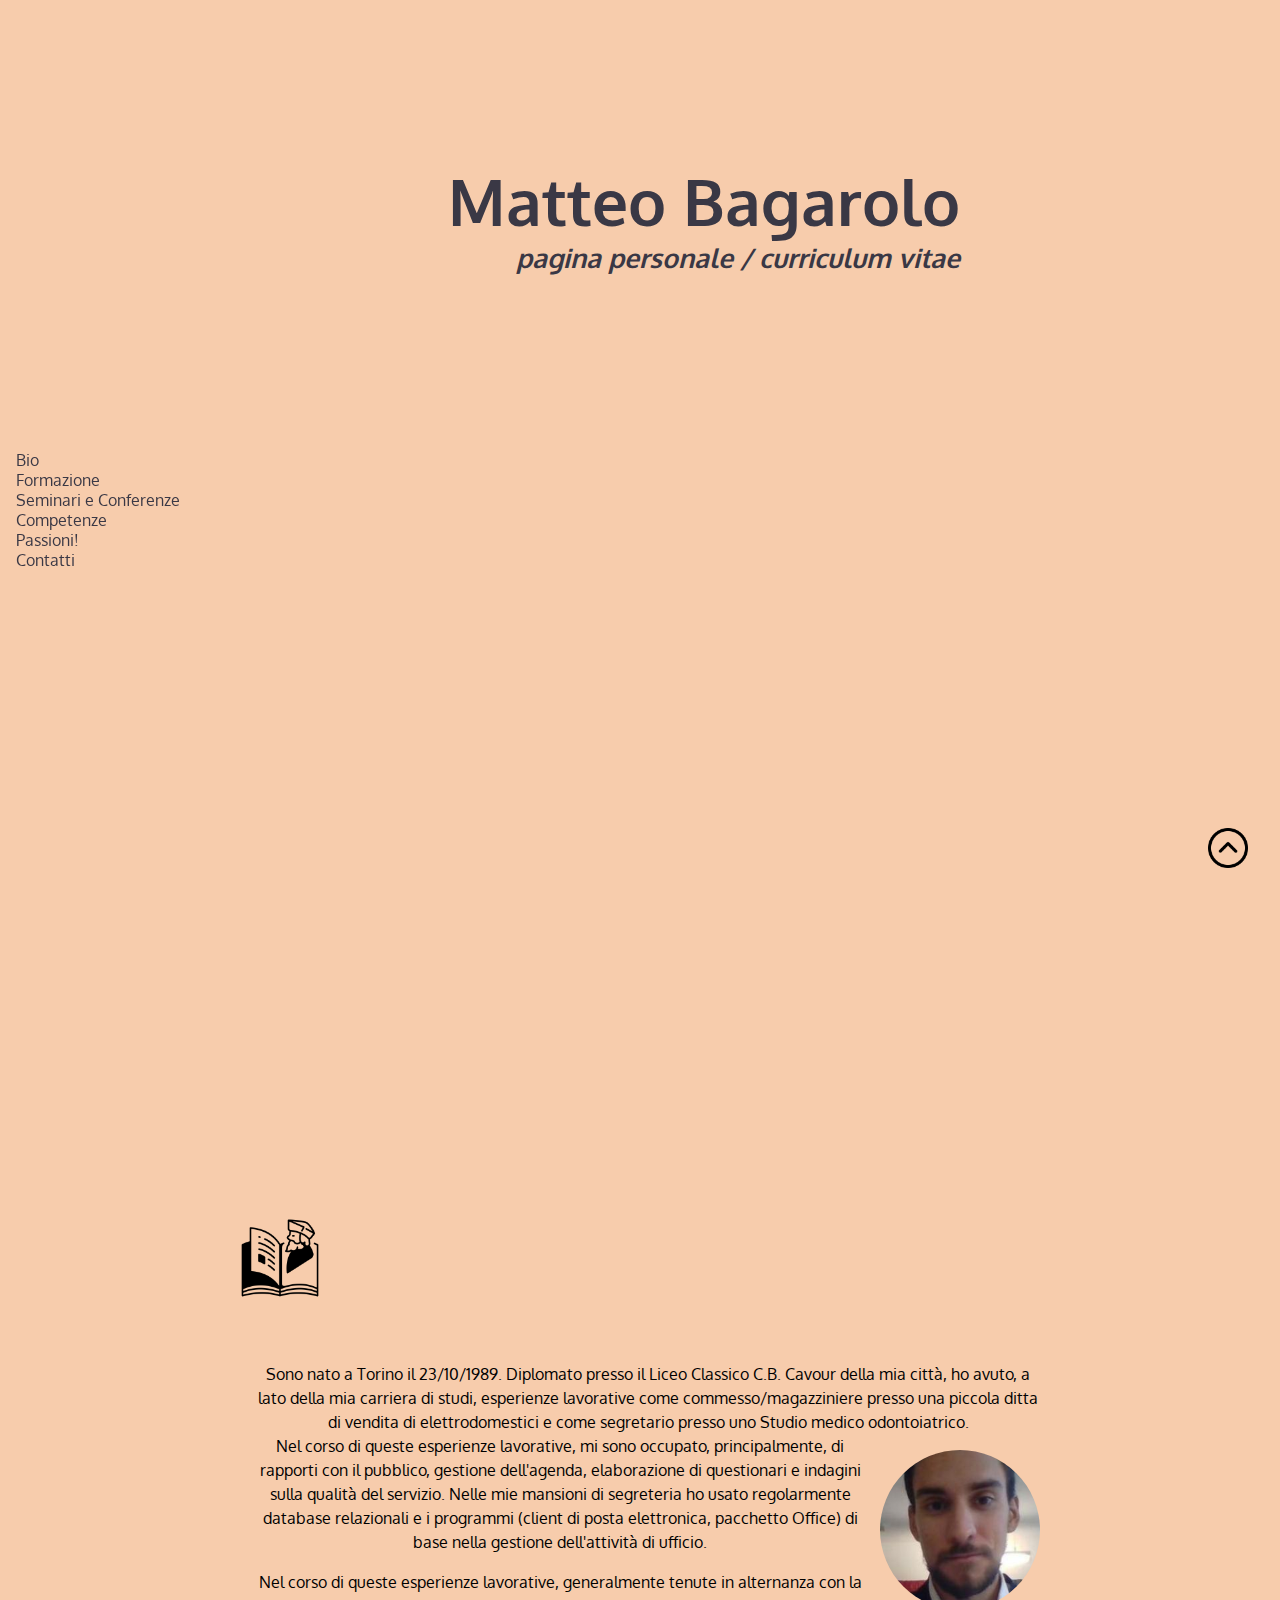
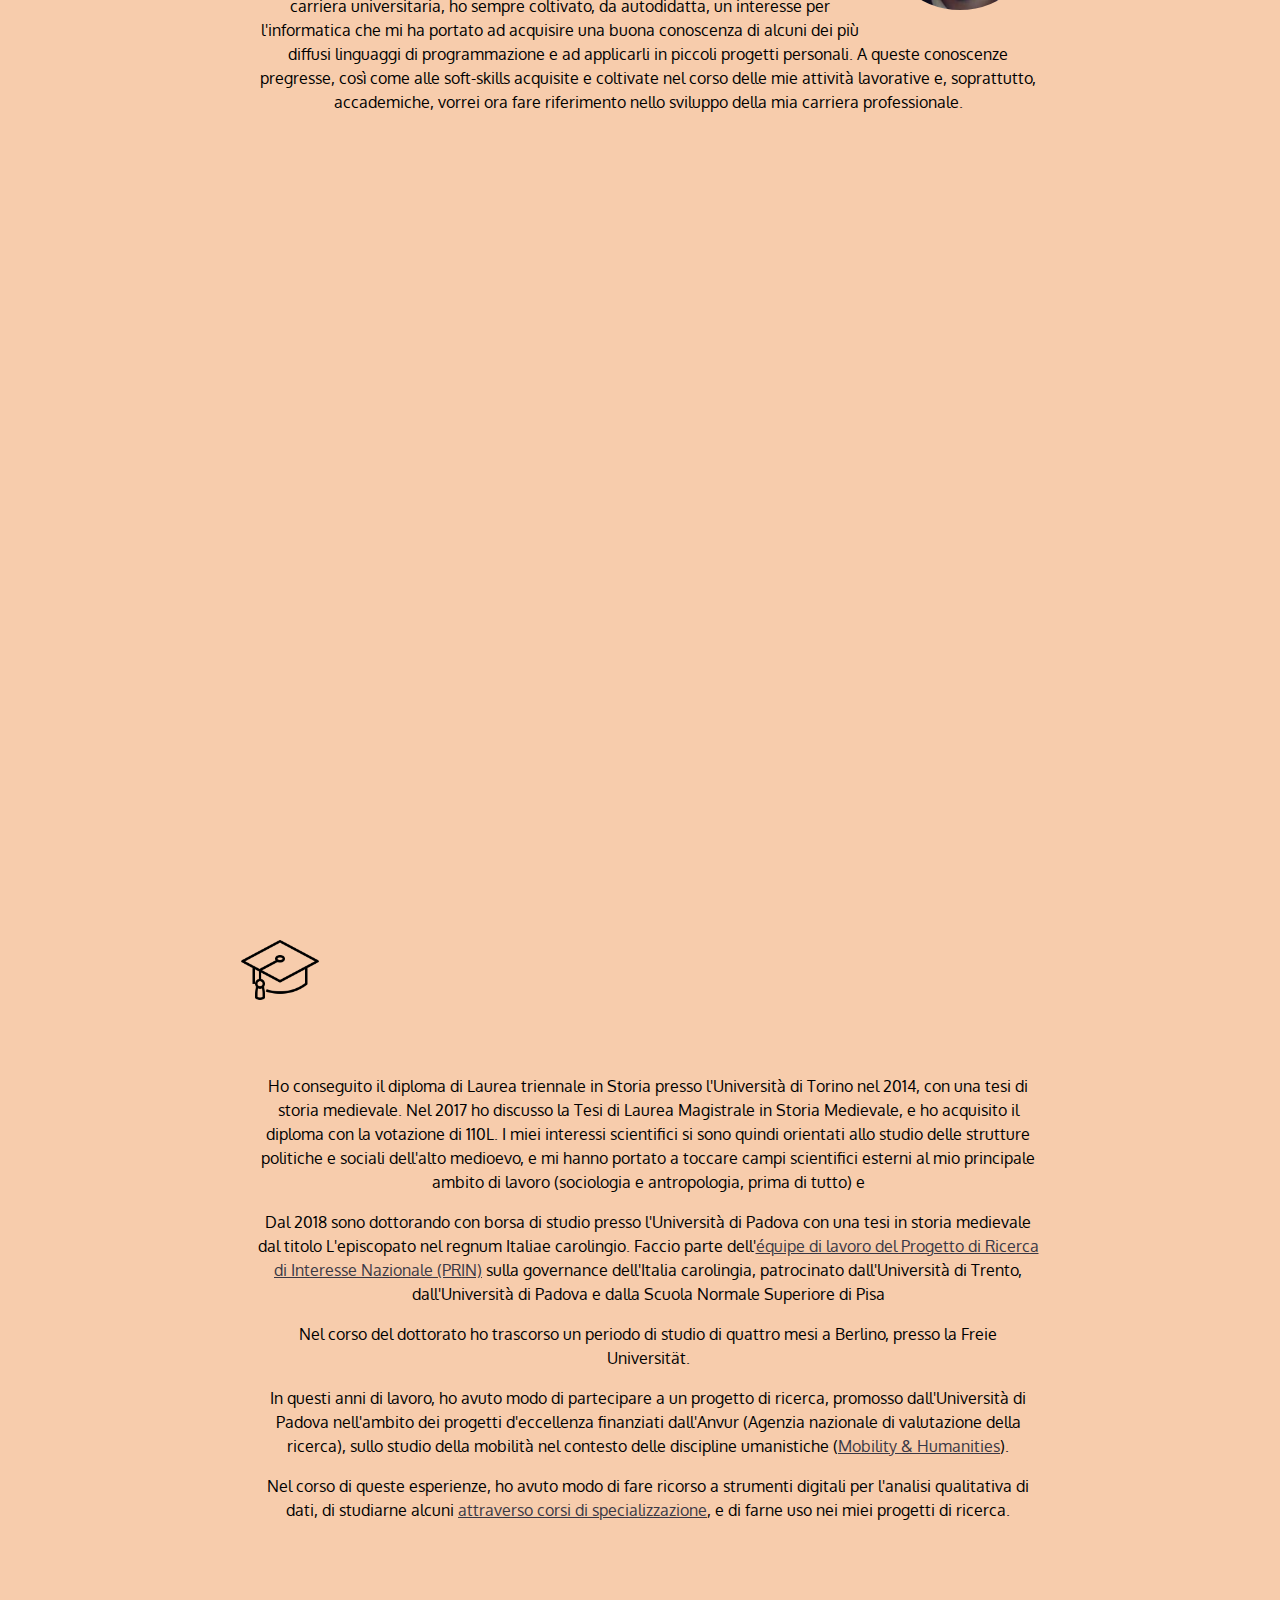
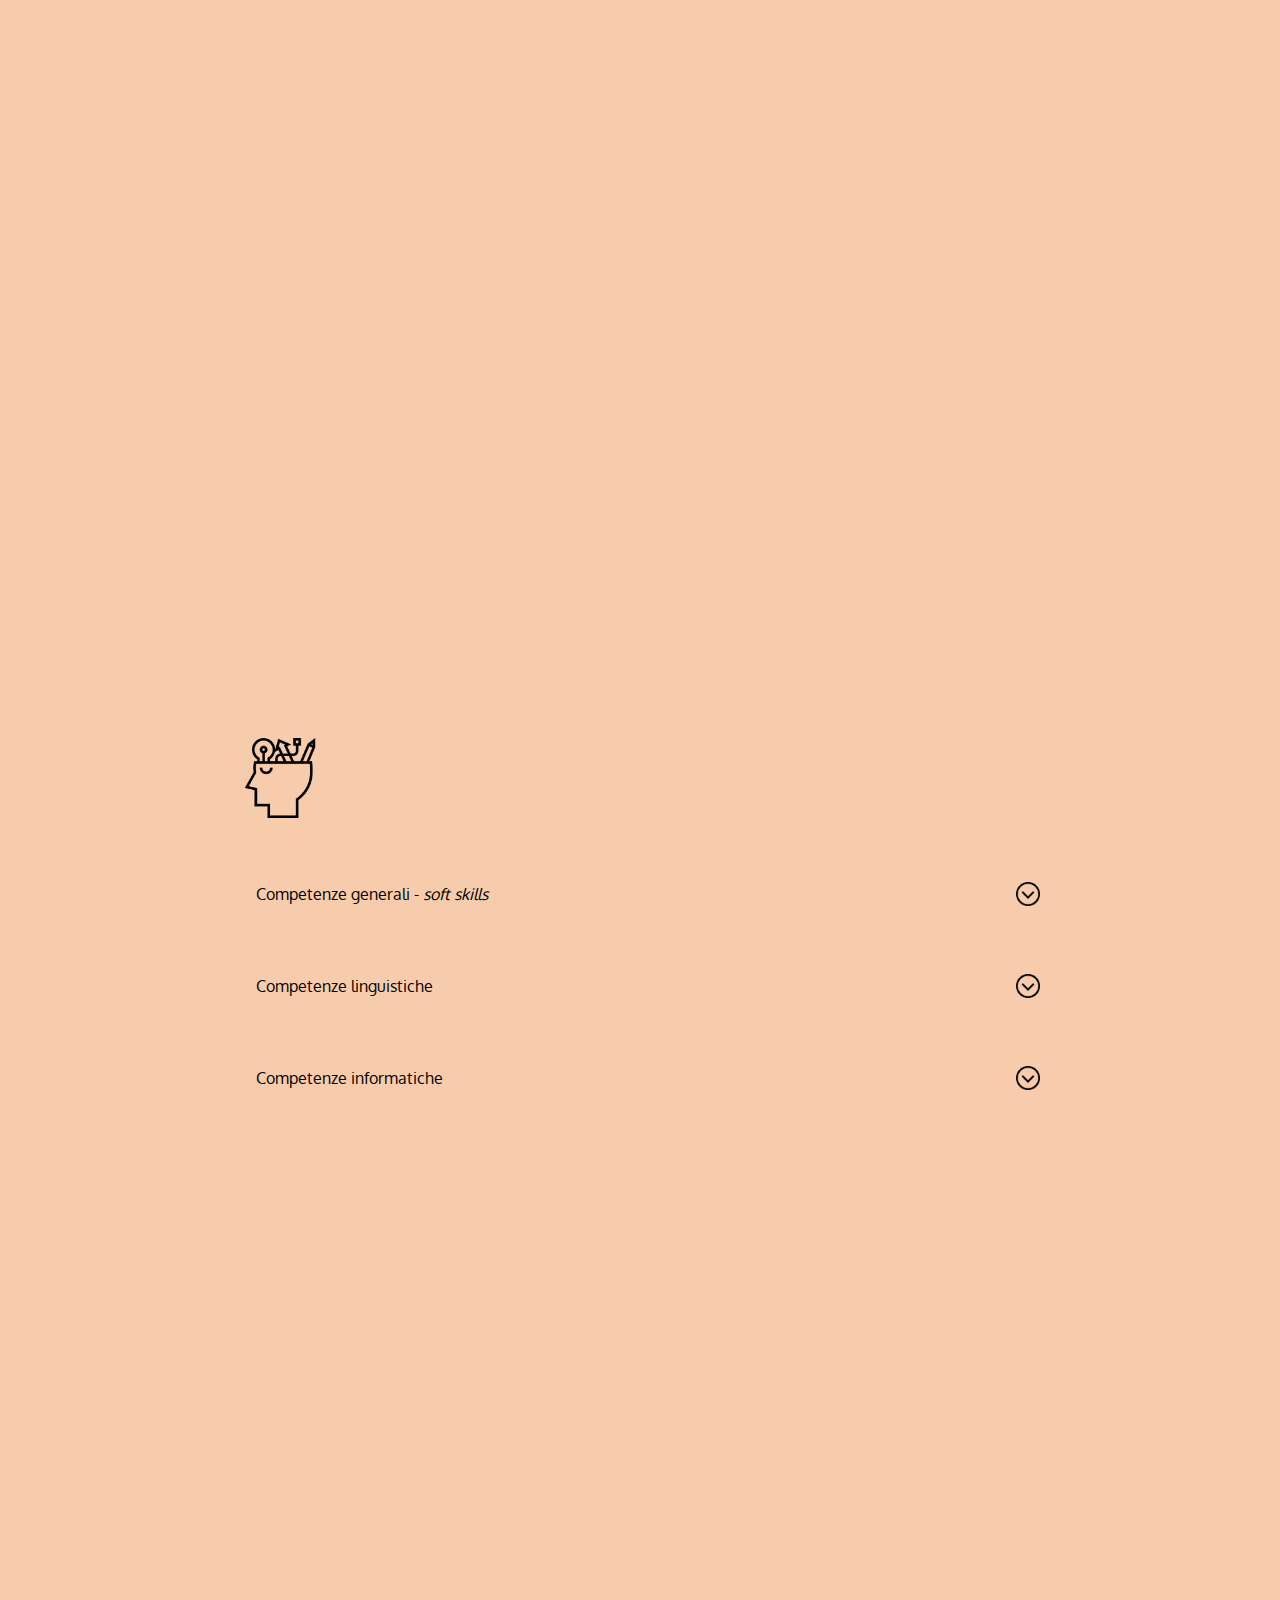
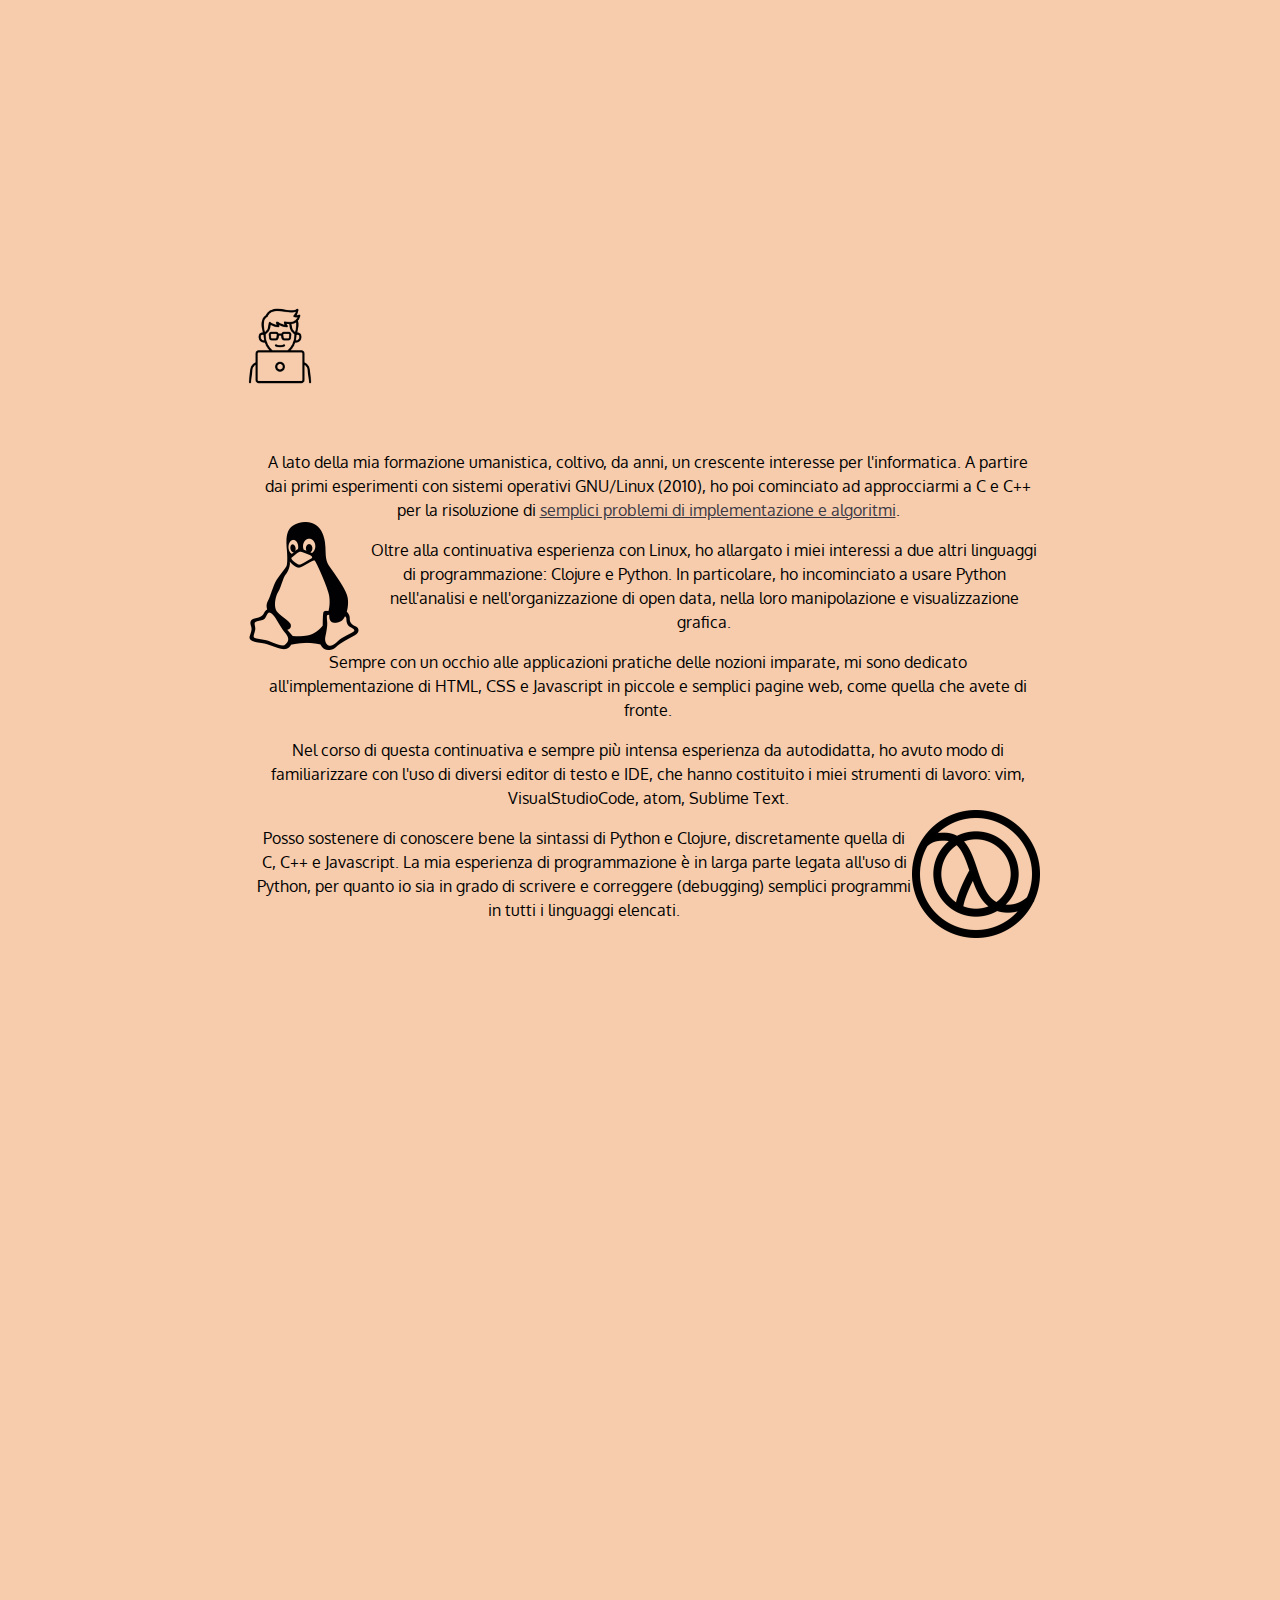
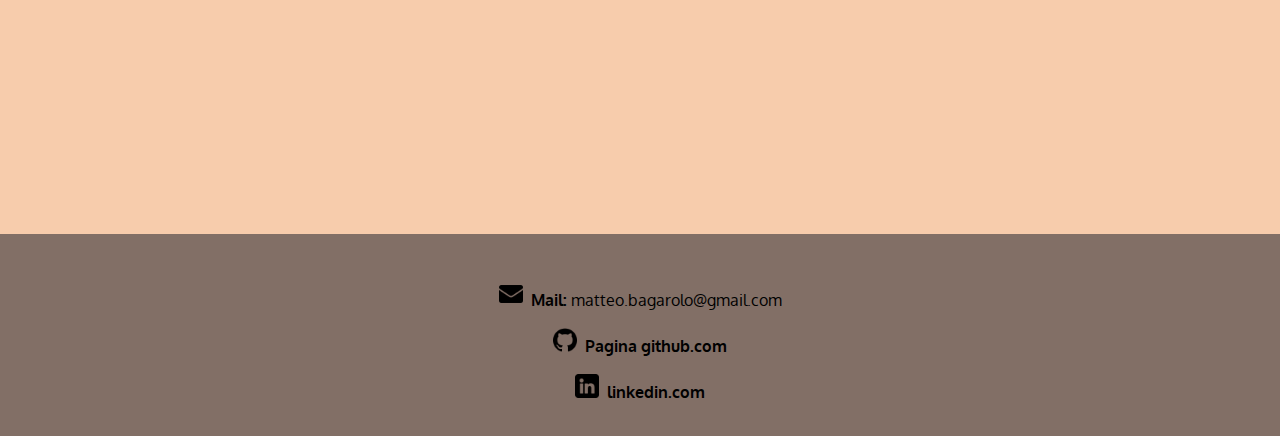
==== index.html @ 92043ed0 "Added initial files" ====
<!DOCTYPE html>
<html lang="it">

<head>
    <meta charset="utf-8">
    <meta name="viewport" content="width=device-width, initial-scale=1">
    <title>Matteo Bagarolo - Homepage</title>
    <link rel="stylesheet" type="text/css" href="styles.css">
    <link href="https://fonts.googleapis.com/css2?family=Oxygen&display=swap" rel="stylesheet">
    <script type="text/javascript">
    function apri(id, id_img) {
        let x = document.getElementById(id);
        let img = document.getElementById(id_img);

        if (x.style.visibility == 'visible') {
            x.style.visibility = 'hidden';
            x.style.display = 'none';
            img.src = 'images/arrow_down.png';


        } else {
            x.style.visibility = 'visible';
            x.style.display = 'contents';
            img.src = 'images/arrow.png';

        }

    }
    window.onbeforeunload = function() {
        window.scrollTo(0, 0);
    }
    </script>
</head>

<body>
    <div class="navbar">
        <ul class="index">
            <li><a class="navbar_link" href="#bio">Bio</a></li>
            <li><a class="navbar_link" href="#edu">Formazione</a></li>
            <li><a class="navbar_link" href="conferences.html">Seminari e Conferenze</a></li>
            <li><a class="navbar_link" href="#skills">Competenze</a></li>
            <li><a class="navbar_link" href="#hobbies">Passioni!</a></li>
            <li><a class="navbar_link" href="#contacts">Contatti</a></li>
        </ul>
    </div>
    <div class="box arrow"> <a href="index.html" class="link-img">
            <img class="up-arrow" src="images/arrow.png" alt="navigation arrow">
        </a>
    </div>
   
    <div class="container_1">
        <div class="main-heading">
            <h1>Matteo Bagarolo</h1>
            <h5>pagina personale / curriculum vitae</h5>
        </div>
        <div class="main-text">
            <div class="bio-article" id="bio"><img class="main-page-icons" src="images/biography.png" alt="bio picture">
                <p class="main-text-par">Sono nato a Torino il 23/10/1989. Diplomato presso il Liceo Classico C.B. Cavour della mia città, ho avuto, a lato della mia carriera di studi, esperienze lavorative come commesso/magazziniere presso una piccola ditta di vendita di elettrodomestici e come segretario presso uno Studio medico odontoiatrico.</p>
                <p><img class="personal-photo" src="images/foto.jpg"></p>
                <p class="text-with-img">Nel corso di queste esperienze lavorative, mi sono occupato, principalmente, di rapporti con il pubblico, gestione dell'agenda, elaborazione di questionari e indagini sulla qualità del servizio. Nelle mie mansioni di segreteria ho usato regolarmente database relazionali e i programmi (client di posta elettronica, pacchetto Office) di base nella gestione dell'attività di ufficio.</p>
                <p class="main-text-par">Nel corso di queste esperienze lavorative, generalmente tenute in alternanza con la carriera universitaria, ho sempre coltivato, da autodidatta, un interesse per l'informatica che mi ha portato ad acquisire una buona conoscenza di alcuni dei più diffusi linguaggi di programmazione e ad applicarli in piccoli progetti personali. A queste conoscenze pregresse, così come alle soft-skills acquisite e coltivate nel corso delle mie attività lavorative e, soprattutto, accademiche, vorrei ora fare riferimento nello sviluppo della mia carriera professionale.</p>
            </div>
        </div>
        <div class="main-text">
            <div class="education" id="edu"><img class="main-page-icons" src="images/education.png" alt="student hat">
                <p class="main-text-par"> Ho conseguito il diploma di Laurea triennale in Storia presso l'Università di Torino nel 2014, con una tesi di storia medievale. Nel 2017 ho discusso la Tesi di Laurea Magistrale in Storia Medievale, e ho acquisito il diploma con la votazione di 110L. I miei interessi scientifici si sono quindi orientati allo studio delle strutture politiche e sociali dell'alto medioevo, e mi hanno portato a toccare campi scientifici esterni al mio principale ambito di lavoro (sociologia e antropologia, prima di tutto) e </p>
                <p class="main-text-par">Dal 2018 sono dottorando con borsa di studio presso l'Università di Padova con una tesi in storia medievale dal titolo L'episcopato nel regnum Italiae carolingio. Faccio parte dell'<a class="main-text-link" href="https://www.sismed.eu/it/progetti-di-ricerca/ruling-in-hard-times/equipe/">équipe di lavoro del Progetto di Ricerca di Interesse Nazionale (PRIN)</a> sulla governance dell'Italia carolingia, patrocinato dall'Università di Trento, dall'Università di Padova e dalla Scuola Normale Superiore di Pisa</p>
                <p class="main-text-par">Nel corso del dottorato ho trascorso un periodo di studio di quattro mesi a Berlino, presso la Freie Universität.</p>
                <p class="main-text-par">In questi anni di lavoro, ho avuto modo di partecipare a un progetto di ricerca, promosso dall'Università di Padova nell'ambito dei progetti d'eccellenza finanziati dall'Anvur (Agenzia nazionale di valutazione della ricerca), sullo studio della mobilità nel contesto delle discipline umanistiche (<a class="main-text-link" href="https://www.dissgea.unipd.it/mobility-and-the-humanities">Mobility & Humanities</a>). </p>
                <p class="main-text-par">Nel corso di queste esperienze, ho avuto modo di fare ricorso a strumenti digitali per l'analisi qualitativa di dati, di studiarne alcuni <a class="main-text-link" href="files/summer_school.pdf">attraverso corsi di specializzazione</a>, e di farne uso nei miei progetti di ricerca.</p>
            </div>
        </div>
        <div class="main-text">
            <div class="skillset" id="skills">
                <img class="main-page-icons" src="images/skills.png" alt="mastermind">
                <div class="accordion">
                    <div class="accordion-title" onclick="apri('accordion-box-1', 'accordion-icon1')">
                        <p class="accordion-text">Competenze generali - <em>soft skills</em></p>
                        <img class="accordion-icons" id="accordion-icon1" src="images/arrow_down.png">
                    </div>
                    <div class="accordion-box" id="accordion-box-1">
                        <p>
                            <ul class="accordion-list">
                                <li><a class="main-text-link" href="images/persistenze.jpg">Organizzazione convegni e seminari</a>: contatti con partecipanti, loro accomodazione, rapporti con il catering</li>
                                <li>Supervisione scientifica di convegni e seminari: redazione call for papers, lettura e valutazione contributi scritti, dibattito</li>
                                <li>Presentazione in pubblico di ricerche e papers scientifici in italiano e in inglese</li>
                                <li><a class="main-text-link" href="https://data.typeracer.com/pit/profile?user=ducaconte">Buone doti dattilografiche</a> in italiano e in inglese</li>
                                <li>Stesura di testi argomentativi e saggi scientifici</li>
                                <li>Conoscenza approfondita pacchetto Office (Microsoft, Open Office, Libre Office)</li>
                                <li>Conoscenza e uso di piattaforme di inserimento, analisi qualitativa e geolocalizzazione dati (<a class="main-text-link" href="https://nodegoat.net/">nodegoat</a> e <a class="main-text-link" href="https://www.qsrinternational.com/nvivo-qualitative-data-analysis-software/home">nvivo</a>)</li>
                                <li>Dimestichezza con il lavoro in squadra, con elementi provenienti da diversi ambiti disciplinari e Paesi. Coordinamento nella ricerca, confronto su risultati ottenuti e dibattito in presenza e a distanza.</li>
                                <li>Hosting e gestione call con i più diffusi strumenti di videochiamata (Skype, Zoom, Microsoft Teams)</li>
                            </ul>
                        </p>
                    </div>
                </div>
                <br>
                <div class="accordion">
                    <div class="accordion-title" onclick="apri('accordion-box-2', 'accordion-icon2')">
                        <p class="accordion-text">Competenze linguistiche</p>
                        <img class="accordion-icons" id="accordion-icon2" src="images/arrow_down.png">
                    </div>
                    <div class="accordion-box" id="accordion-box-2">
                        <table class="accordion-table">
                            <tr>
                                <th>Lingua</th>
                                <th>Listening</th>
                                <th>Writing</th>
                                <th>Speaking</th>
                            </tr>
                            <tr>
                                <td class="table-first-column">Inglese</td>
                                <td>C2</td>
                                <td>C1</td>
                                <td>C1</td>
                            </tr>
                            <tr>
                                <td class="table-first-column">Tedesco</td>
                                <td>B1</td>
                                <td>B1</td>
                                <td>B1</td>
                            </tr>
                            <tr>
                                <td class="table-first-column">Francese</td>
                                <td>A1</td>
                                <td>A1</td>
                                <td>B1</td>
                            </tr>
                        </table>
                        <ul class="accordion-list"><p class="main-text-par ul-par"> Esperienze di studio di lingua tanto in Italia, quanto all'estero. In particolare:</p>
                            <li>Studio del tedesco di base (A1) presso il Centro Linguistico d'Ateneo di Padova, nel corso degli studi dottorali. Continuazione degli studi (fino a livello A2) attraverso soggiorni all'estero a Berlino (Freie Universität - 4 mesi) e Tubinga (1 mese). Frequentazione di corsi presso l'Istituto Italo-Tedesco di Padova (B1).</li>
                            <li>Perfezionamento della Lingua inglese nel corso degli studi dottorali, con particolare attenzione a lessico e usi tipici dell'inglese accademico. Regolare elaborazione, stesura e presentazione di contributi scientifici in inglese presso uditori tedeschi e inglesi.</li>
                            <li>Studio da autodidatta e lettura di testi letterari e scientifici in francese.</li>
                        </ul>
                    </div>
                </div>
                <br>
                <div class="accordion">
                    <div class="accordion-title" onclick="apri('accordion-box-3', 'accordion-icon3')">
                        <p class="accordion-text">Competenze informatiche</p>
                        <img class="accordion-icons" id="accordion-icon3" src="images/arrow_down.png">
                    </div>
                    <div class="accordion-box" id="accordion-box-3">
                        <div class="accordion">
                            <div class="list-box" onclick="apri('accordion-box-4', 'accordion-icon4')">
                                <p>Elaborazione dati <img class="accordion-box-icons" id="accordion-icon4" src="images/arrow_down.png"></p>
                            </div>
                            <div class="accordion-box" id="accordion-box-4">
                                <ul class="accordion-list">
                                    <li>Uso libreria Python Pandas e Numoy per manipolazione ed estrazione di dati da database (formati sql, csv, xml)</li>
                                    <li>Uso librerie Python Matplotlib e Seaborn per visualizzazione dati e costruzione di grafici</li>
                                 
                                    <li>Conoscenza intermedia di <a class="main-text-link" href="https://clojure.org/">Clojure</a> e manipolazione di documenti csv</li>
                                    <li>Uso avanzato di excel (e analoghi open source)</li>
                                </ul>
                            </div>
                        </div>
                        <div class="accordion">
                            <div class="list-box" onclick="apri('accordion-box-5', 'accordion-icon5')">
                                <p>Front-end development <img class="accordion-box-icons" id="accordion-icon5" src="images/arrow_down.png"></p>
                            </div>
                            <div class="accordion-box" id="accordion-box-5">
                                <ul class="accordion-list">
                                    <li>Buona conoscenza componenti HTML5 e loro uso nell'organizzazione del documento</li>
                                    <li>CSS: elaborazione di layout di pagina con Flexbox e CSS Grid, conoscenza di base di Bootstrap</li>
                                    <li>Conoscenza di base di scripting in Javascript e semplici implementazioni nel modello DOM</li>
                                    <li>Conoscenza e uso degli strumenti di debugging Chrome e Firefox</li>
                                    
                                </ul>
                            </div>
                        </div>
                        <div class="accordion" onclick="apri('accordion-box-6', 'accordion-icon6')">
                            <div class="list-box">
                                <p>Amministrazione sistemi GNU/Linux <img class="accordion-box-icons" id="accordion-icon6" src="images/arrow_down.png"></p>
                            </div>
                            <div class="accordion-box" id="accordion-box-6">
                                <ul class="accordion-list">
                                    <li>Esperienza con distribuzioni Ubuntu, Debian, Fedora</li>
                                    <li>Gestione e modifica pacchetti installati (aptitude)</li>
                                    <li>Shell scripting di base per automazione routines di lavoro (backup di sistema, uso di cron)</li>
                                    <li>Gestione utenti e gruppi utenti con utilities di sistema</li>
                                    <li>Espressioni regolari: POSIX Basic Regular Expressions e Extended Regular Expressions</li>
                                    <li>Manipolazione di standard input e file di testo con sed e awk</li>
                                    <li>Configurazione e compilazione programmi da codice sorgente con MakeFile</li>
                                </ul>
                            </div>
                        </div>
                    </div>
                </div>
            </div>
        </div>
        <div class="main-text">
            <div class="hobbs" id="hobbies">
                <img class="main-page-icons" src="images/programmer.png" alt="programmer icon">
                <p class="main-text-par">A lato della mia formazione umanistica, coltivo, da anni, un crescente interesse per l'informatica. A partire dai primi esperimenti con sistemi operativi GNU/Linux (2010), ho poi cominciato ad approcciarmi a C e C++ per la risoluzione di <a class="main-text-link" href="https://codeforces.com/profile/vic_x">semplici problemi di implementazione e algoritmi</a>.</p>
                <p><img class="in-text-img" src="images/tux.png"></p>
                <p class="main-text-par">Oltre alla continuativa esperienza con Linux, ho allargato i miei interessi a due altri linguaggi di programmazione: Clojure e Python. In particolare, ho incominciato a usare Python nell'analisi e nell'organizzazione di open data, nella loro manipolazione e visualizzazione grafica.</p>
                <p class="main-text-par">Sempre con un occhio alle applicazioni pratiche delle nozioni imparate, mi sono dedicato all'implementazione di HTML, CSS e Javascript in piccole e semplici pagine web, come quella che avete di fronte.</p>
                <p class="main-text-par">Nel corso di questa continuativa e sempre più intensa esperienza da autodidatta, ho avuto modo di familiarizzare con l'uso di diversi editor di testo e IDE, che hanno costituito i miei strumenti di lavoro: vim, VisualStudioCode, atom, Sublime Text.</p>
                <p><img class="in-text-img" id="clojure" src="images/clojure.png"></p>
                <p class="main-text-par">Posso sostenere di conoscere bene la sintassi di Python e Clojure, discretamente quella di C, C++ e Javascript. La mia esperienza di programmazione è in larga parte legata all'uso di Python, per quanto io sia in grado di scrivere e correggere (debugging) semplici programmi in tutti i linguaggi elencati.</p>
            </div>
        </div>
    </div>
    <div class="footer" id="contacts">
        <div class="footer-textbox">
            <p class="footer-text"> <img class="footer-icons" src="images/email.png"><strong>Mail:</strong> <a href="mailto:matteo.bagarolo@gmail.com" class="footer_link">matteo.bagarolo@gmail.com</a></p>
            <div>
                <p class="footer-text footer-notfirst"><img class="footer-icons" src="images/github.png"><a href="https://github.com/garpez8bit" class="footer_link"><strong>Pagina github.com</strong></a></p>
            </div>
            <div>
                <p class="footer-text footer-notfirst footer-last"><img class="footer-icons" src="images/linkedin.png"><a href="https://www.linkedin.com/in/matteo-bagarolo-2103a6236/" class="footer_link"><strong>linkedin.com</strong> </a></p>
            </div>
        </div>
    </div>
</body>

</html>
---- styles.css ----
* {
    box-sizing: border-box;
    margin: 0;
    padding: 0;
}

html {
    /*height: 100%;*/
}

body {
    background-color: #F7CCAC;
    font-family: 'Oxygen', sans-serif;
    /*height: 100%;*/
}

a {
    color: #3A3845;
    text-decoration: none;
}

a:link {}

a:visited {}

a:focus {}

a:hover {
    background-color: #C69B7B;

}

a:active {}

h1,
h2,
h3,
h4,
h5,
h6 {
    color: #3A3845;
}

p {
	line-height: 1.5rem;
}
table {
    margin-top: 2rem;
}

td {
    text-align: center;
}

th {
    text-align: center;
    font-weight: bold;
    background-color: #C69B7B;
    padding: 1rem;
    border-collapse: collapse;
}

.accordion {
    width: 100%;
}

.accordion-box {
    padding-left: 3rem;
    padding-right: 3rem;
    margin-top: 2rem;
    visibility: hidden;
    display: none;
    transition-delay: 0.2s;
    transition-property: visibility;
}

.accordion-box>ul {
    padding: 1rem 5rem;
    margin-right: auto;
    margin-left: 3rem;
}

.accordion-box-icons {
    height: 1.5rem;
    width: 1.5rem;
    float: right;
}

.accordion-icons {
    height: 1.5rem;
    width: 1.5rem;
    align-self: right;
}

.accordion-list {
    margin-top: 2rem;
    padding-left: 3rem;
    line-height: 1.5rem;

}

.accordion-table {
    margin-left: auto;
    margin-right: auto;
}

.accordion-text {
    padding-left: 1rem;
}

.accordion-title {
    display: flex;
    justify-content: space-between;
    margin-top: 3rem;
    cursor: pointer;
}

/*.bio-article {
    height: 100%;
}*/

.container_1 {
    display: flex;
    flex-direction: column;
    justify-content: center;
    /*height: 100%;*/
    gap: 10rem;
}

/*.cont-skills{

	height: 180%;
}*/

.conferences {
	align-self: center;
	margin-top: 20rem;
	line-height: 2rem;
}

.education {
    justify-content: center;
}

.footer {

    left: 0;
    height: 10rem;
    flex-width: 100%;
    background-color: #826F66;
    color: #EEEBD9;
    text-align: center;
    margin-top: 20%;
}

.footer-icons {
    height: 1.5rem;
    width: 1.5rem;
    margin-right: 0.5rem;
}

.footer_link {
    color: black;
}

.footer-text {
    text-align: center;
    color: black;
    padding-top: 3rem;
}

.footer-textbox {
    background-color: #826F66;
}



.index {
    list-style-type: none;
    text-align: left;
    padding-left: 1rem;
}

.in-text-img {
    width: 8rem;
    height: 8rem;
    float: left;
}

.list-box {
    margin: 1rem 3rem;
    background-color: #C69B7B;
    font-weight: bold;
    padding: 1rem;
    cursor: pointer;

}

.main-heading {
    text-align: right;
    font-size: 2rem;
    padding-top: 10rem;
    padding-right: 10rem;
    padding-right: 20rem;
    margin-bottom: 60%;
    /* height: 100%;*/
}

.main-heading h5 {
    font-style: italic;
}

.main-page-icons {
    height: 80px;
    width: 80px;
    display: block;
    margin-bottom: 4rem;
    margin-top: 1rem;
}

.main-text {

    display: inline-flex;
    /* flex: 0 0 50%;
    justify-content: center;*/
    padding-left: 15rem;
    padding-right: 15rem;
    margin-bottom: 40rem;

}


.main-text-link {
    text-decoration: underline;
}

.main-text-par {
    text-align: center;
    padding-left: 1rem;
    margin-top: 1rem;
}

.navbar {
    align-self: center;
    position: fixed;
    top: 50%;

}

.personal-photo {
    height: 10rem;
    width: 10rem;
    border-radius: 100%;
    float: right;
    margin: 1rem 0 1rem 1rem;
}

.skill-div {
    height: 150%;
}

.skillset {
    flex: 20rem;
    align-self: center;
}

.table-first-column {
    text-align: left;
}

.text-with-img {
    text-align: center;
    padding-left: 1rem;

}

.ul-par {
	margin-bottom: 1rem;
	text-align: left;
}
.up-arrow {
    height: 40px;
    width: 40px;
    position: fixed;
    float: right;
    bottom: 2rem;
    right: 2rem;
}

.footer-notfirst {
    padding-top: 1rem;
}

.footer-last {
    padding-bottom: 2rem;
}

#accordion-box1 {
    transition: visibility;
}
#clojure {
	float: right;
}
#conf {
	list-style: none;
	line-height: 2rem;
}
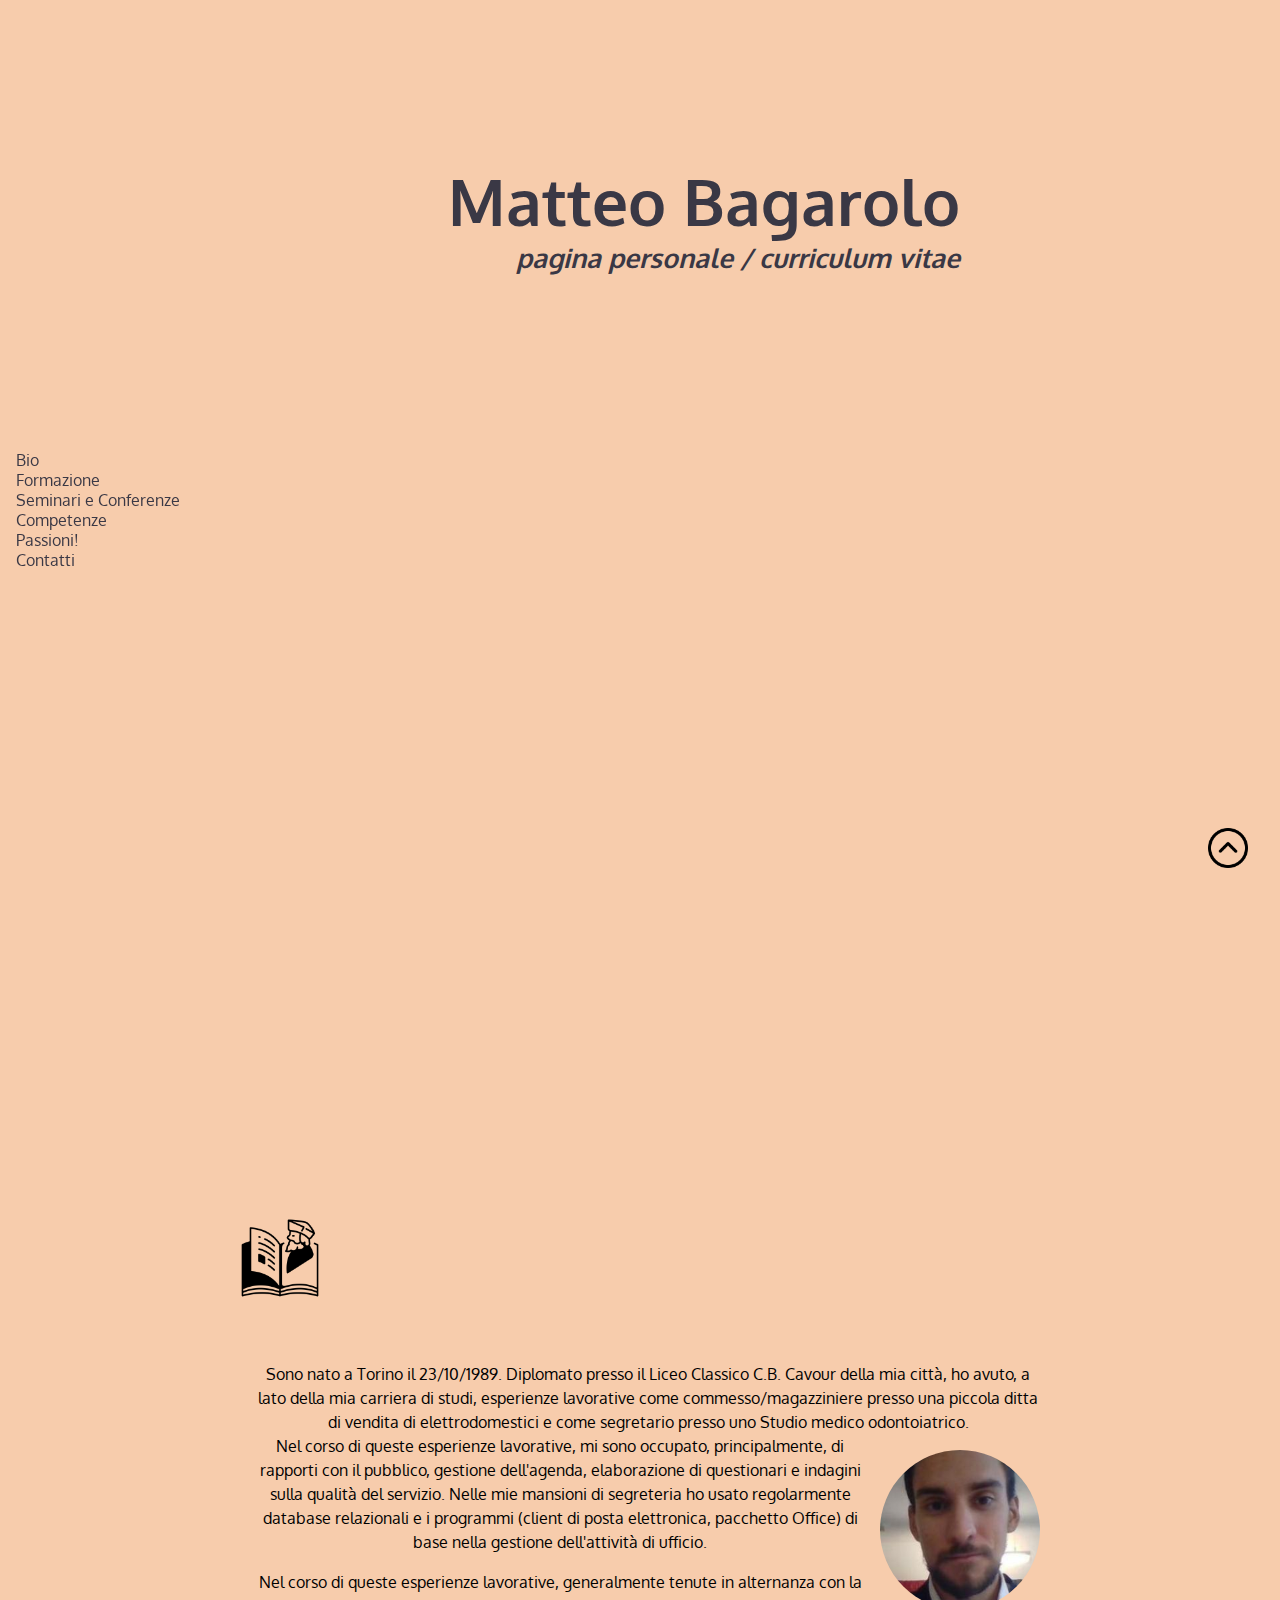
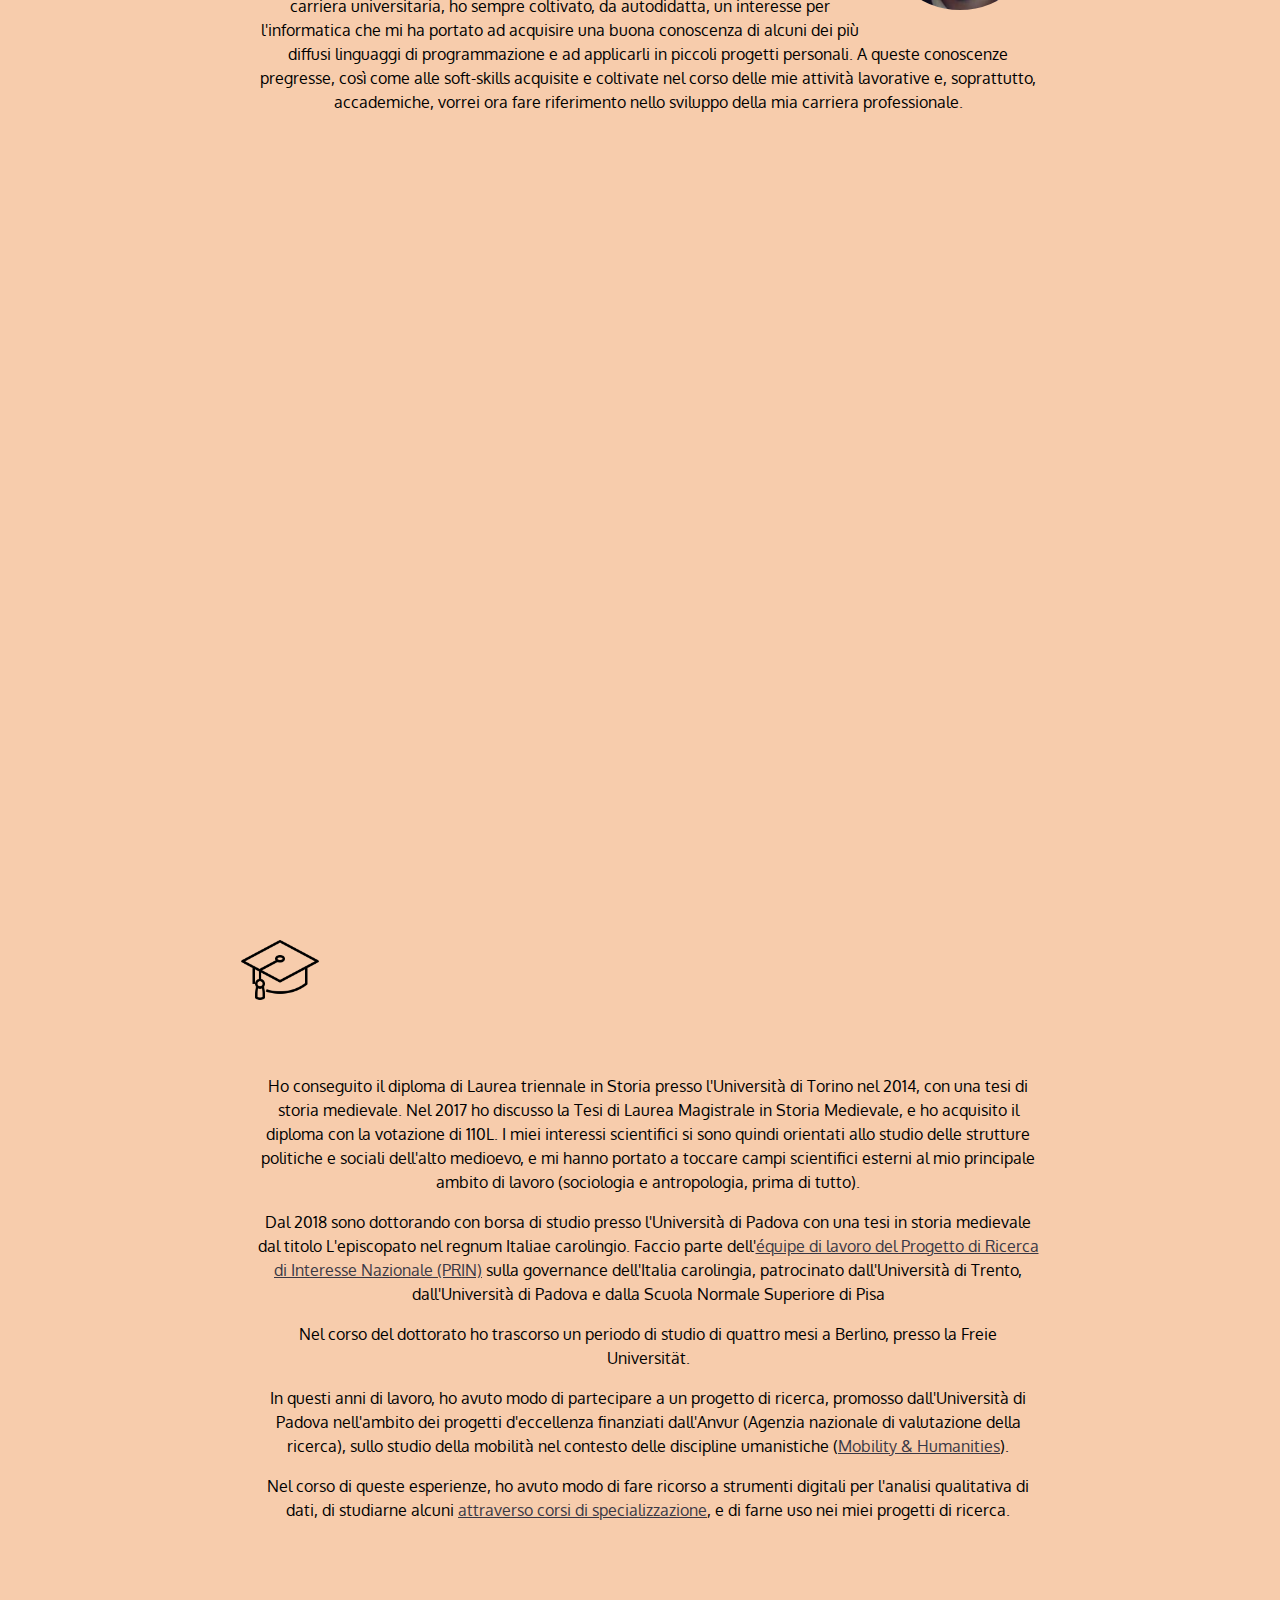
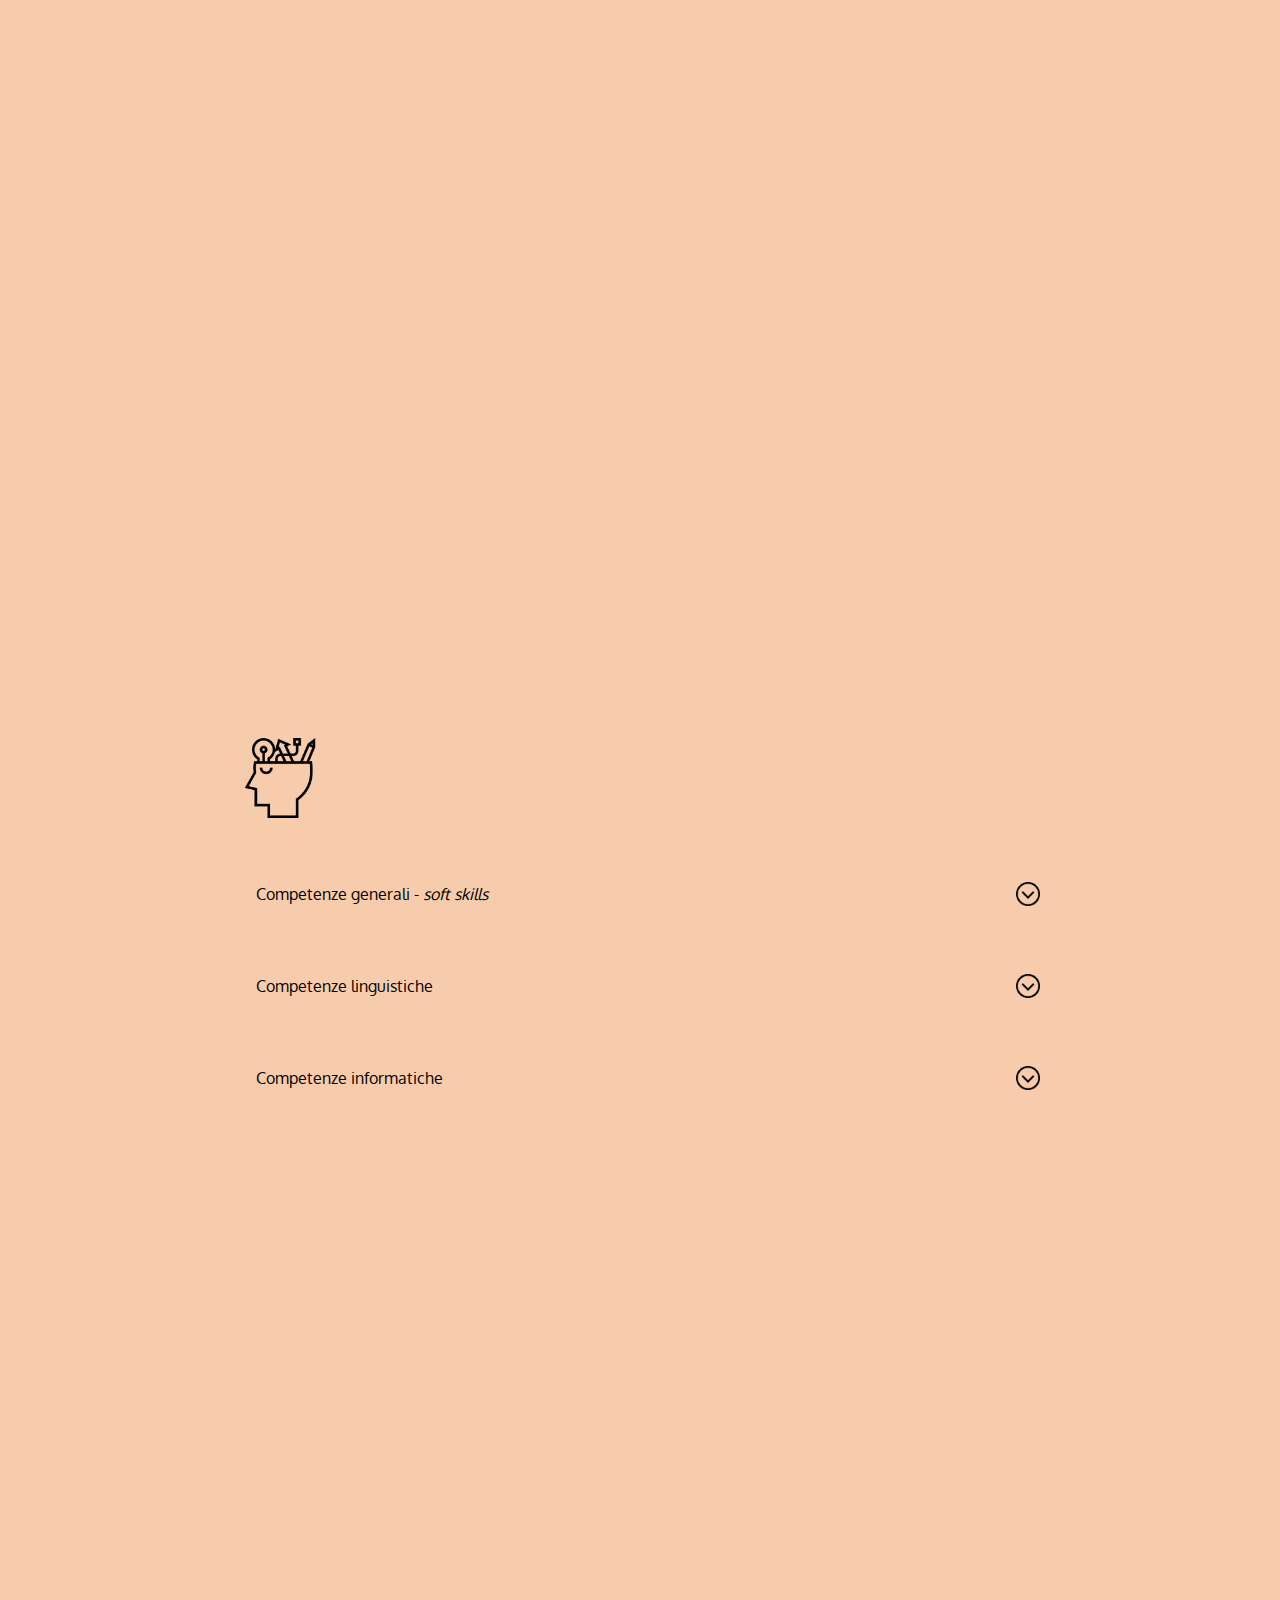
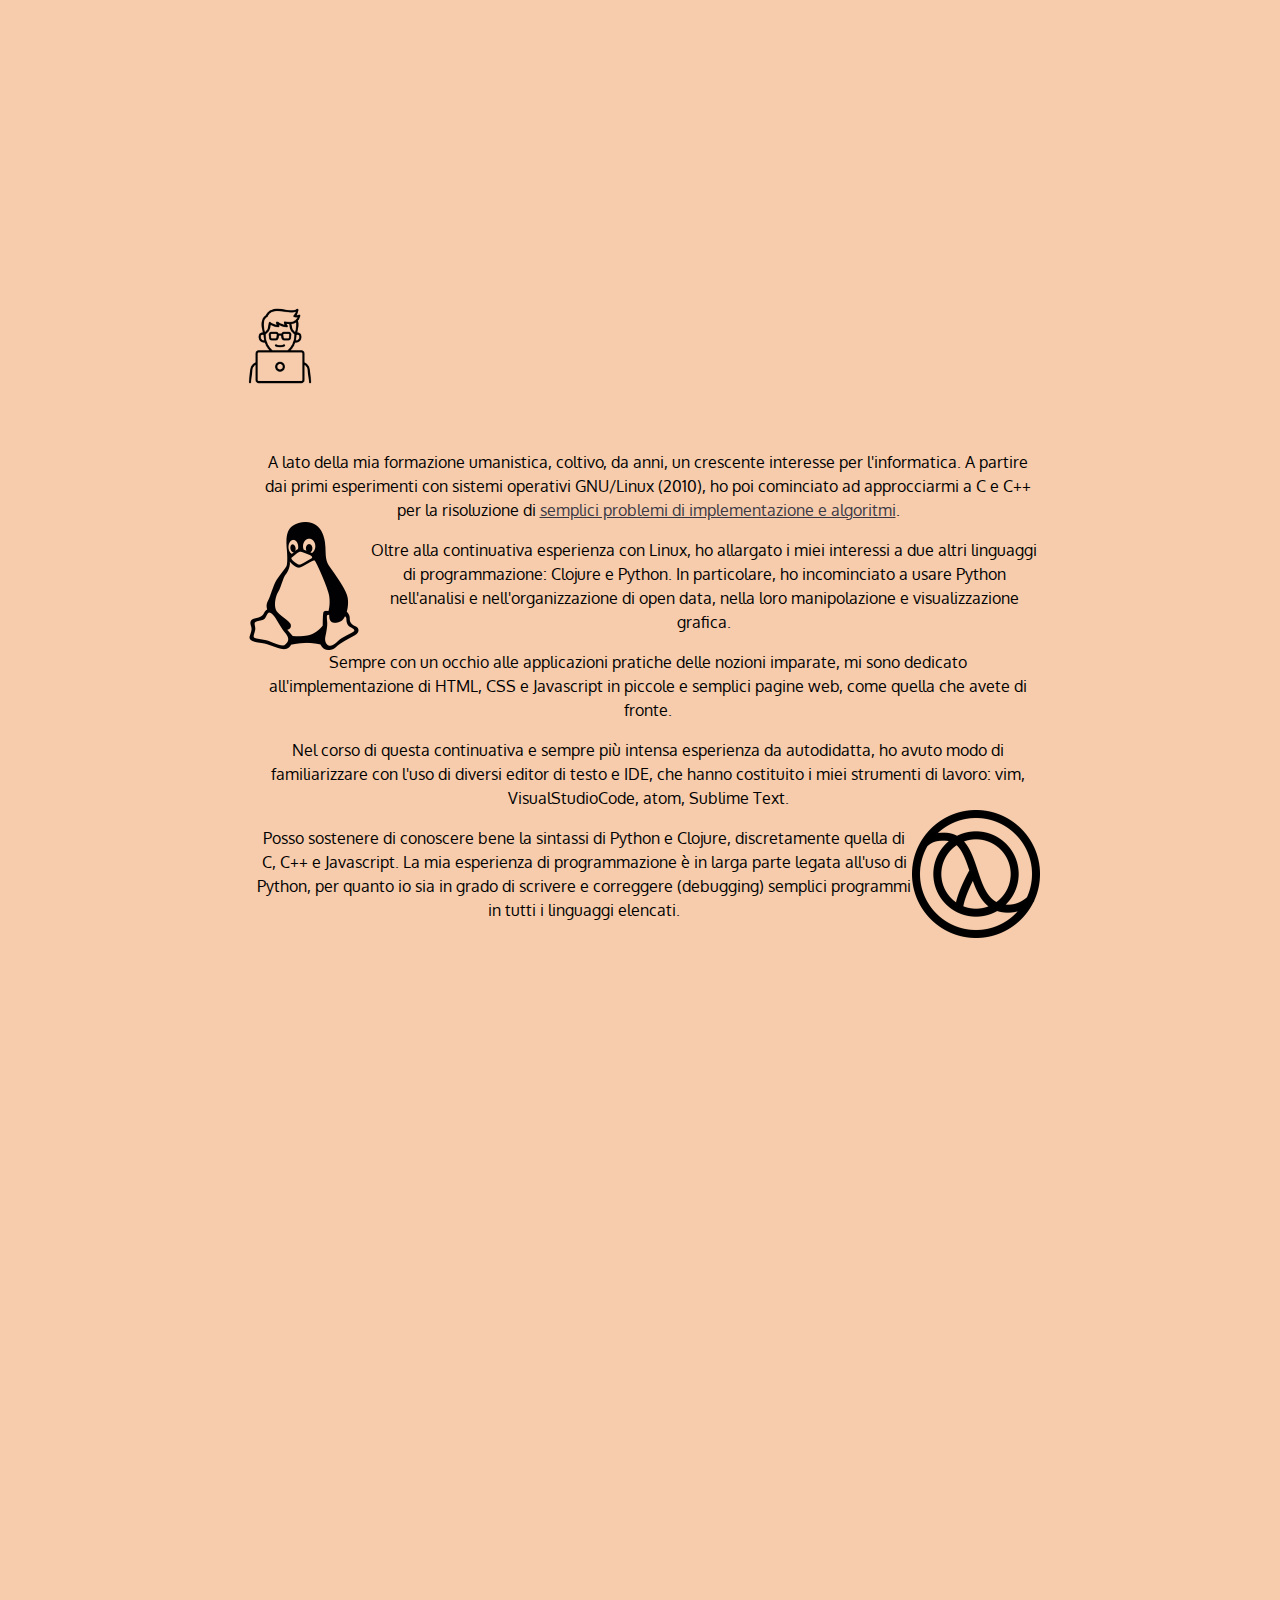
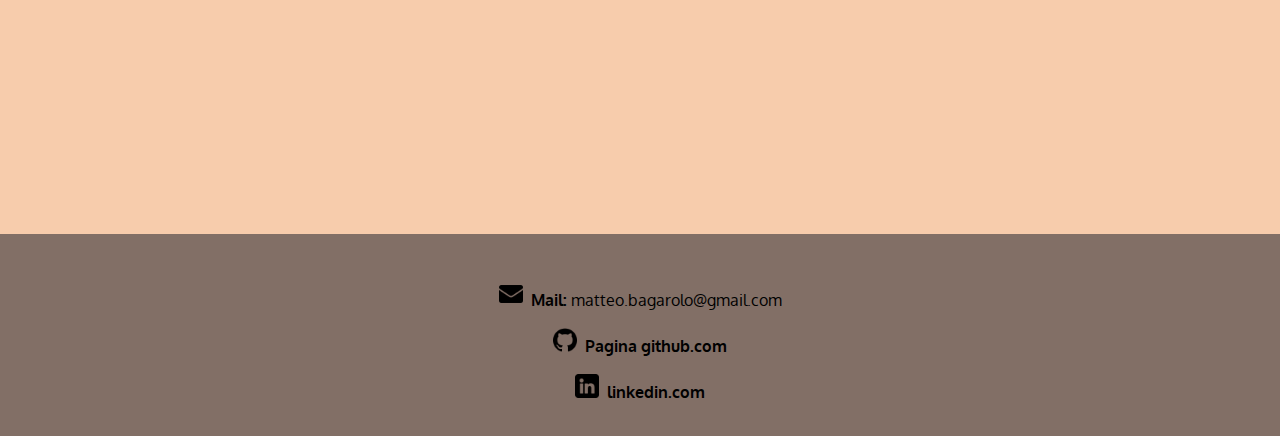
==== commit 350cc6cc: "Changes to be committed: 	modified:   index.html" ====
--- a/index.html
+++ b/index.html
@@ -63,7 +63,7 @@
         </div>
         <div class="main-text">
             <div class="education" id="edu"><img class="main-page-icons" src="images/education.png" alt="student hat">
-                <p class="main-text-par"> Ho conseguito il diploma di Laurea triennale in Storia presso l'Università di Torino nel 2014, con una tesi di storia medievale. Nel 2017 ho discusso la Tesi di Laurea Magistrale in Storia Medievale, e ho acquisito il diploma con la votazione di 110L. I miei interessi scientifici si sono quindi orientati allo studio delle strutture politiche e sociali dell'alto medioevo, e mi hanno portato a toccare campi scientifici esterni al mio principale ambito di lavoro (sociologia e antropologia, prima di tutto) e </p>
+                <p class="main-text-par"> Ho conseguito il diploma di Laurea triennale in Storia presso l'Università di Torino nel 2014, con una tesi di storia medievale. Nel 2017 ho discusso la Tesi di Laurea Magistrale in Storia Medievale, e ho acquisito il diploma con la votazione di 110L. I miei interessi scientifici si sono quindi orientati allo studio delle strutture politiche e sociali dell'alto medioevo, e mi hanno portato a toccare campi scientifici esterni al mio principale ambito di lavoro (sociologia e antropologia, prima di tutto). </p>
                 <p class="main-text-par">Dal 2018 sono dottorando con borsa di studio presso l'Università di Padova con una tesi in storia medievale dal titolo L'episcopato nel regnum Italiae carolingio. Faccio parte dell'<a class="main-text-link" href="https://www.sismed.eu/it/progetti-di-ricerca/ruling-in-hard-times/equipe/">équipe di lavoro del Progetto di Ricerca di Interesse Nazionale (PRIN)</a> sulla governance dell'Italia carolingia, patrocinato dall'Università di Trento, dall'Università di Padova e dalla Scuola Normale Superiore di Pisa</p>
                 <p class="main-text-par">Nel corso del dottorato ho trascorso un periodo di studio di quattro mesi a Berlino, presso la Freie Universität.</p>
                 <p class="main-text-par">In questi anni di lavoro, ho avuto modo di partecipare a un progetto di ricerca, promosso dall'Università di Padova nell'ambito dei progetti d'eccellenza finanziati dall'Anvur (Agenzia nazionale di valutazione della ricerca), sullo studio della mobilità nel contesto delle discipline umanistiche (<a class="main-text-link" href="https://www.dissgea.unipd.it/mobility-and-the-humanities">Mobility & Humanities</a>). </p>
@@ -215,4 +215,4 @@
     </div>
 </body>
 
-</html>+</html>
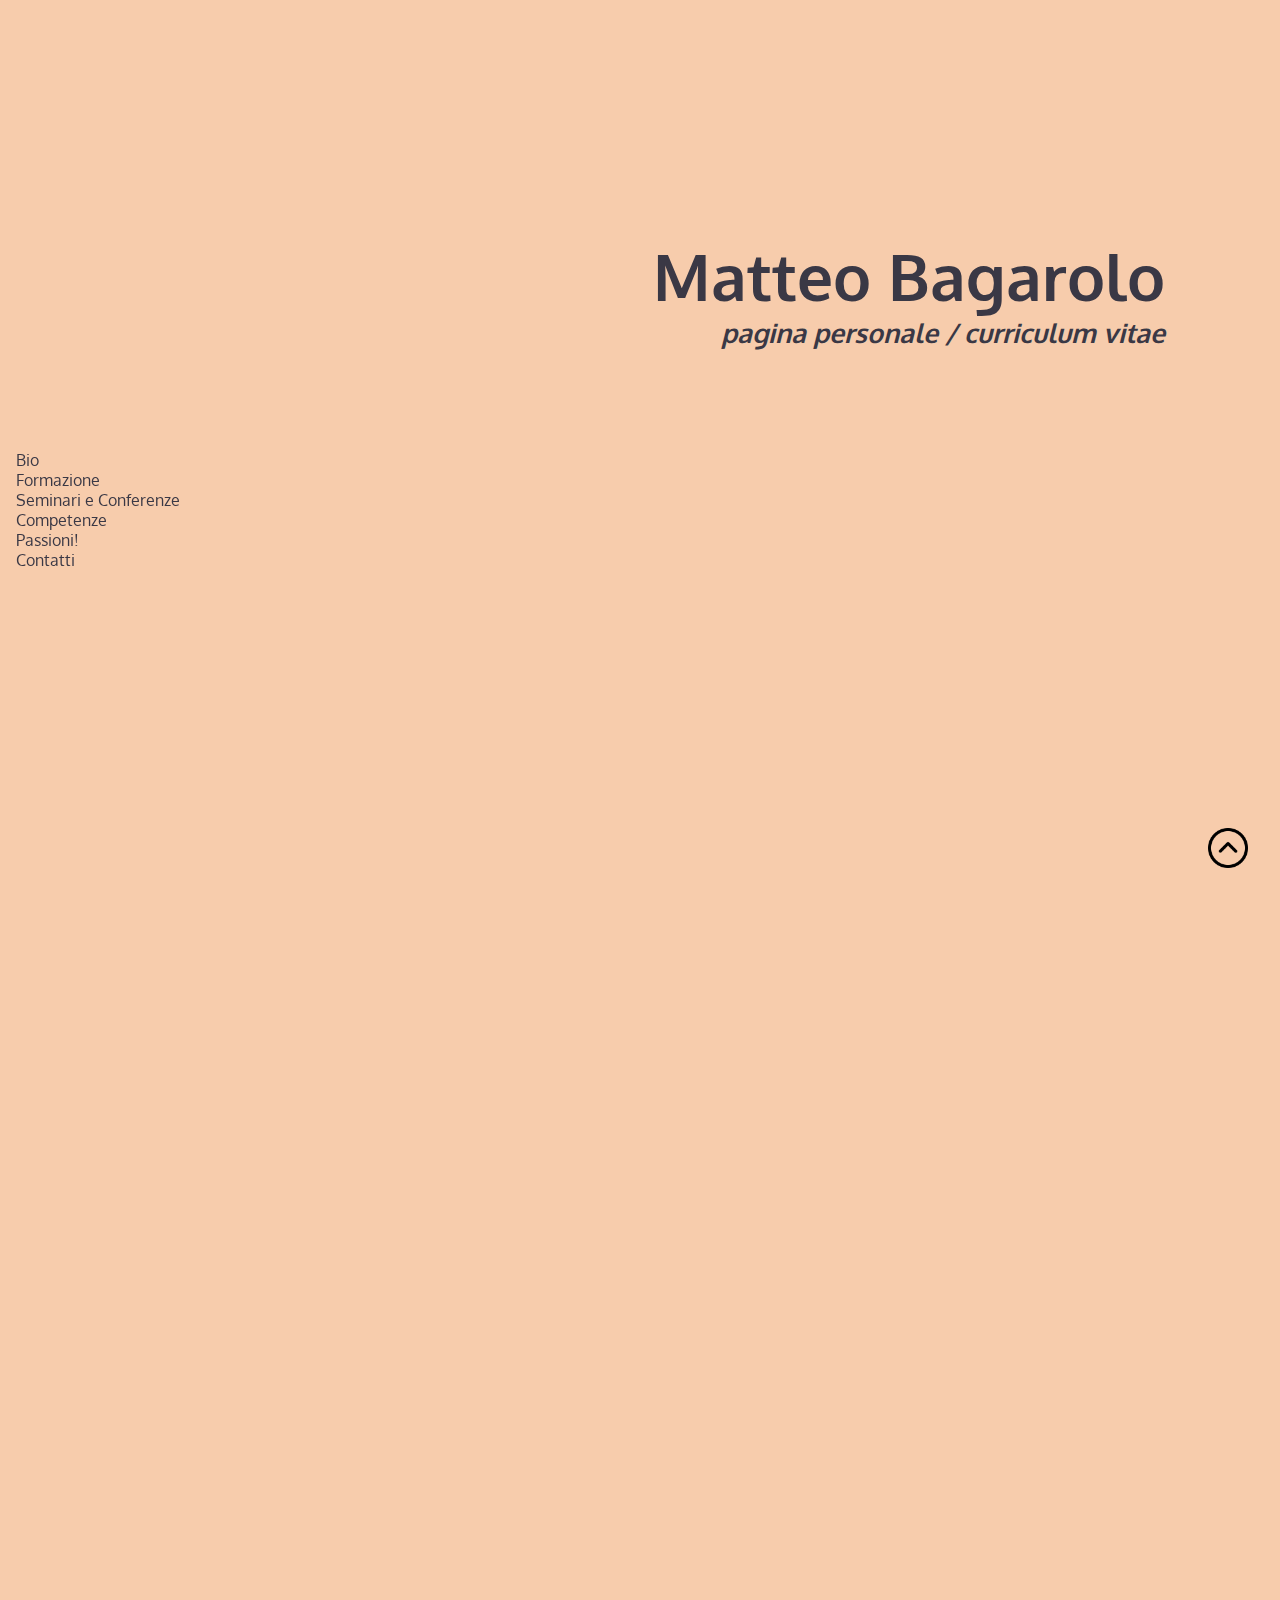
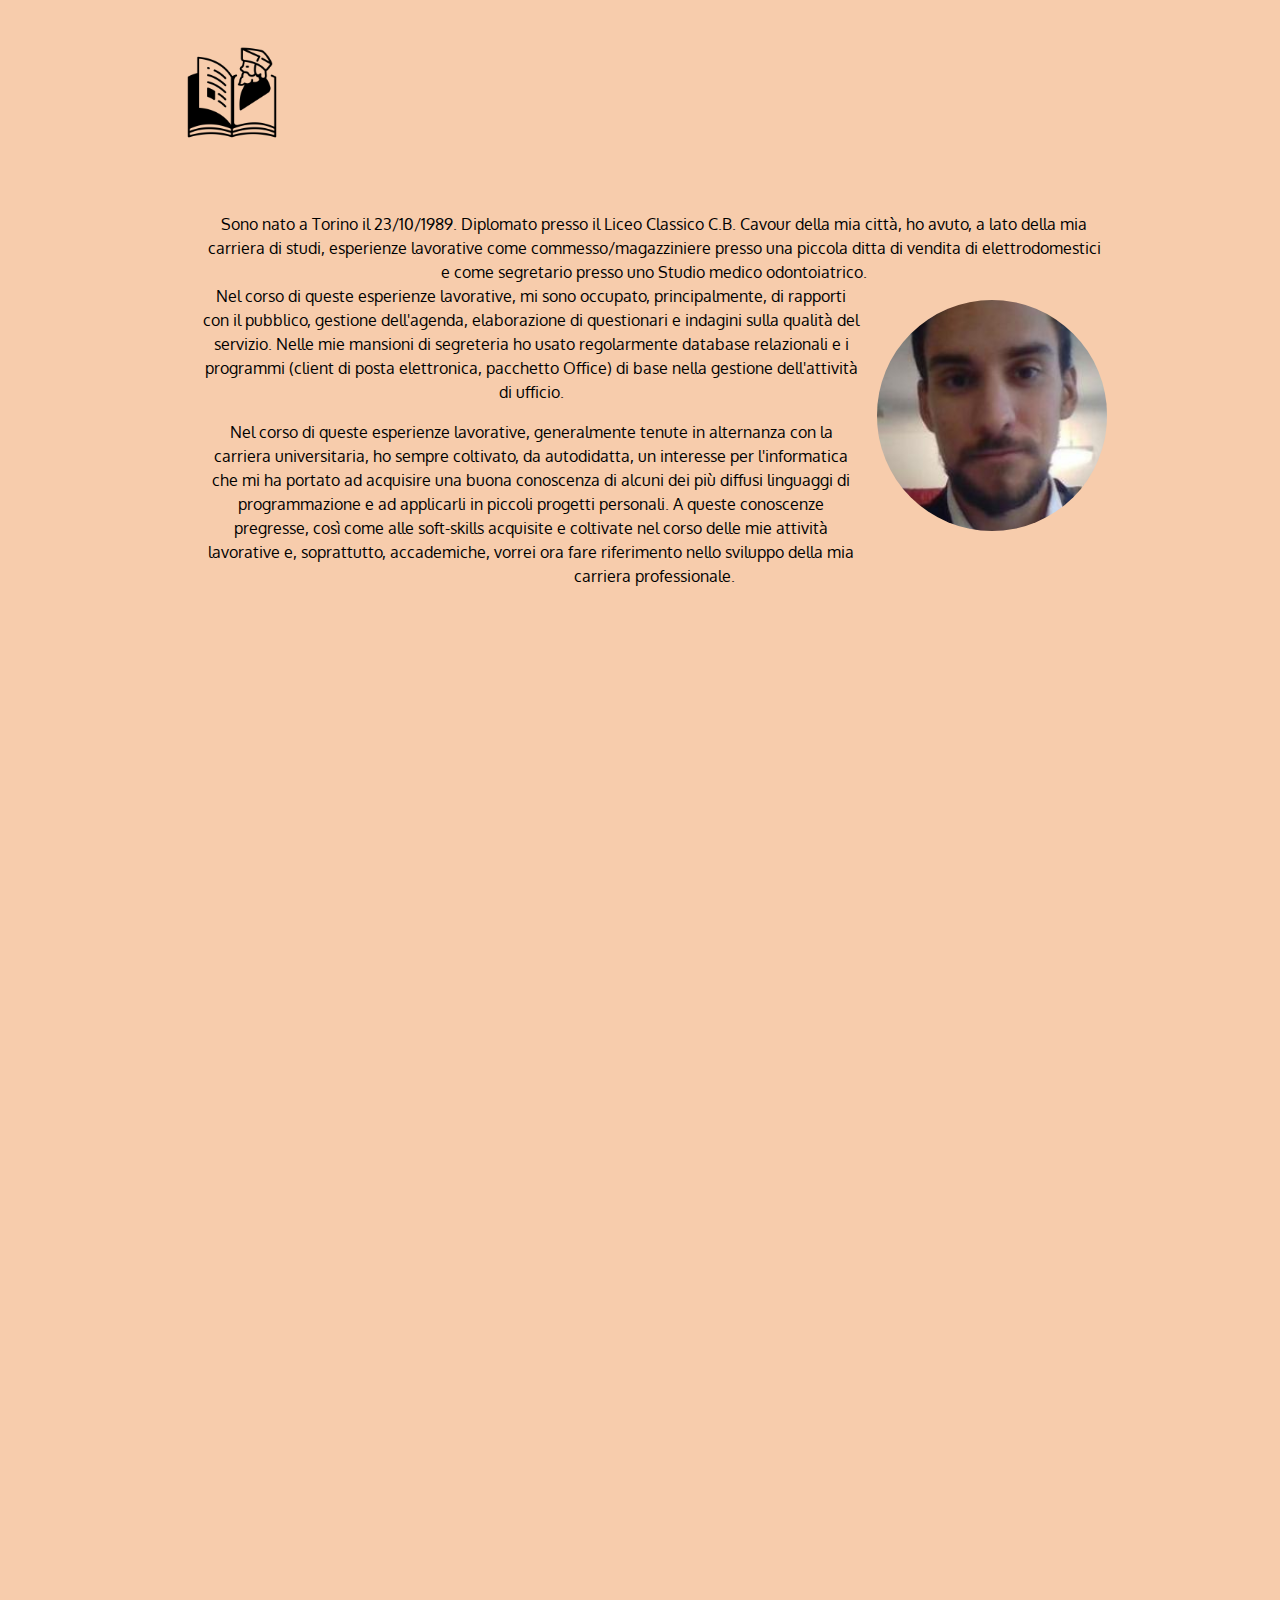
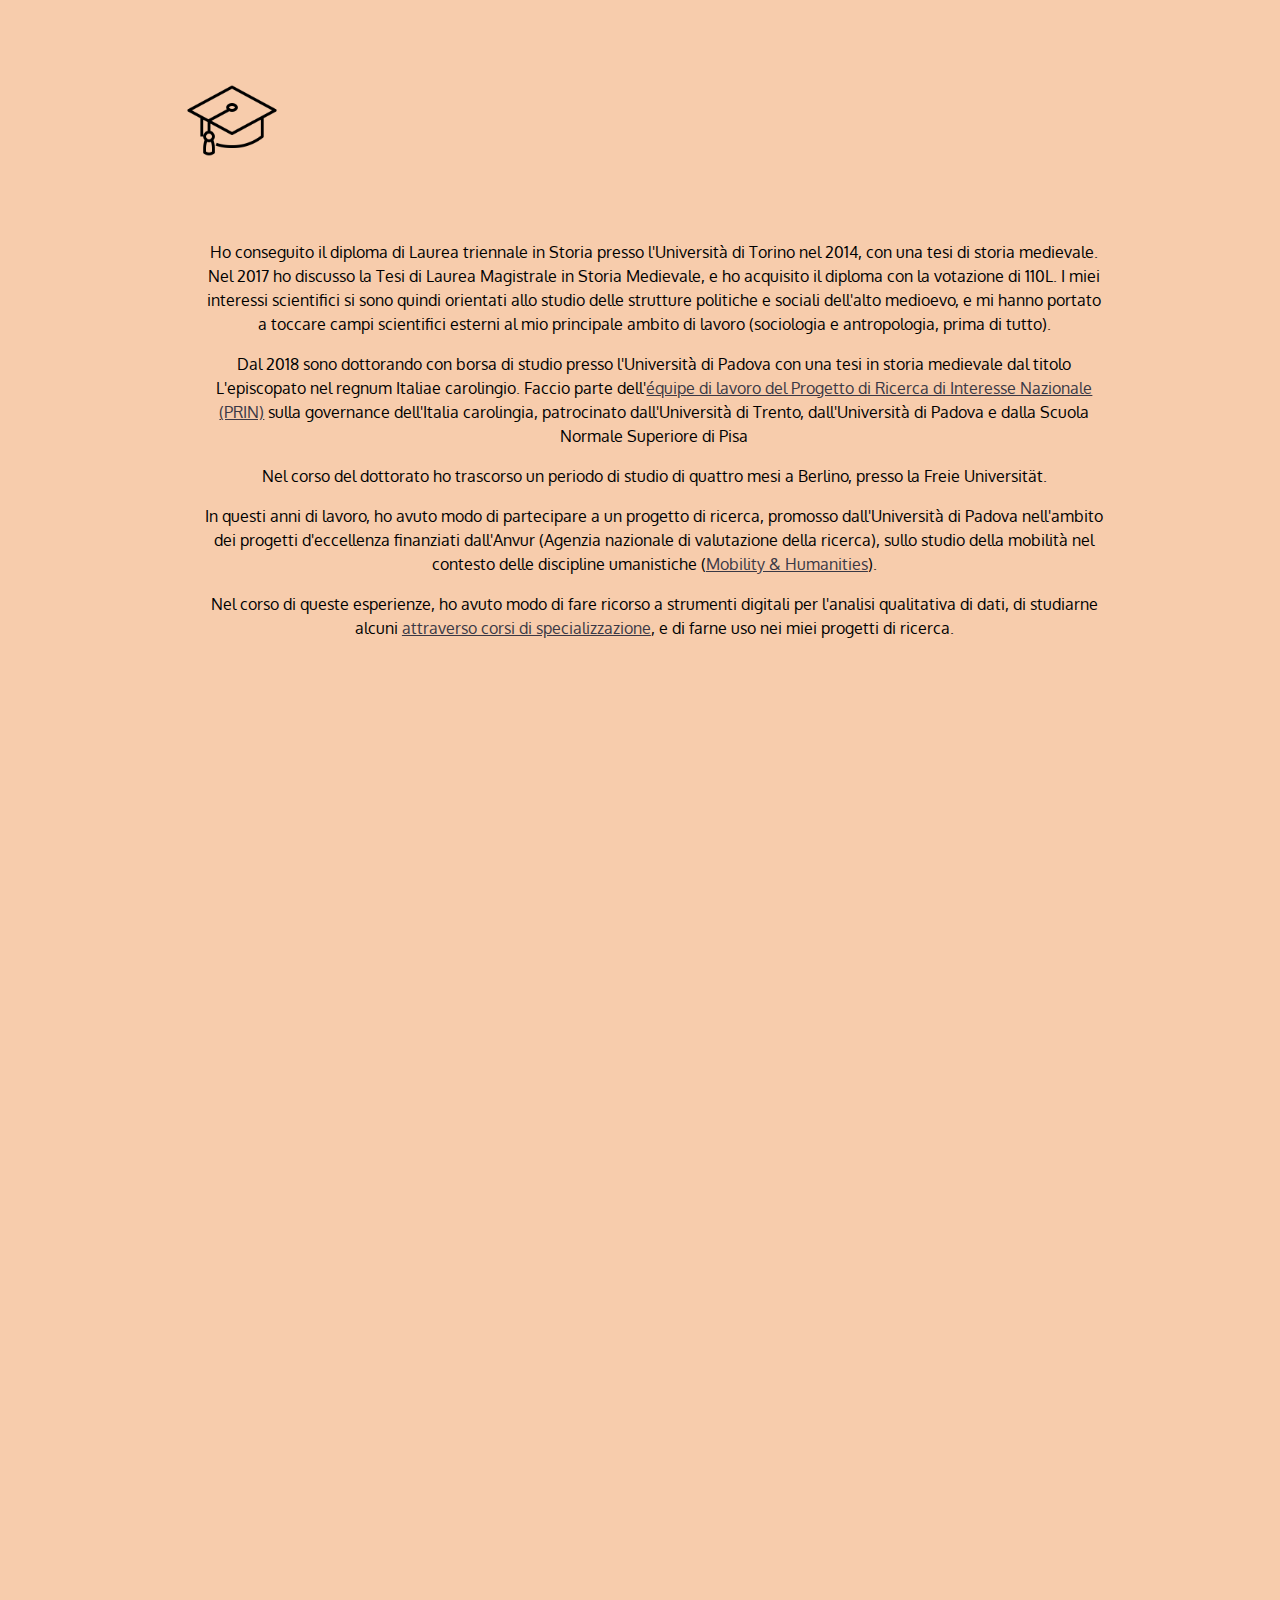
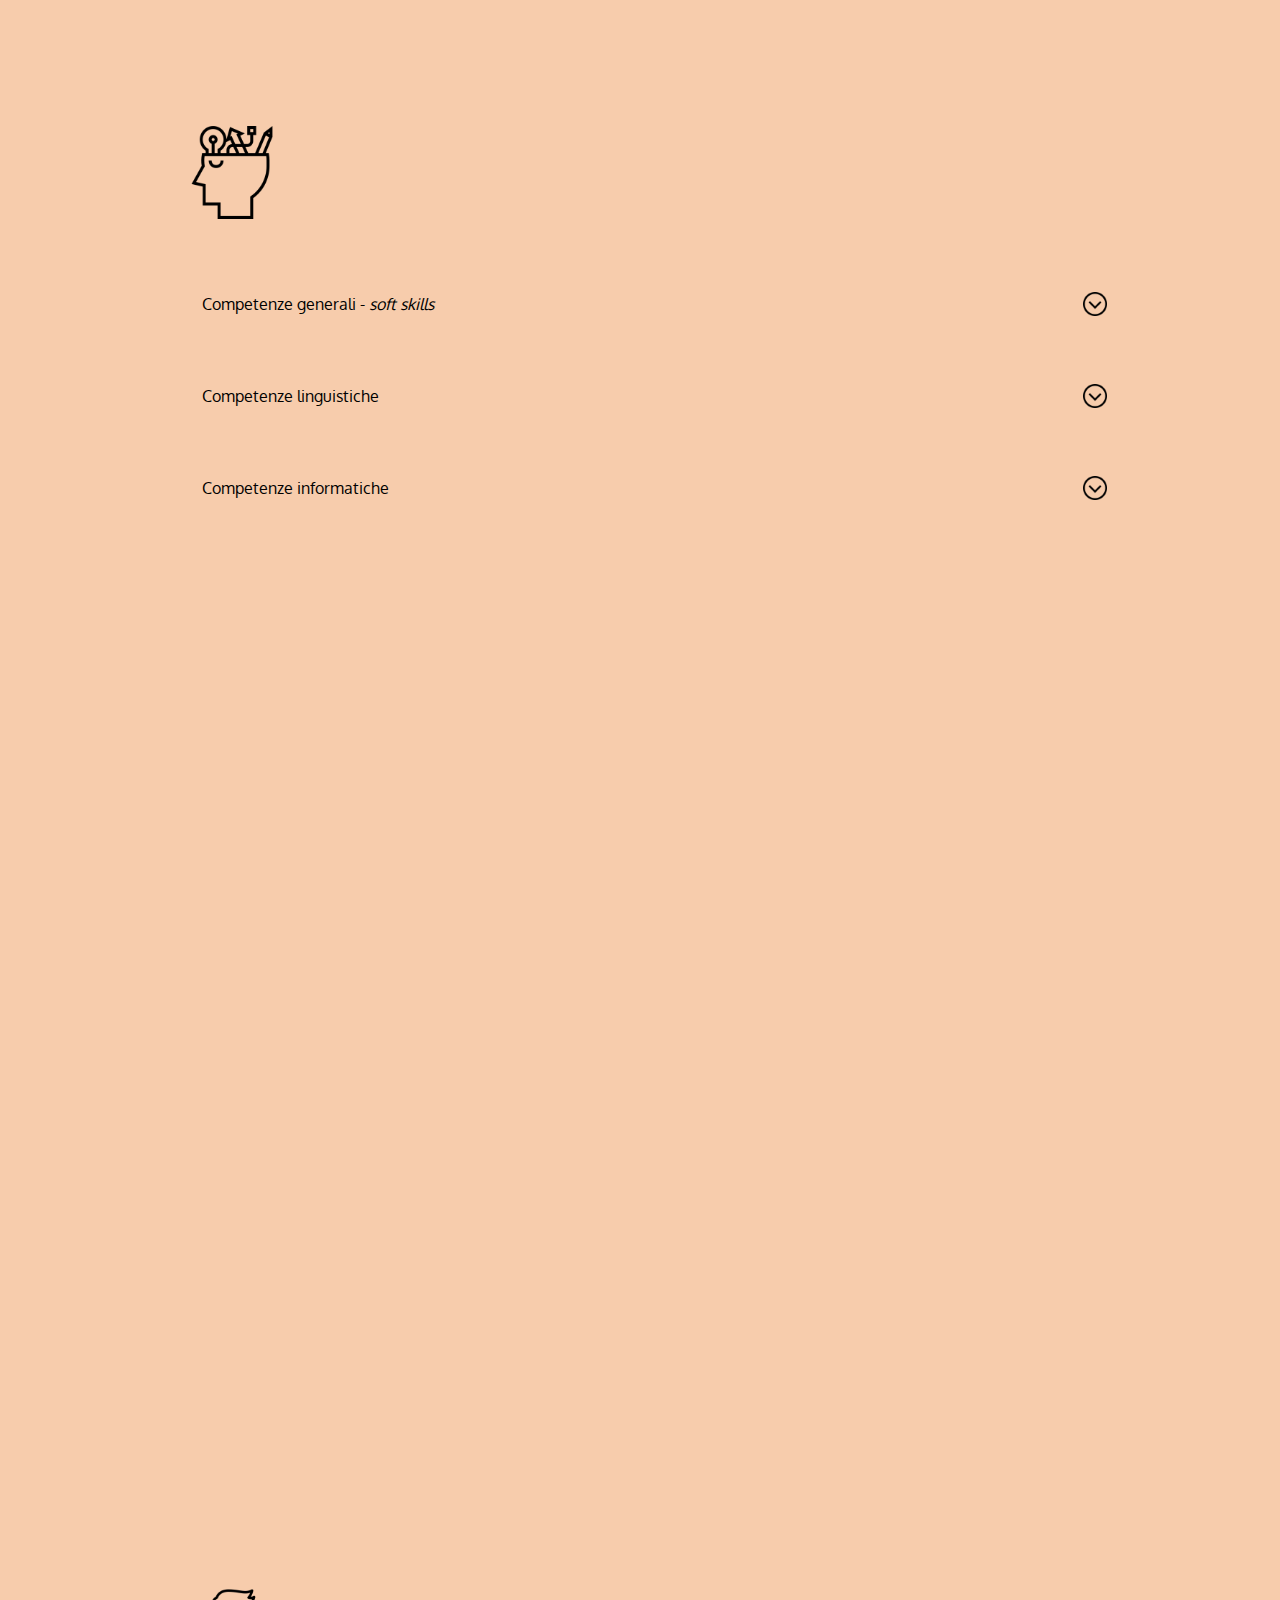
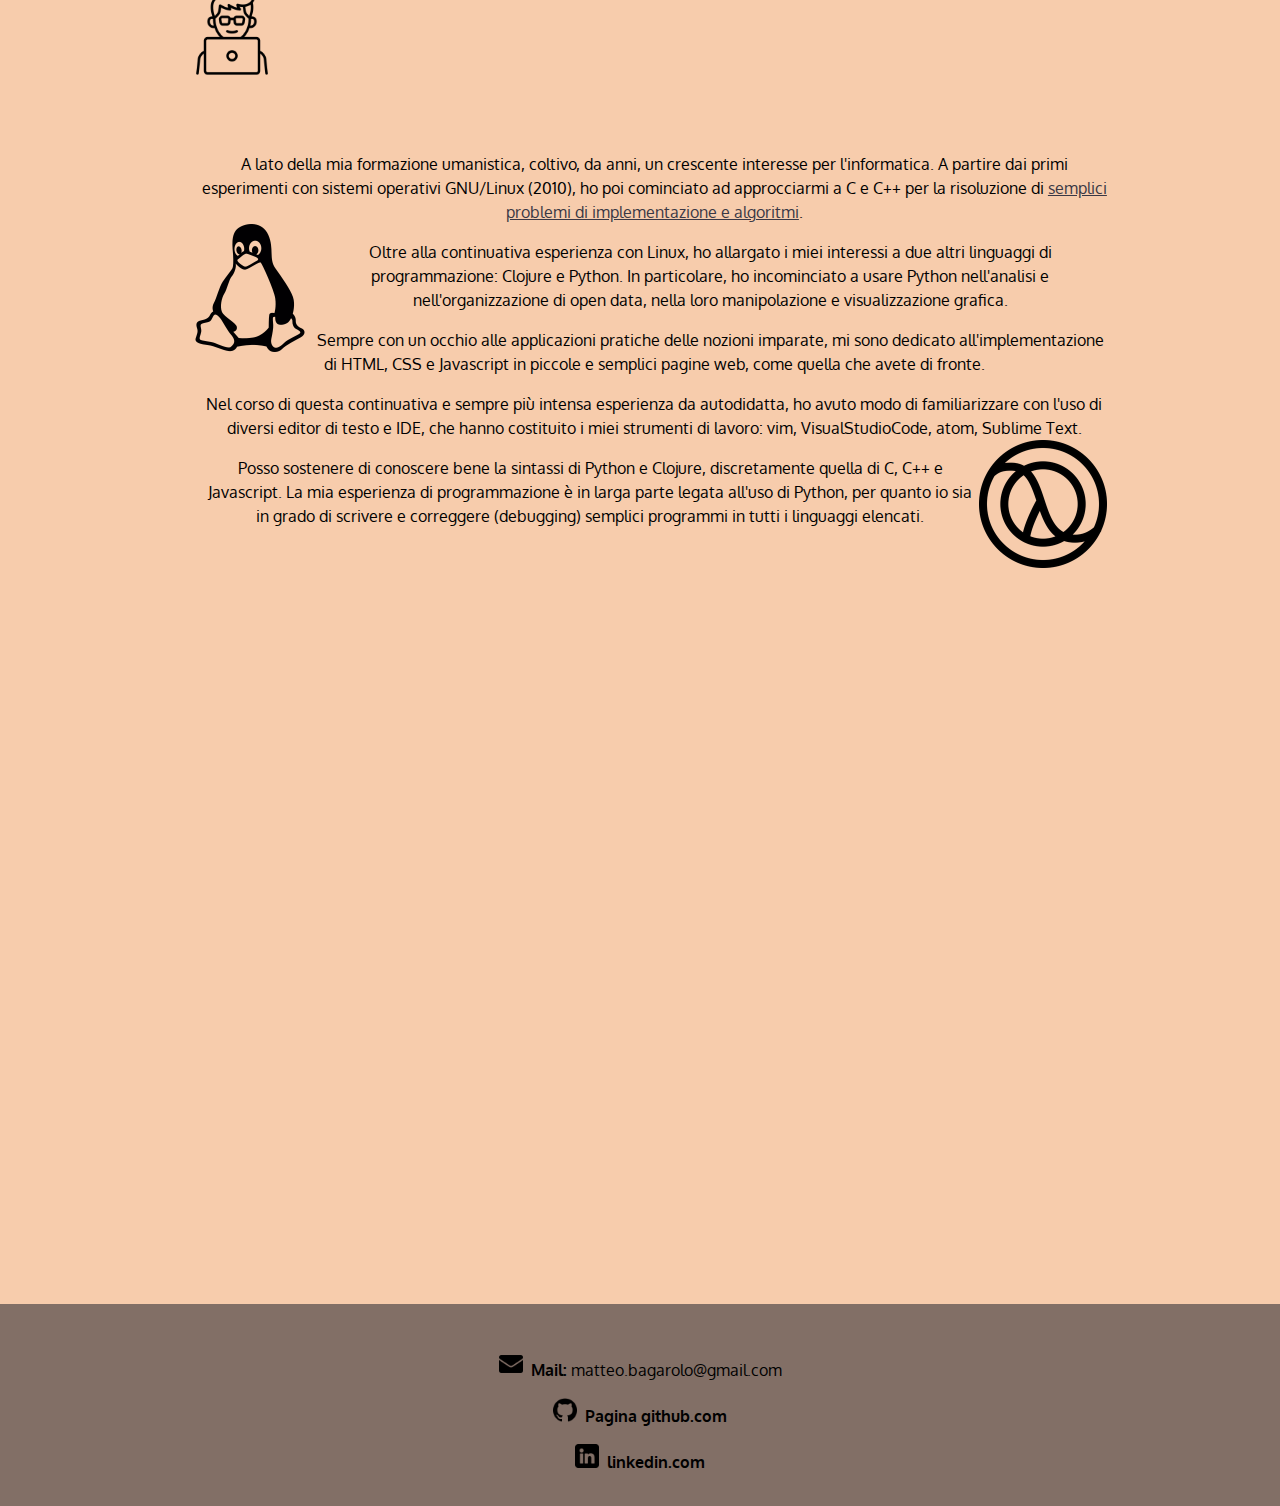
==== commit 232a80a1: "Changes to be committed: 	modified:   index.html         modified:   styles.css" ====
--- a/index.html
+++ b/index.html
@@ -33,7 +33,7 @@
 </head>
 
 <body>
-    <div class="navbar">
+        <div class="navbar">
         <ul class="index">
             <li><a class="navbar_link" href="#bio">Bio</a></li>
             <li><a class="navbar_link" href="#edu">Formazione</a></li>
@@ -43,15 +43,18 @@
             <li><a class="navbar_link" href="#contacts">Contatti</a></li>
         </ul>
     </div>
-    <div class="box arrow"> <a href="index.html" class="link-img">
+    <div class="box arrow">
+    
+        <a href="index.html" class="link-img">
             <img class="up-arrow" src="images/arrow.png" alt="navigation arrow">
         </a>
     </div>
-   
     <div class="container_1">
         <div class="main-heading">
-            <h1>Matteo Bagarolo</h1>
-            <h5>pagina personale / curriculum vitae</h5>
+            <p class="heading">
+                <h1>Matteo Bagarolo</h1>
+                <h5>pagina personale / curriculum vitae</h5>
+            </p>
         </div>
         <div class="main-text">
             <div class="bio-article" id="bio"><img class="main-page-icons" src="images/biography.png" alt="bio picture">
@@ -63,7 +66,7 @@
         </div>
         <div class="main-text">
             <div class="education" id="edu"><img class="main-page-icons" src="images/education.png" alt="student hat">
-                <p class="main-text-par"> Ho conseguito il diploma di Laurea triennale in Storia presso l'Università di Torino nel 2014, con una tesi di storia medievale. Nel 2017 ho discusso la Tesi di Laurea Magistrale in Storia Medievale, e ho acquisito il diploma con la votazione di 110L. I miei interessi scientifici si sono quindi orientati allo studio delle strutture politiche e sociali dell'alto medioevo, e mi hanno portato a toccare campi scientifici esterni al mio principale ambito di lavoro (sociologia e antropologia, prima di tutto). </p>
+                <p class="main-text-par"> Ho conseguito il diploma di Laurea triennale in Storia presso l'Università di Torino nel 2014, con una tesi di storia medievale. Nel 2017 ho discusso la Tesi di Laurea Magistrale in Storia Medievale, e ho acquisito il diploma con la votazione di 110L. I miei interessi scientifici si sono quindi orientati allo studio delle strutture politiche e sociali dell'alto medioevo, e mi hanno portato a toccare campi scientifici esterni al mio principale ambito di lavoro (sociologia e antropologia, prima di tutto).</p>
                 <p class="main-text-par">Dal 2018 sono dottorando con borsa di studio presso l'Università di Padova con una tesi in storia medievale dal titolo L'episcopato nel regnum Italiae carolingio. Faccio parte dell'<a class="main-text-link" href="https://www.sismed.eu/it/progetti-di-ricerca/ruling-in-hard-times/equipe/">équipe di lavoro del Progetto di Ricerca di Interesse Nazionale (PRIN)</a> sulla governance dell'Italia carolingia, patrocinato dall'Università di Trento, dall'Università di Padova e dalla Scuola Normale Superiore di Pisa</p>
                 <p class="main-text-par">Nel corso del dottorato ho trascorso un periodo di studio di quattro mesi a Berlino, presso la Freie Universität.</p>
                 <p class="main-text-par">In questi anni di lavoro, ho avuto modo di partecipare a un progetto di ricerca, promosso dall'Università di Padova nell'ambito dei progetti d'eccellenza finanziati dall'Anvur (Agenzia nazionale di valutazione della ricerca), sullo studio della mobilità nel contesto delle discipline umanistiche (<a class="main-text-link" href="https://www.dissgea.unipd.it/mobility-and-the-humanities">Mobility & Humanities</a>). </p>
@@ -127,7 +130,8 @@
                                 <td>B1</td>
                             </tr>
                         </table>
-                        <ul class="accordion-list"><p class="main-text-par ul-par"> Esperienze di studio di lingua tanto in Italia, quanto all'estero. In particolare:</p>
+                        <ul class="accordion-list">
+                            <p class="main-text-par ul-par"> Esperienze di studio di lingua tanto in Italia, quanto all'estero. In particolare:</p>
                             <li>Studio del tedesco di base (A1) presso il Centro Linguistico d'Ateneo di Padova, nel corso degli studi dottorali. Continuazione degli studi (fino a livello A2) attraverso soggiorni all'estero a Berlino (Freie Universität - 4 mesi) e Tubinga (1 mese). Frequentazione di corsi presso l'Istituto Italo-Tedesco di Padova (B1).</li>
                             <li>Perfezionamento della Lingua inglese nel corso degli studi dottorali, con particolare attenzione a lessico e usi tipici dell'inglese accademico. Regolare elaborazione, stesura e presentazione di contributi scientifici in inglese presso uditori tedeschi e inglesi.</li>
                             <li>Studio da autodidatta e lettura di testi letterari e scientifici in francese.</li>
@@ -149,7 +153,6 @@
                                 <ul class="accordion-list">
                                     <li>Uso libreria Python Pandas e Numoy per manipolazione ed estrazione di dati da database (formati sql, csv, xml)</li>
                                     <li>Uso librerie Python Matplotlib e Seaborn per visualizzazione dati e costruzione di grafici</li>
-                                 
                                     <li>Conoscenza intermedia di <a class="main-text-link" href="https://clojure.org/">Clojure</a> e manipolazione di documenti csv</li>
                                     <li>Uso avanzato di excel (e analoghi open source)</li>
                                 </ul>
@@ -165,7 +168,6 @@
                                     <li>CSS: elaborazione di layout di pagina con Flexbox e CSS Grid, conoscenza di base di Bootstrap</li>
                                     <li>Conoscenza di base di scripting in Javascript e semplici implementazioni nel modello DOM</li>
                                     <li>Conoscenza e uso degli strumenti di debugging Chrome e Firefox</li>
-                                    
                                 </ul>
                             </div>
                         </div>
@@ -206,7 +208,7 @@
         <div class="footer-textbox">
             <p class="footer-text"> <img class="footer-icons" src="images/email.png"><strong>Mail:</strong> <a href="mailto:matteo.bagarolo@gmail.com" class="footer_link">matteo.bagarolo@gmail.com</a></p>
             <div>
-                <p class="footer-text footer-notfirst"><img class="footer-icons" src="images/github.png"><a href="https://github.com/garpez8bit" class="footer_link"><strong>Pagina github.com</strong></a></p>
+                <p class="footer-text footer-notfirst"><img class="footer-icons" src="images/github.png"><a href="https://github.com/matteobagarolo" class="footer_link"><strong>Pagina github.com</strong></a></p>
             </div>
             <div>
                 <p class="footer-text footer-notfirst footer-last"><img class="footer-icons" src="images/linkedin.png"><a href="https://www.linkedin.com/in/matteo-bagarolo-2103a6236/" class="footer_link"><strong>linkedin.com</strong> </a></p>
@@ -215,4 +217,4 @@
     </div>
 </body>
 
-</html>
+</html>--- a/styles.css
+++ b/styles.css
@@ -41,8 +41,16 @@
     color: #3A3845;
 }
 
+
 p {
-	line-height: 1.5rem;
+    line-height: 1.5rem;
+}
+
+@media (max-width:  792px){
+    p{
+        line-height: 100%;
+    }
+
 }
 table {
     margin-top: 2rem;
@@ -59,6 +67,7 @@
     padding: 1rem;
     border-collapse: collapse;
 }
+
 
 .accordion {
     width: 100%;
@@ -75,9 +84,15 @@
 }
 
 .accordion-box>ul {
-    padding: 1rem 5rem;
+    padding: 1rem 3%;
     margin-right: auto;
     margin-left: 3rem;
+}
+
+@media (max-width: 792px){
+    .accordion-box>ul{
+        padding: 1rem 15% 1rem 0;
+    }
 }
 
 .accordion-box-icons {
@@ -97,6 +112,13 @@
     padding-left: 3rem;
     line-height: 1.5rem;
 
+}
+
+@media (max-width: 792px){
+    .accordion-list{
+        line-height: 100%;
+        margin-top: 0;
+    }
 }
 
 .accordion-table {
@@ -118,24 +140,37 @@
 /*.bio-article {
     height: 100%;
 }*/
+.box-arrow {
+    float: right;
+}
 
 .container_1 {
     display: flex;
     flex-direction: column;
     justify-content: center;
     /*height: 100%;*/
-    gap: 10rem;
+    gap: 35rem;
+    padding-left: 10%;
+}
+
+@media (max-width: 792px) {
+    .container_1 {
+        margin-right: 20%;
+        clear: both;
+        padding-left: 2%;
+        justify-content: safe left;
+    }
 }
 
 /*.cont-skills{
 
-	height: 180%;
+    height: 180%;
 }*/
 
 .conferences {
-	align-self: center;
-	margin-top: 20rem;
-	line-height: 2rem;
+    align-self: center;
+    margin-top: 20rem;
+    line-height: 2rem;
 }
 
 .education {
@@ -181,10 +216,27 @@
     padding-left: 1rem;
 }
 
+@media (max-width: 792px) {
+    .index {
+        text-align: center;
+        list-style-type: none;
+        float: right;
+        position: sticky;
+        padding-right: 25%;
+        line-height: 1.5rem;
+    }
+
+}
+
 .in-text-img {
-    width: 8rem;
-    height: 8rem;
+    max-width: 8rem;
     float: left;
+}
+
+@media (max-width: 792px) {
+    .in-text-img {
+        max-width: 20%;
+    }
 }
 
 .list-box {
@@ -199,23 +251,34 @@
 .main-heading {
     text-align: right;
     font-size: 2rem;
-    padding-top: 10rem;
-    padding-right: 10rem;
-    padding-right: 20rem;
+    padding-top: 10%;
+    padding-right: 10%;
     margin-bottom: 60%;
     /* height: 100%;*/
 }
 
+@media (max-width: 792px) {
+    .main-heading {
+        text-align: left;
+        margin-right: 20%;
+        font-size: 140%;
+        font-style: normal;
+    }
+}
+
+.main-heading p {}
+
 .main-heading h5 {
     font-style: italic;
 }
 
 .main-page-icons {
-    height: 80px;
-    width: 80px;
+    /*height: 80px;*/
+    max-width: 10%;
+    min-width: 4rem;
     display: block;
-    margin-bottom: 4rem;
-    margin-top: 1rem;
+    margin-bottom: 8%;
+    margin-top: 5%;
 }
 
 .main-text {
@@ -223,11 +286,13 @@
     display: inline-flex;
     /* flex: 0 0 50%;
     justify-content: center;*/
-    padding-left: 15rem;
-    padding-right: 15rem;
-    margin-bottom: 40rem;
-
-}
+    padding-left: 5%;
+    padding-right: 15%;
+    margin-bottom: 30rem;
+
+}
+
+
 
 
 .main-text-link {
@@ -242,14 +307,22 @@
 
 .navbar {
     align-self: center;
-    position: fixed;
+    position: sticky;
     top: 50%;
-
+    max-width: 15%;
+
+}
+
+@media (max-width: 792px) {
+    .navbar {
+        float: right;
+    }
 }
 
 .personal-photo {
-    height: 10rem;
-    width: 10rem;
+    /*height: 10rem;*/
+    max-width: 25%;
+    min-width: 6rem;
     border-radius: 100%;
     float: right;
     margin: 1rem 0 1rem 1rem;
@@ -275,18 +348,24 @@
 }
 
 .ul-par {
-	margin-bottom: 1rem;
-	text-align: left;
-}
+    margin-bottom: 1rem;
+    text-align: left;
+}
+
 .up-arrow {
-    height: 40px;
-    width: 40px;
+    max-width: 2.5rem;
     position: fixed;
     float: right;
     bottom: 2rem;
     right: 2rem;
 }
 
+@media (max-width: 792px) {
+    .up-arrow {
+        right: 10%;
+    }
+}
+
 .footer-notfirst {
     padding-top: 1rem;
 }
@@ -298,10 +377,12 @@
 #accordion-box1 {
     transition: visibility;
 }
+
 #clojure {
-	float: right;
-}
+    float: right;
+}
+
 #conf {
-	list-style: none;
-	line-height: 2rem;
+    list-style: none;
+    line-height: 2rem;
 }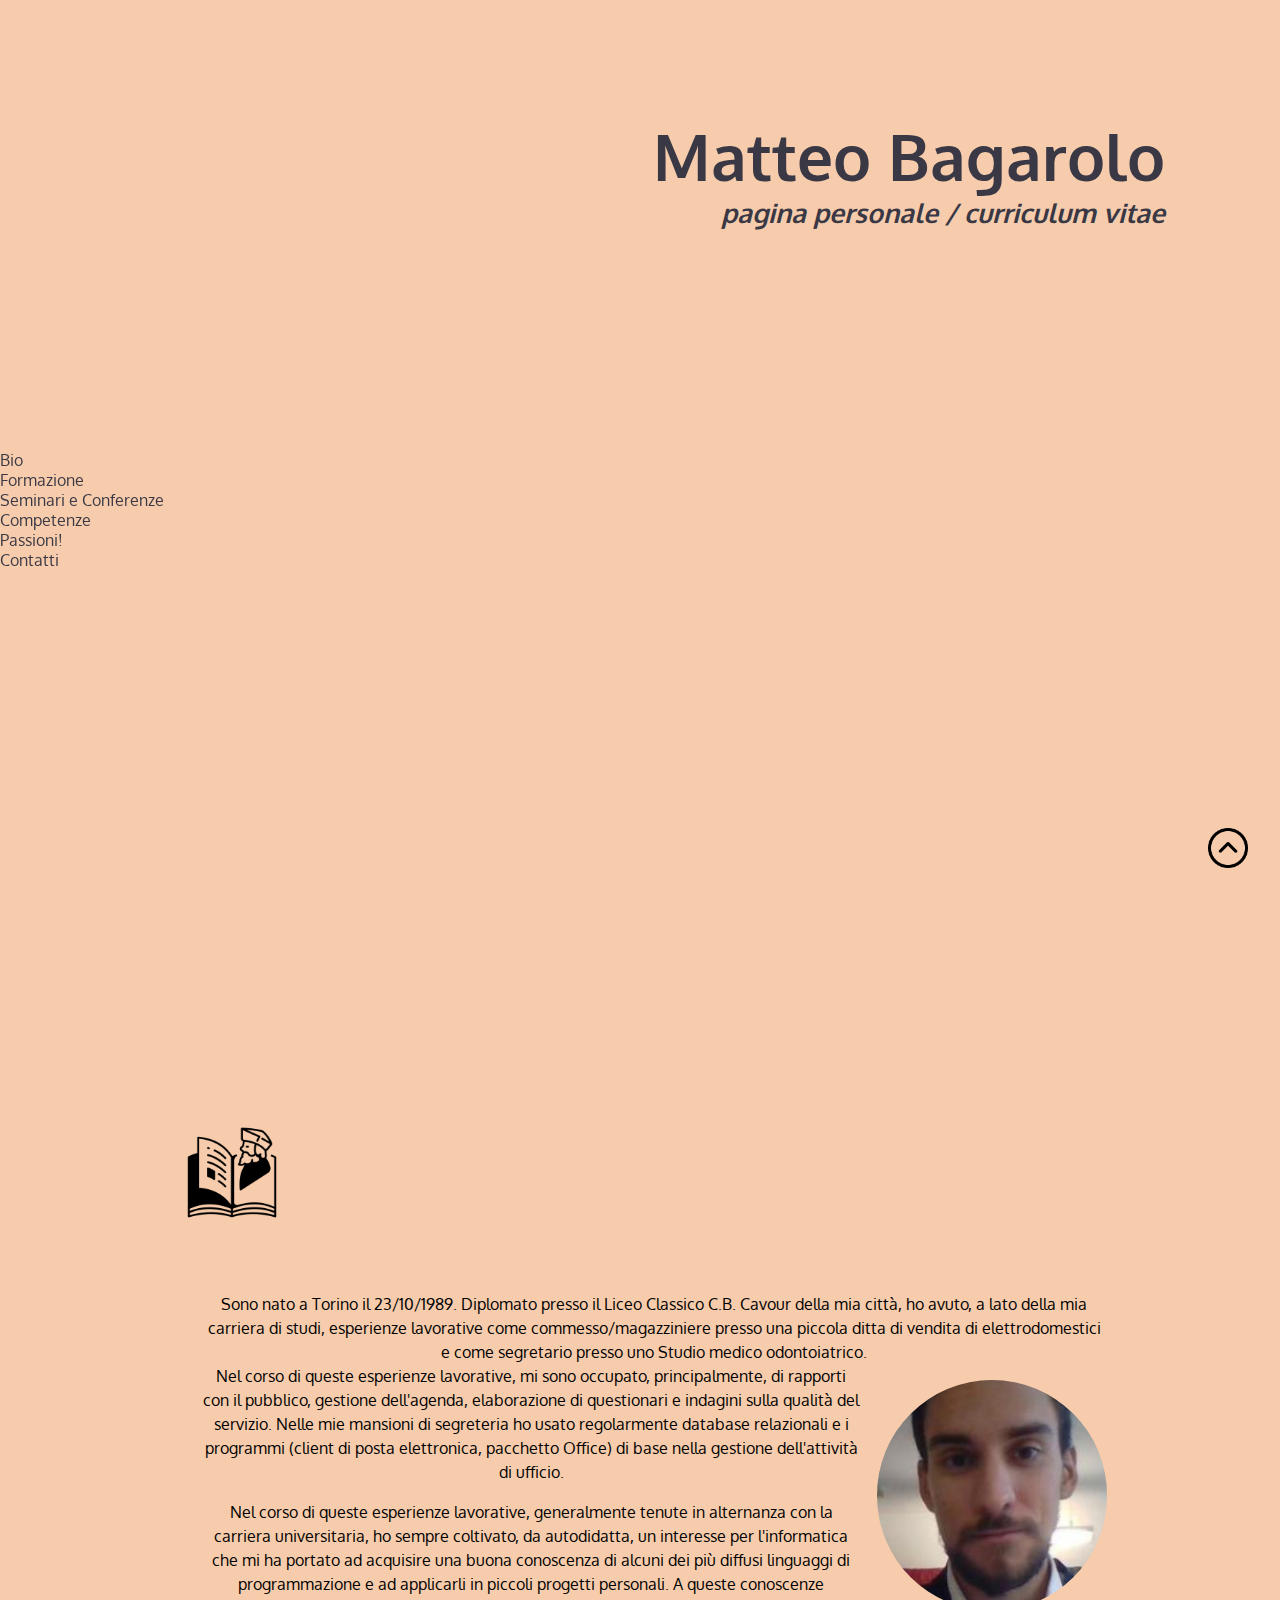
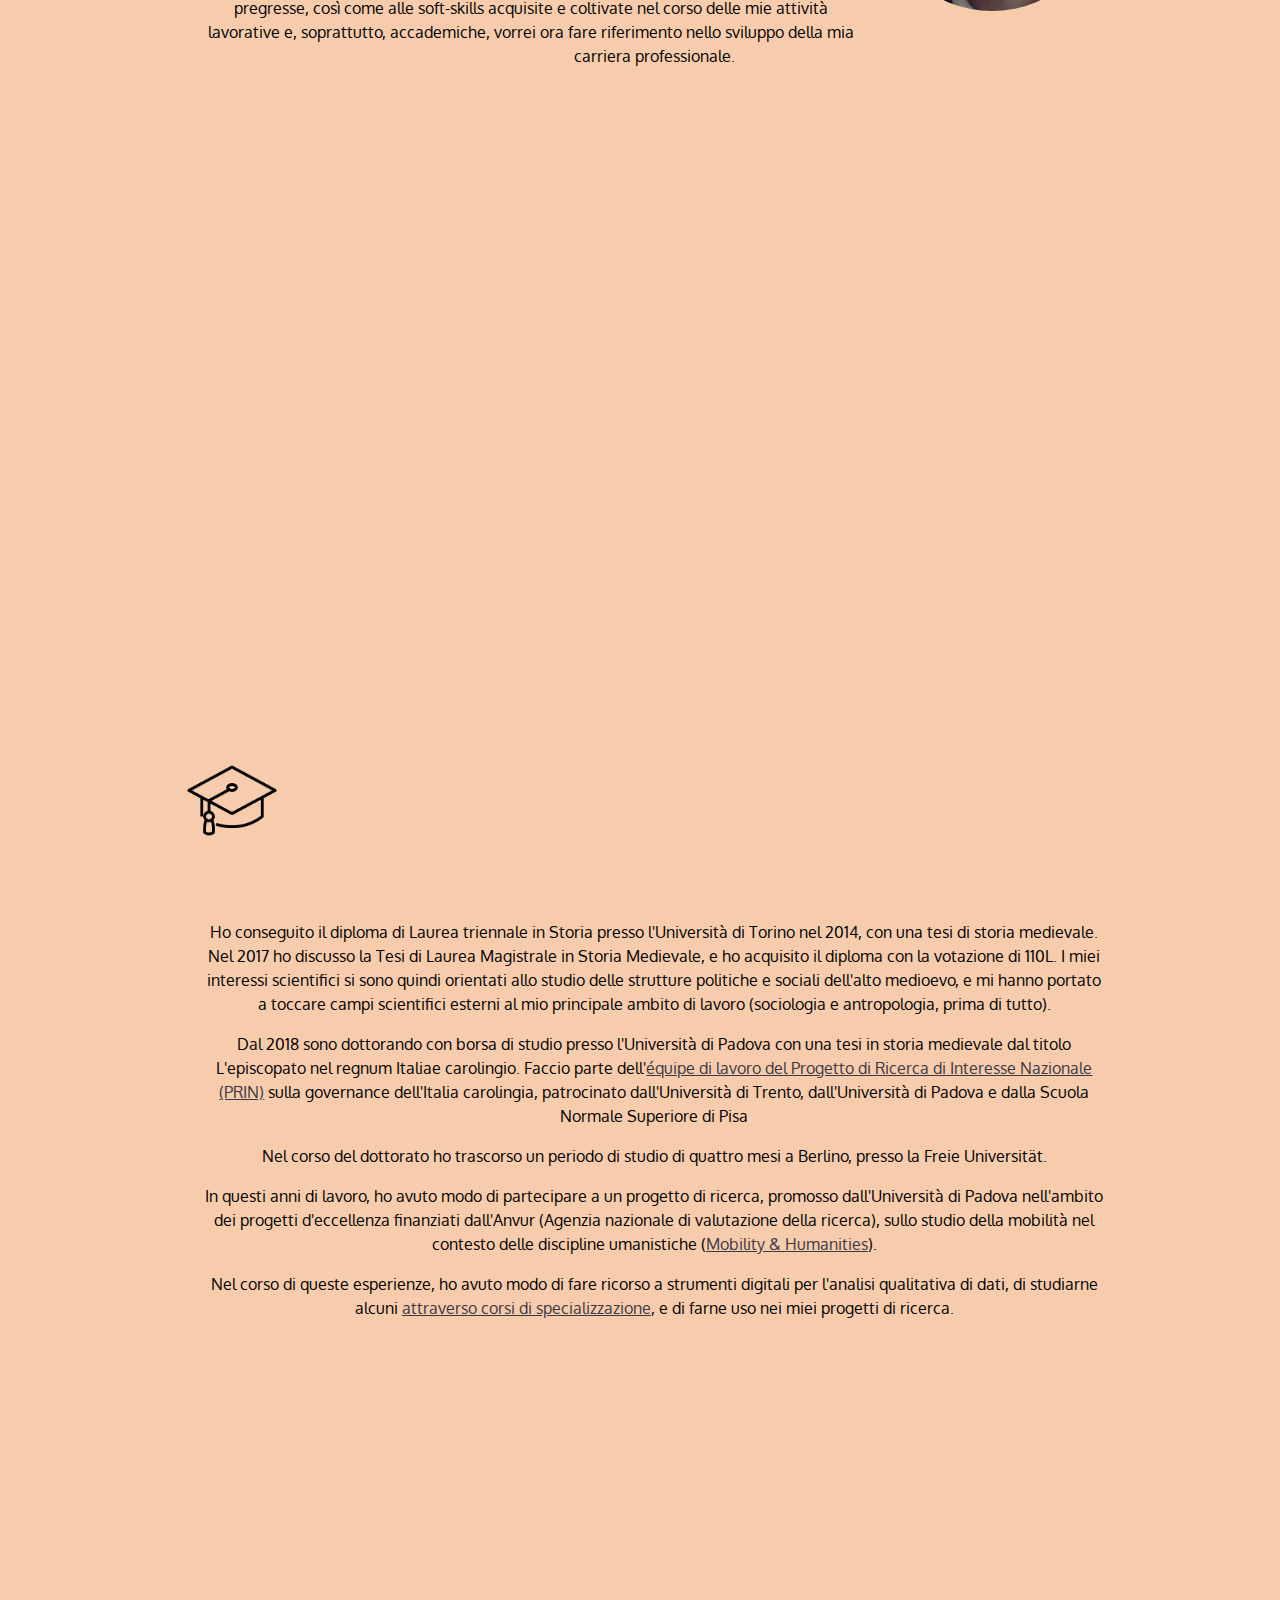
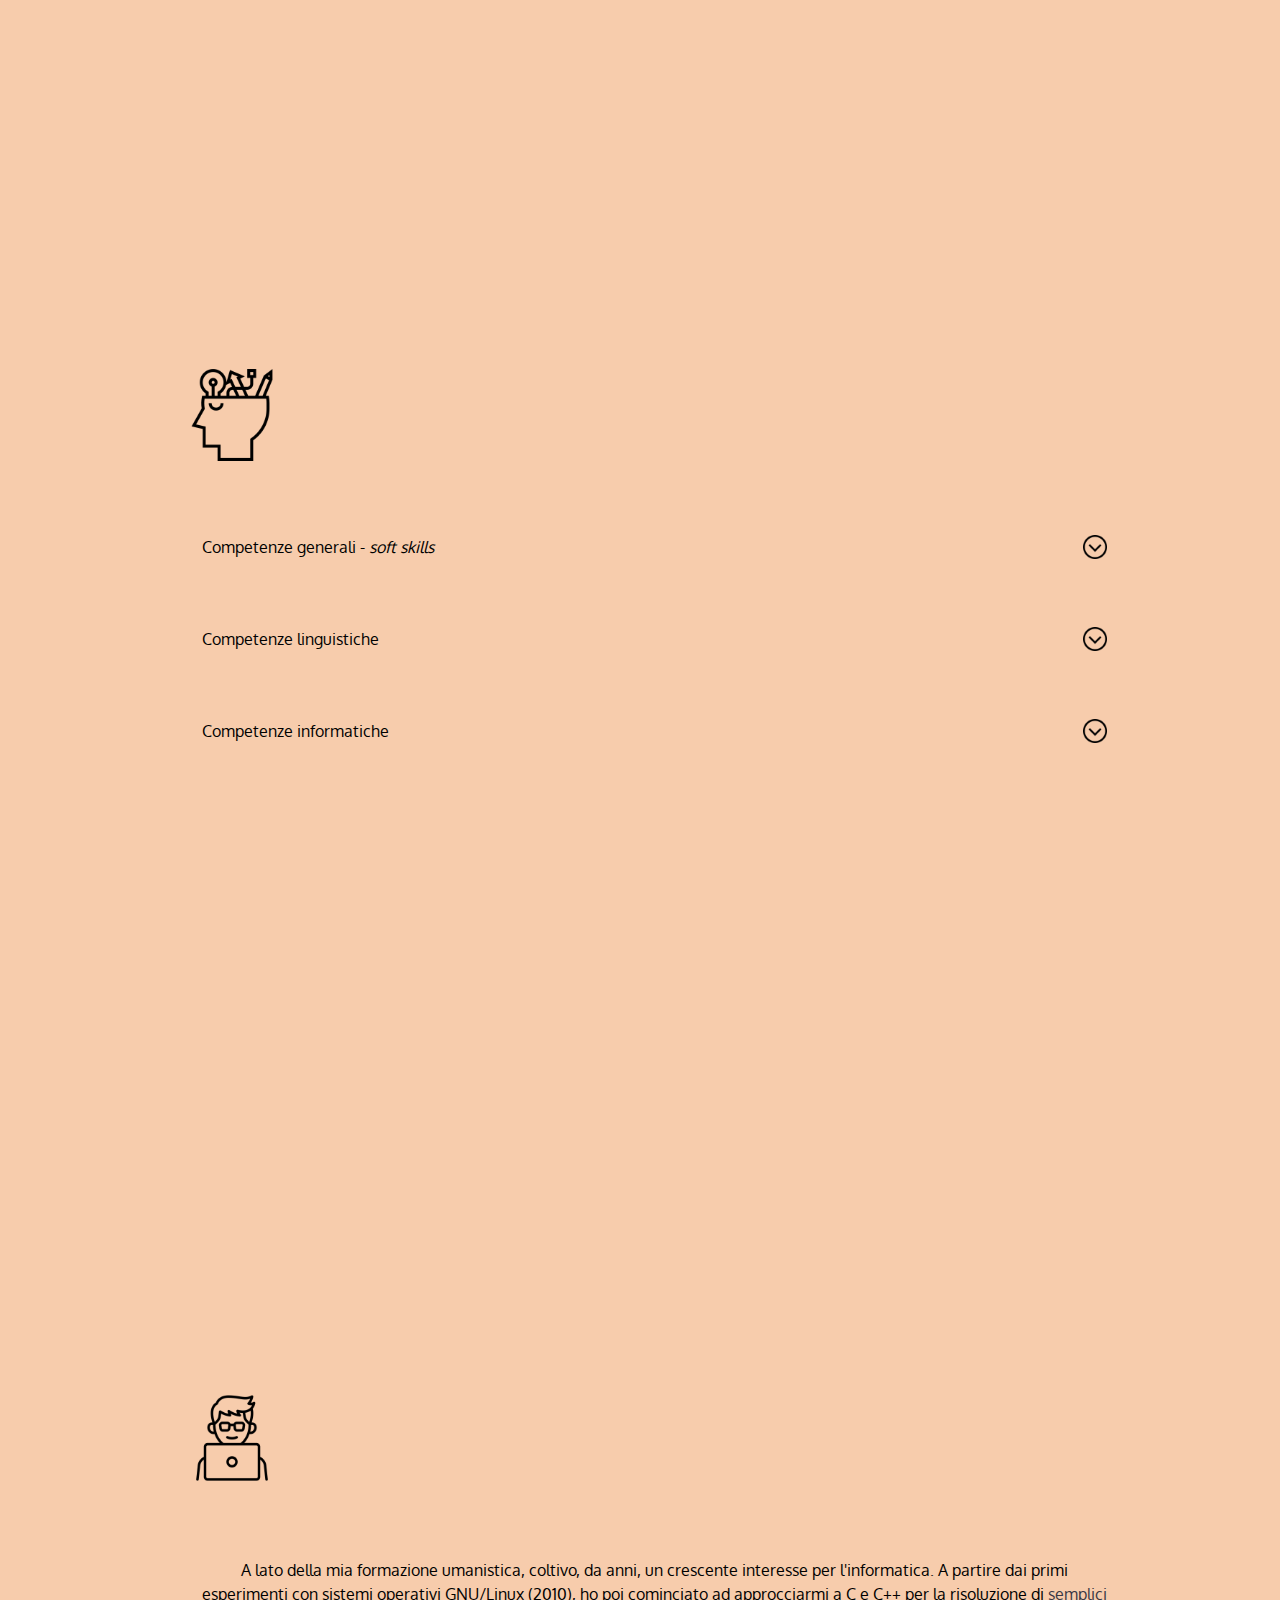
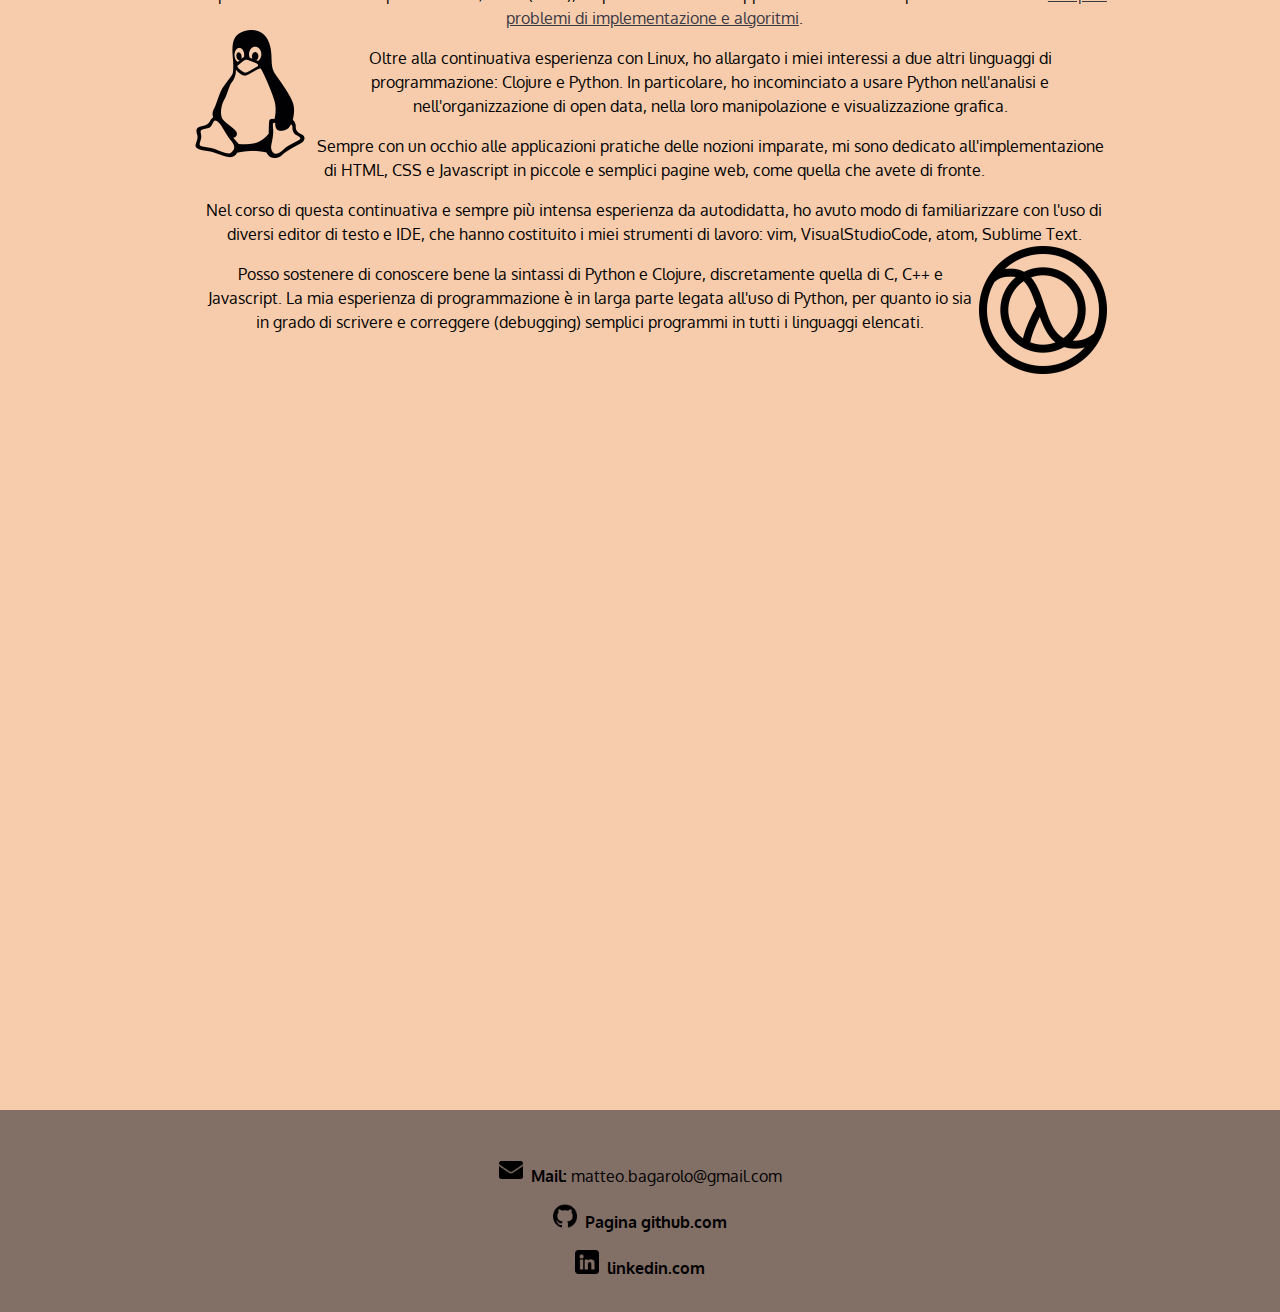
==== commit 406357fc: "Changes to be committed: 	modified:   index.html 	modified:   styles.css improvement for mobile vers" ====
--- a/index.html
+++ b/index.html
@@ -33,21 +33,22 @@
 </head>
 
 <body>
+    <div>
         <div class="navbar">
-        <ul class="index">
-            <li><a class="navbar_link" href="#bio">Bio</a></li>
-            <li><a class="navbar_link" href="#edu">Formazione</a></li>
-            <li><a class="navbar_link" href="conferences.html">Seminari e Conferenze</a></li>
-            <li><a class="navbar_link" href="#skills">Competenze</a></li>
-            <li><a class="navbar_link" href="#hobbies">Passioni!</a></li>
-            <li><a class="navbar_link" href="#contacts">Contatti</a></li>
-        </ul>
-    </div>
-    <div class="box arrow">
-    
-        <a href="index.html" class="link-img">
-            <img class="up-arrow" src="images/arrow.png" alt="navigation arrow">
-        </a>
+            <ul class="index">
+                <li><a class="navbar_link" href="#bio">Bio</a></li>
+                <li><a class="navbar_link" href="#edu">Formazione</a></li>
+                <li><a class="navbar_link" href="conferences.html">Seminari e Conferenze</a></li>
+                <li><a class="navbar_link" href="#skills">Competenze</a></li>
+                <li><a class="navbar_link" href="#hobbies">Passioni!</a></li>
+                <li><a class="navbar_link" href="#contacts">Contatti</a></li>
+            </ul>
+        </div>
+        <div class="box arrow">
+            <a href="index.html" class="link-img">
+                <img class="up-arrow" src="images/arrow.png" alt="navigation arrow">
+            </a>
+        </div>
     </div>
     <div class="container_1">
         <div class="main-heading">
--- a/styles.css
+++ b/styles.css
@@ -46,12 +46,13 @@
     line-height: 1.5rem;
 }
 
-@media (max-width:  792px){
-    p{
+@media (max-width: 792px) {
+    p {
         line-height: 100%;
     }
 
 }
+
 table {
     margin-top: 2rem;
 }
@@ -89,8 +90,8 @@
     margin-left: 3rem;
 }
 
-@media (max-width: 792px){
-    .accordion-box>ul{
+@media (max-width: 792px) {
+    .accordion-box>ul {
         padding: 1rem 15% 1rem 0;
     }
 }
@@ -114,8 +115,8 @@
 
 }
 
-@media (max-width: 792px){
-    .accordion-list{
+@media (max-width: 792px) {
+    .accordion-list {
         line-height: 100%;
         margin-top: 0;
     }
@@ -124,6 +125,12 @@
 .accordion-table {
     margin-left: auto;
     margin-right: auto;
+}
+
+@media (max-width: 792px){
+    .accordion-table td {
+        overflow: hidden;
+    }
 }
 
 .accordion-text {
@@ -143,19 +150,22 @@
 .box-arrow {
     float: right;
 }
+.conferences{
+    margin-top: 20%;
+}
 
 .container_1 {
     display: flex;
     flex-direction: column;
     justify-content: center;
     /*height: 100%;*/
-    gap: 35rem;
+    gap: 10rem;
     padding-left: 10%;
+    flex-wrap: wrap;
 }
 
 @media (max-width: 792px) {
     .container_1 {
-        margin-right: 20%;
         clear: both;
         padding-left: 2%;
         justify-content: safe left;
@@ -181,11 +191,19 @@
 
     left: 0;
     height: 10rem;
-    flex-width: 100%;
     background-color: #826F66;
     color: #EEEBD9;
     text-align: center;
     margin-top: 20%;
+}
+
+@media (max-width: 792px){
+    #contacts{
+        position: fixed;
+        bottom: 15%;
+        min-width: 100%;
+        margin-top: 0;
+    }
 }
 
 .footer-icons {
@@ -209,24 +227,41 @@
 }
 
 
+}
 
 .index {
     list-style-type: none;
     text-align: left;
     padding-left: 1rem;
+    position: fixed;
+    top: 50%;
+    max-width: 10%;
 }
 
 @media (max-width: 792px) {
     .index {
         text-align: center;
         list-style-type: none;
-        float: right;
-        position: sticky;
-        padding-right: 25%;
-        line-height: 1.5rem;
-    }
-
-}
+        padding-right: 5%;
+        line-height: 120%;
+        position: fixed;
+        min-height: 20%;
+        padding-right: 15%;
+        background-color: #826F66;
+        min-width: 100%;
+        top: 88%;
+    }
+
+}
+
+@media (max-width: 792px) {
+    .index>li {
+        display: inline-block;
+        margin: 2%;
+    }
+}
+
+
 
 .in-text-img {
     max-width: 8rem;
@@ -307,15 +342,23 @@
 
 .navbar {
     align-self: center;
-    position: sticky;
+    position: fixed;
     top: 50%;
-    max-width: 15%;
+    max-width: 80%;
+
 
 }
 
 @media (max-width: 792px) {
     .navbar {
         float: right;
+        top: 88%;
+    }
+}
+@media (max-width: 792px){
+    .navbar_link {
+        color: black;
+        font-weight: bold;
     }
 }
 
@@ -362,7 +405,9 @@
 
 @media (max-width: 792px) {
     .up-arrow {
-        right: 10%;
+        max-width: 7%;
+        right: 5%;
+        bottom: 2%;
     }
 }
 
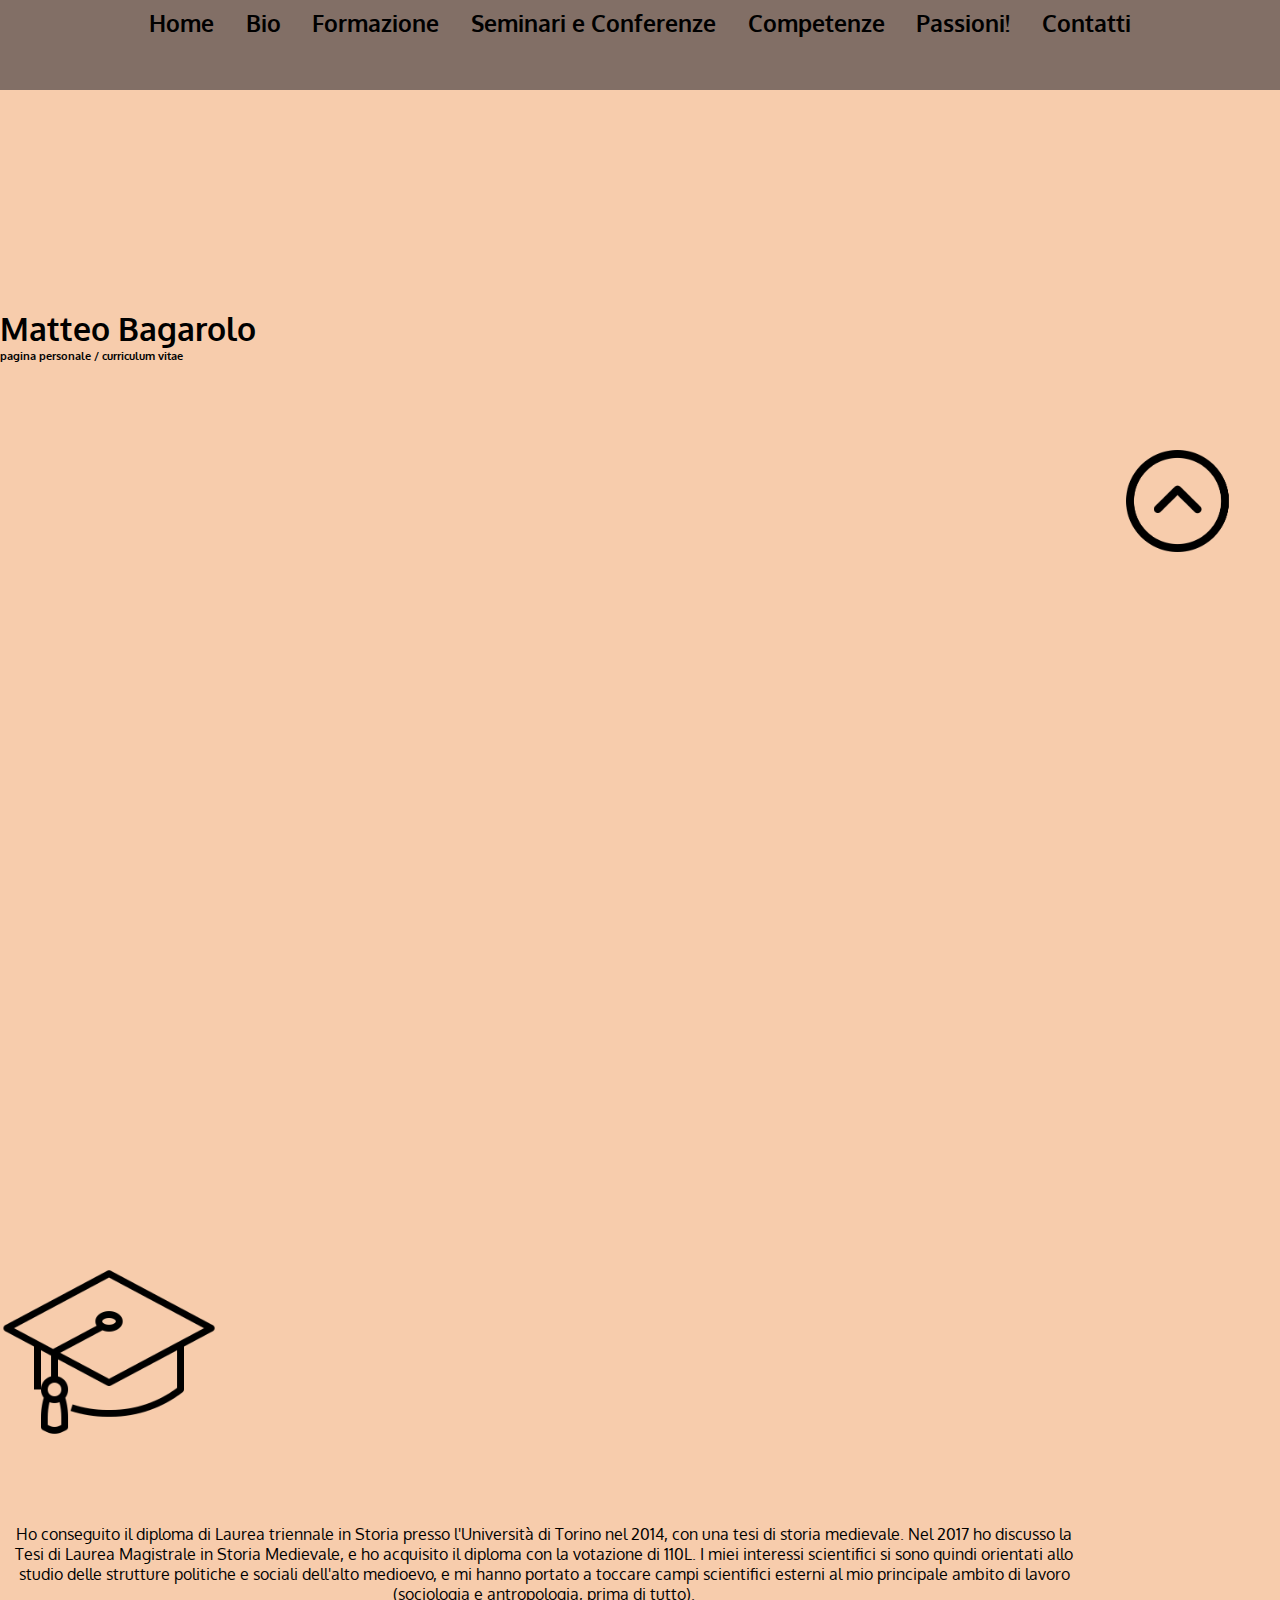
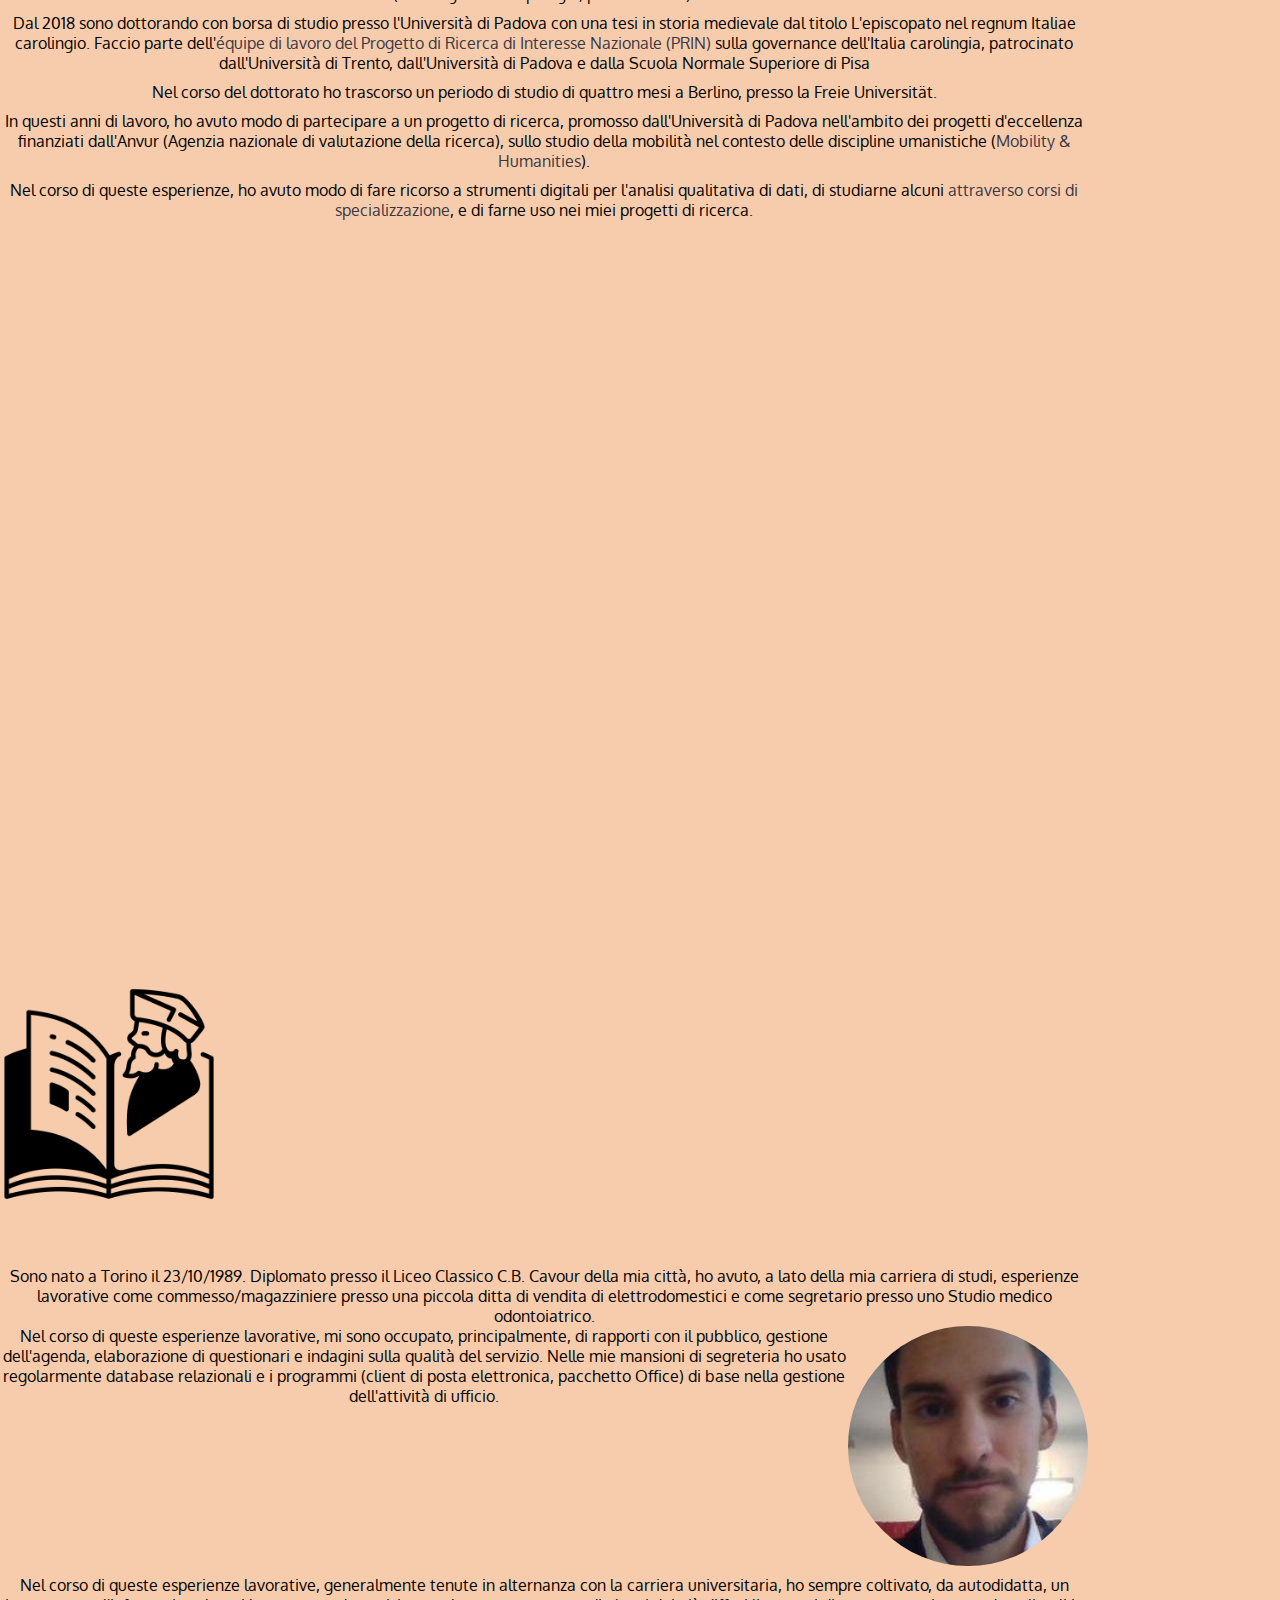
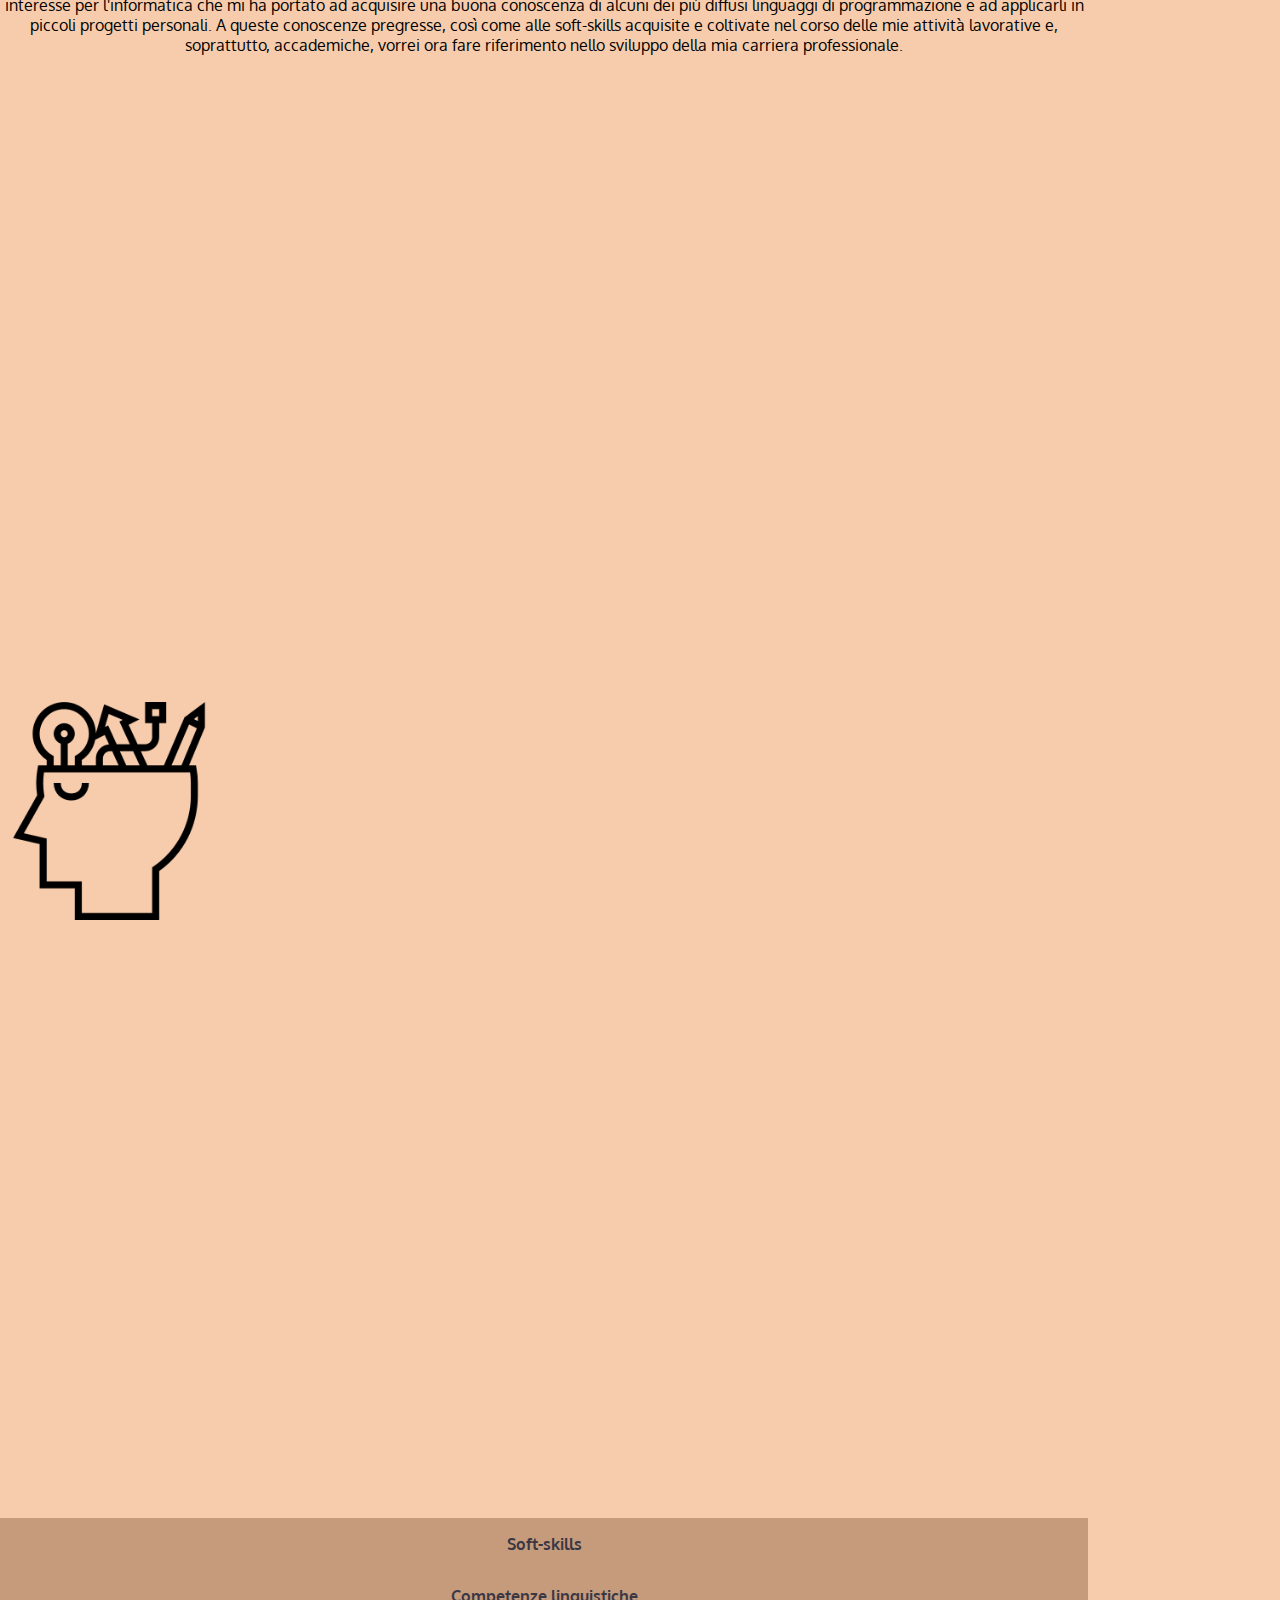
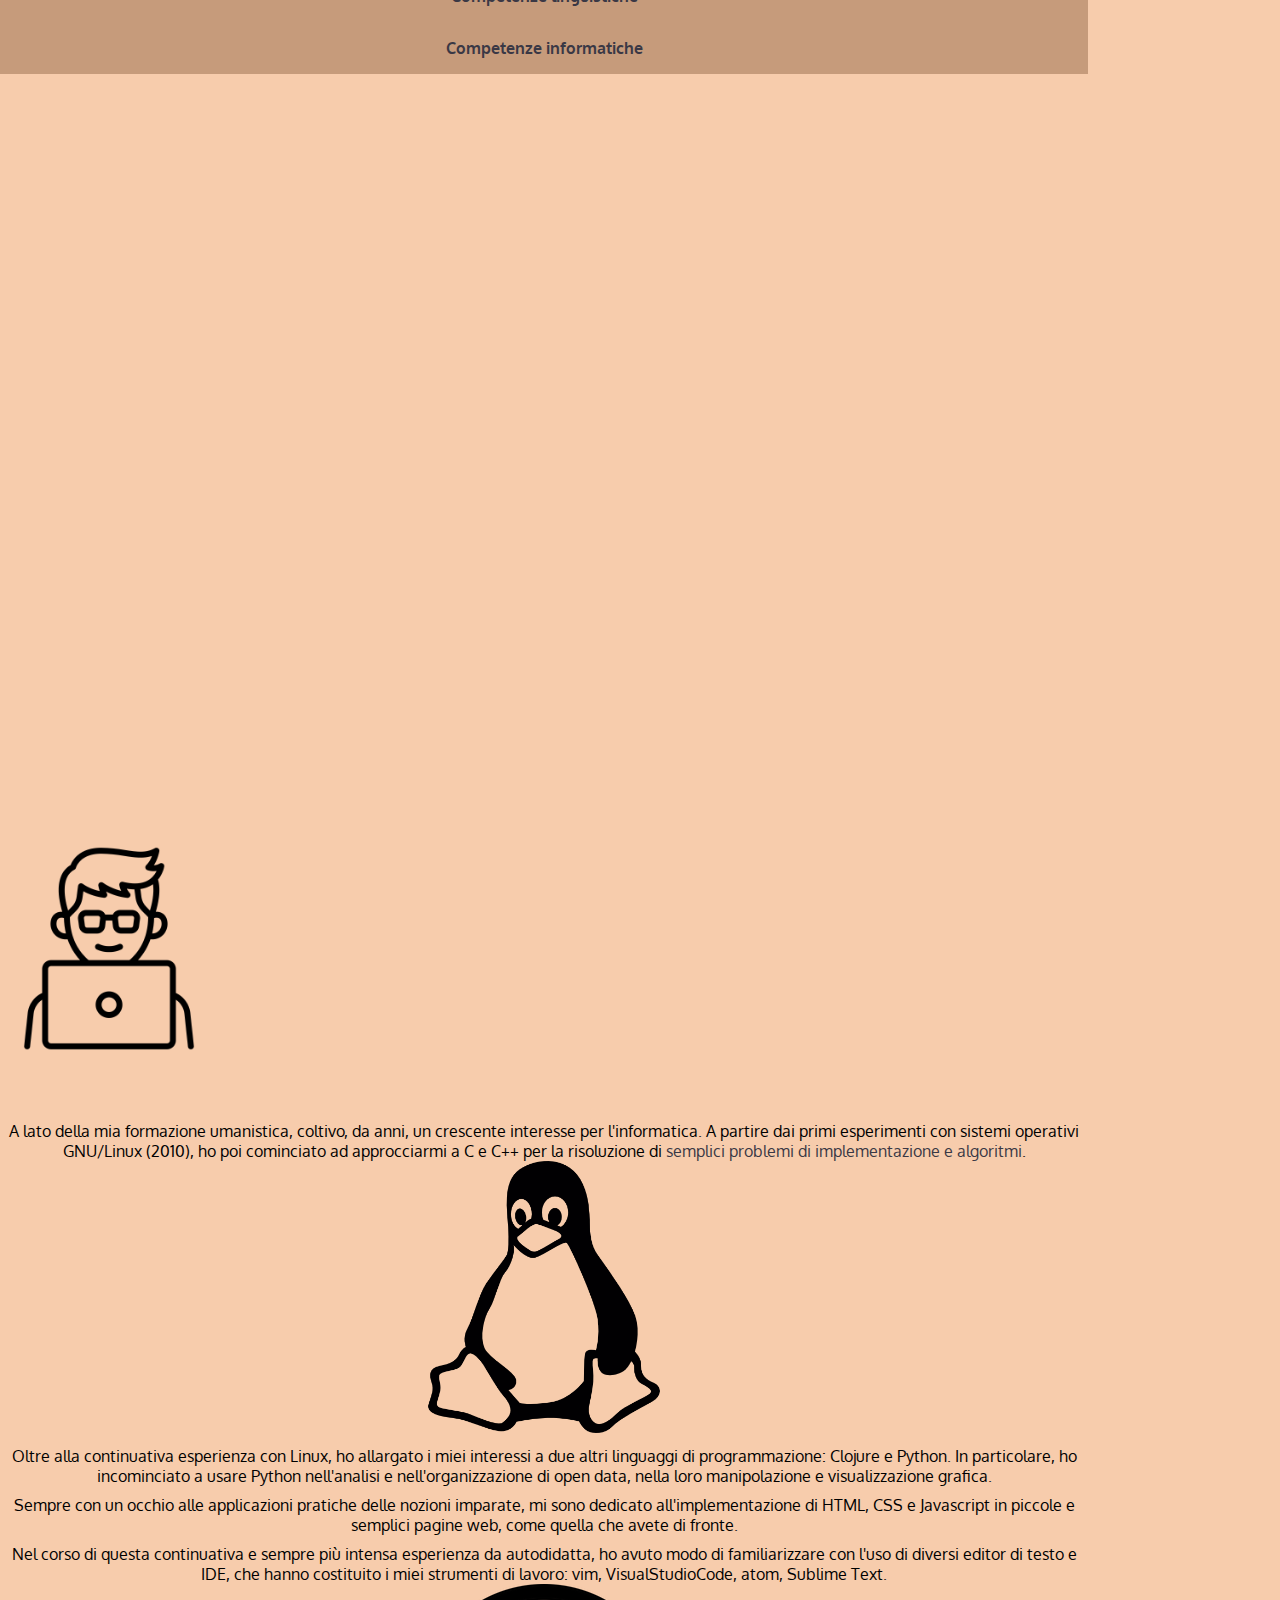
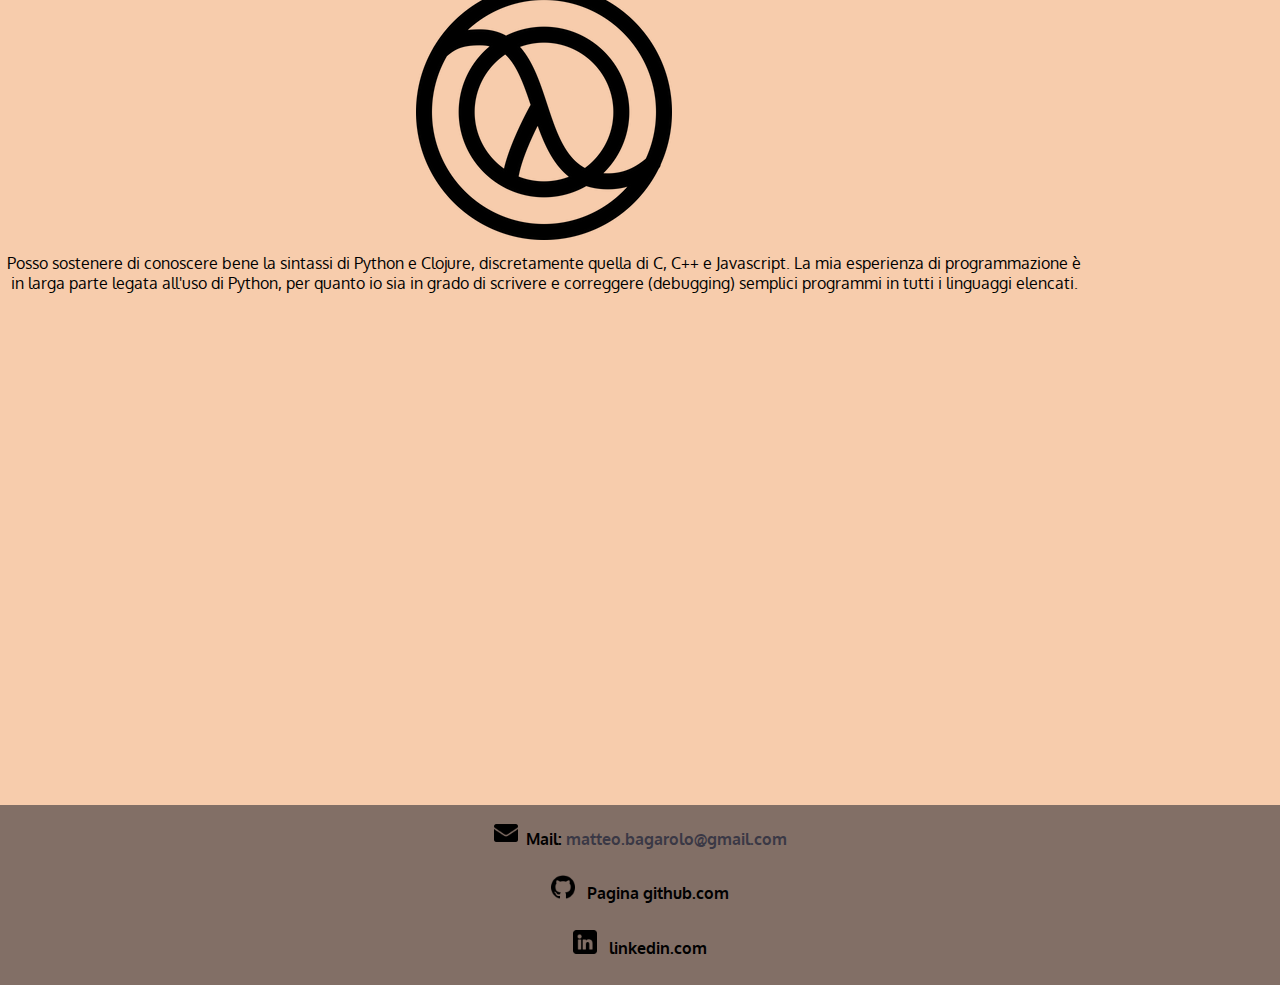
==== commit ff94db46: "new mobile version" ====
--- a/index.html
+++ b/index.html
@@ -1,5 +1,5 @@
 <!DOCTYPE html>
-<html lang="it">
+<html>
 
 <head>
     <meta charset="utf-8">
@@ -7,105 +7,75 @@
     <title>Matteo Bagarolo - Homepage</title>
     <link rel="stylesheet" type="text/css" href="styles.css">
     <link href="https://fonts.googleapis.com/css2?family=Oxygen&display=swap" rel="stylesheet">
-    <script type="text/javascript">
-    function apri(id, id_img) {
-        let x = document.getElementById(id);
-        let img = document.getElementById(id_img);
-
-        if (x.style.visibility == 'visible') {
-            x.style.visibility = 'hidden';
-            x.style.display = 'none';
-            img.src = 'images/arrow_down.png';
-
-
-        } else {
-            x.style.visibility = 'visible';
-            x.style.display = 'contents';
-            img.src = 'images/arrow.png';
-
-        }
-
-    }
-    window.onbeforeunload = function() {
-        window.scrollTo(0, 0);
-    }
-    </script>
+    <script type="text/javascript" src="script.js"></script>
 </head>
 
 <body>
-    <div>
+    <div class="container-2">
         <div class="navbar">
-            <ul class="index">
-                <li><a class="navbar_link" href="#bio">Bio</a></li>
-                <li><a class="navbar_link" href="#edu">Formazione</a></li>
-                <li><a class="navbar_link" href="conferences.html">Seminari e Conferenze</a></li>
-                <li><a class="navbar_link" href="#skills">Competenze</a></li>
-                <li><a class="navbar_link" href="#hobbies">Passioni!</a></li>
-                <li><a class="navbar_link" href="#contacts">Contatti</a></li>
-            </ul>
-        </div>
-        <div class="box arrow">
-            <a href="index.html" class="link-img">
-                <img class="up-arrow" src="images/arrow.png" alt="navigation arrow">
-            </a>
+          <p class="navbar-par"><a class="navbar-link" href="index.html">Home</a></p>
+            <p class="navbar-par"><a class="navbar-link" href="#bio">Bio</a></p>
+            <p class="navbar-par"><a class="navbar-link" href="#edu">Formazione</a></p>
+            <p class="navbar-par"><a class="navbar-link" href="conferences.html">Seminari e Conferenze</a></p>
+            <p class="navbar-par"><a class="navbar-link" href="#skills">Competenze</a></p>
+            <p class="navbar-par"><a class="navbar-link" href="#hobbies">Passioni!</a></p>
+            <p class="navbar-par"><a class="navbar-link" href="#contacts">Contatti</a></p>
         </div>
     </div>
-    <div class="container_1">
-        <div class="main-heading">
-            <p class="heading">
-                <h1>Matteo Bagarolo</h1>
-                <h5>pagina personale / curriculum vitae</h5>
+    <div class="container-1">
+        <div class="heading">
+            
+               <p class="heading-par"> <h1>Matteo Bagarolo</h1>
+                               <h6>pagina personale / curriculum vitae</h6></p>
+            
+        </div>
+        <div class="arrow">
+            <a href="index.html" class="link-img"><img class="arrow-return" src="images/arrow.png"></a>
+        </div>
+    </div>
+    <div class="container-4" id="edu">
+        <div class="formazione"> <img class="main-page-icons" src="images/education.png" alt="student hat">
+            <p class="main-text-par"> Ho conseguito il diploma di Laurea triennale in Storia presso l'Università di Torino nel 2014, con una tesi di storia medievale. Nel 2017 ho discusso la Tesi di Laurea Magistrale in Storia Medievale, e ho acquisito il diploma con la votazione di 110L. I miei interessi scientifici si sono quindi orientati allo studio delle strutture politiche e sociali dell'alto medioevo, e mi hanno portato a toccare campi scientifici esterni al mio principale ambito di lavoro (sociologia e antropologia, prima di tutto).</p>
+            <p class="main-text-par">Dal 2018 sono dottorando con borsa di studio presso l'Università di Padova con una tesi in storia medievale dal titolo L'episcopato nel regnum Italiae carolingio. Faccio parte dell'<a class="main-text-link" href="https://www.sismed.eu/it/progetti-di-ricerca/ruling-in-hard-times/equipe/">équipe di lavoro del Progetto di Ricerca di Interesse Nazionale (PRIN)</a> sulla governance dell'Italia carolingia, patrocinato dall'Università di Trento, dall'Università di Padova e dalla Scuola Normale Superiore di Pisa</p>
+            <p class="main-text-par">Nel corso del dottorato ho trascorso un periodo di studio di quattro mesi a Berlino, presso la Freie Universität.</p>
+            <p class="main-text-par">In questi anni di lavoro, ho avuto modo di partecipare a un progetto di ricerca, promosso dall'Università di Padova nell'ambito dei progetti d'eccellenza finanziati dall'Anvur (Agenzia nazionale di valutazione della ricerca), sullo studio della mobilità nel contesto delle discipline umanistiche (<a class="main-text-link" href="https://www.dissgea.unipd.it/mobility-and-the-humanities">Mobility & Humanities</a>). </p>
+            <p class="main-text-par">Nel corso di queste esperienze, ho avuto modo di fare ricorso a strumenti digitali per l'analisi qualitativa di dati, di studiarne alcuni <a class="main-text-link" href="files/summer_school.pdf">attraverso corsi di specializzazione</a>, e di farne uso nei miei progetti di ricerca.</p>
+        </div>
+    </div>
+    </div>
+    <div class="container-4" id="bio">
+        <div class="biog">
+          <img class="main-page-icons" src="images/biography.png" alt="bio picture">
+            <p class="main-text-par">Sono nato a Torino il 23/10/1989. Diplomato presso il Liceo Classico C.B. Cavour della mia città, ho avuto, a lato della mia carriera di studi, esperienze lavorative come commesso/magazziniere presso una piccola ditta di vendita di elettrodomestici e come segretario presso uno Studio medico odontoiatrico.</p>
+           <img class="personal-photo" src="images/foto.jpg">
+            <p class="text-with-img">Nel corso di queste esperienze lavorative, mi sono occupato, principalmente, di rapporti con il pubblico, gestione dell'agenda, elaborazione di questionari e indagini sulla qualità del servizio. Nelle mie mansioni di segreteria ho usato regolarmente database relazionali e i programmi (client di posta elettronica, pacchetto Office) di base nella gestione dell'attività di ufficio.</p>
+            <p class="main-text-par">Nel corso di queste esperienze lavorative, generalmente tenute in alternanza con la carriera universitaria, ho sempre coltivato, da autodidatta, un interesse per l'informatica che mi ha portato ad acquisire una buona conoscenza di alcuni dei più diffusi linguaggi di programmazione e ad applicarli in piccoli progetti personali. A queste conoscenze pregresse, così come alle soft-skills acquisite e coltivate nel corso delle mie attività lavorative e, soprattutto, accademiche, vorrei ora fare riferimento nello sviluppo della mia carriera professionale.</p>
+        </div>
+    </div>
+    <div class="container-4" id="skills">
+      <img class="main-page-icons skill-img" src="images/skills.png" alt="mastermind">
+        <div class="skill skills-first" onclick="openAccordion('soft-skills-description')">
+            <p class="skill-title">Soft-skills
             </p>
-        </div>
-        <div class="main-text">
-            <div class="bio-article" id="bio"><img class="main-page-icons" src="images/biography.png" alt="bio picture">
-                <p class="main-text-par">Sono nato a Torino il 23/10/1989. Diplomato presso il Liceo Classico C.B. Cavour della mia città, ho avuto, a lato della mia carriera di studi, esperienze lavorative come commesso/magazziniere presso una piccola ditta di vendita di elettrodomestici e come segretario presso uno Studio medico odontoiatrico.</p>
-                <p><img class="personal-photo" src="images/foto.jpg"></p>
-                <p class="text-with-img">Nel corso di queste esperienze lavorative, mi sono occupato, principalmente, di rapporti con il pubblico, gestione dell'agenda, elaborazione di questionari e indagini sulla qualità del servizio. Nelle mie mansioni di segreteria ho usato regolarmente database relazionali e i programmi (client di posta elettronica, pacchetto Office) di base nella gestione dell'attività di ufficio.</p>
-                <p class="main-text-par">Nel corso di queste esperienze lavorative, generalmente tenute in alternanza con la carriera universitaria, ho sempre coltivato, da autodidatta, un interesse per l'informatica che mi ha portato ad acquisire una buona conoscenza di alcuni dei più diffusi linguaggi di programmazione e ad applicarli in piccoli progetti personali. A queste conoscenze pregresse, così come alle soft-skills acquisite e coltivate nel corso delle mie attività lavorative e, soprattutto, accademiche, vorrei ora fare riferimento nello sviluppo della mia carriera professionale.</p>
+            <div class="skill-description" id="soft-skills-description">
+                <ul class="skill-description-list">
+                    <li><a class="main-text-link" href="images/persistenze.jpg">Organizzazione convegni e seminari</a>: contatti con partecipanti, loro accomodazione, rapporti con il catering</li>
+                    <li>Supervisione scientifica di convegni e seminari: redazione call for papers, lettura e valutazione contributi scritti, dibattito</li>
+                    <li>Presentazione in pubblico di ricerche e papers scientifici in italiano e in inglese</li>
+                    <li><a class="main-text-link" href="https://data.typeracer.com/pit/profile?user=ducaconte">Buone doti dattilografiche</a> in italiano e in inglese</li>
+                    <li>Stesura di testi argomentativi e saggi scientifici</li>
+                    <li>Conoscenza approfondita pacchetto Office (Microsoft, Open Office, Libre Office)</li>
+                    <li>Conoscenza e uso di piattaforme di inserimento, analisi qualitativa e geolocalizzazione dati (<a class="main-text-link" href="https://nodegoat.net/">nodegoat</a> e <a class="main-text-link" href="https://www.qsrinternational.com/nvivo-qualitative-data-analysis-software/home">nvivo</a>)</li>
+                    <li>Dimestichezza con il lavoro in squadra, con elementi provenienti da diversi ambiti disciplinari e Paesi. Coordinamento nella ricerca, confronto su risultati ottenuti e dibattito in presenza e a distanza.</li>
+                    <li>Hosting e gestione call con i più diffusi strumenti di videochiamata (Skype, Zoom, Microsoft Teams)</li>
+                </ul>
             </div>
         </div>
-        <div class="main-text">
-            <div class="education" id="edu"><img class="main-page-icons" src="images/education.png" alt="student hat">
-                <p class="main-text-par"> Ho conseguito il diploma di Laurea triennale in Storia presso l'Università di Torino nel 2014, con una tesi di storia medievale. Nel 2017 ho discusso la Tesi di Laurea Magistrale in Storia Medievale, e ho acquisito il diploma con la votazione di 110L. I miei interessi scientifici si sono quindi orientati allo studio delle strutture politiche e sociali dell'alto medioevo, e mi hanno portato a toccare campi scientifici esterni al mio principale ambito di lavoro (sociologia e antropologia, prima di tutto).</p>
-                <p class="main-text-par">Dal 2018 sono dottorando con borsa di studio presso l'Università di Padova con una tesi in storia medievale dal titolo L'episcopato nel regnum Italiae carolingio. Faccio parte dell'<a class="main-text-link" href="https://www.sismed.eu/it/progetti-di-ricerca/ruling-in-hard-times/equipe/">équipe di lavoro del Progetto di Ricerca di Interesse Nazionale (PRIN)</a> sulla governance dell'Italia carolingia, patrocinato dall'Università di Trento, dall'Università di Padova e dalla Scuola Normale Superiore di Pisa</p>
-                <p class="main-text-par">Nel corso del dottorato ho trascorso un periodo di studio di quattro mesi a Berlino, presso la Freie Universität.</p>
-                <p class="main-text-par">In questi anni di lavoro, ho avuto modo di partecipare a un progetto di ricerca, promosso dall'Università di Padova nell'ambito dei progetti d'eccellenza finanziati dall'Anvur (Agenzia nazionale di valutazione della ricerca), sullo studio della mobilità nel contesto delle discipline umanistiche (<a class="main-text-link" href="https://www.dissgea.unipd.it/mobility-and-the-humanities">Mobility & Humanities</a>). </p>
-                <p class="main-text-par">Nel corso di queste esperienze, ho avuto modo di fare ricorso a strumenti digitali per l'analisi qualitativa di dati, di studiarne alcuni <a class="main-text-link" href="files/summer_school.pdf">attraverso corsi di specializzazione</a>, e di farne uso nei miei progetti di ricerca.</p>
-            </div>
-        </div>
-        <div class="main-text">
-            <div class="skillset" id="skills">
-                <img class="main-page-icons" src="images/skills.png" alt="mastermind">
-                <div class="accordion">
-                    <div class="accordion-title" onclick="apri('accordion-box-1', 'accordion-icon1')">
-                        <p class="accordion-text">Competenze generali - <em>soft skills</em></p>
-                        <img class="accordion-icons" id="accordion-icon1" src="images/arrow_down.png">
-                    </div>
-                    <div class="accordion-box" id="accordion-box-1">
-                        <p>
-                            <ul class="accordion-list">
-                                <li><a class="main-text-link" href="images/persistenze.jpg">Organizzazione convegni e seminari</a>: contatti con partecipanti, loro accomodazione, rapporti con il catering</li>
-                                <li>Supervisione scientifica di convegni e seminari: redazione call for papers, lettura e valutazione contributi scritti, dibattito</li>
-                                <li>Presentazione in pubblico di ricerche e papers scientifici in italiano e in inglese</li>
-                                <li><a class="main-text-link" href="https://data.typeracer.com/pit/profile?user=ducaconte">Buone doti dattilografiche</a> in italiano e in inglese</li>
-                                <li>Stesura di testi argomentativi e saggi scientifici</li>
-                                <li>Conoscenza approfondita pacchetto Office (Microsoft, Open Office, Libre Office)</li>
-                                <li>Conoscenza e uso di piattaforme di inserimento, analisi qualitativa e geolocalizzazione dati (<a class="main-text-link" href="https://nodegoat.net/">nodegoat</a> e <a class="main-text-link" href="https://www.qsrinternational.com/nvivo-qualitative-data-analysis-software/home">nvivo</a>)</li>
-                                <li>Dimestichezza con il lavoro in squadra, con elementi provenienti da diversi ambiti disciplinari e Paesi. Coordinamento nella ricerca, confronto su risultati ottenuti e dibattito in presenza e a distanza.</li>
-                                <li>Hosting e gestione call con i più diffusi strumenti di videochiamata (Skype, Zoom, Microsoft Teams)</li>
-                            </ul>
-                        </p>
-                    </div>
-                </div>
-                <br>
-                <div class="accordion">
-                    <div class="accordion-title" onclick="apri('accordion-box-2', 'accordion-icon2')">
-                        <p class="accordion-text">Competenze linguistiche</p>
-                        <img class="accordion-icons" id="accordion-icon2" src="images/arrow_down.png">
-                    </div>
-                    <div class="accordion-box" id="accordion-box-2">
-                        <table class="accordion-table">
+        <div class="skill" onclick="openAccordion('language-description')">
+            <p class="skill-title">Competenze linguistiche
+            </p>
+            <div class="skill-description" id="language-description">
+                <table class="skill-table">
                             <tr>
                                 <th>Lingua</th>
                                 <th>Listening</th>
@@ -131,90 +101,85 @@
                                 <td>B1</td>
                             </tr>
                         </table>
-                        <ul class="accordion-list">
-                            <p class="main-text-par ul-par"> Esperienze di studio di lingua tanto in Italia, quanto all'estero. In particolare:</p>
+                        <ul class="skill-description-list">
+                            <p class="main-text-par language-skills-par">Esperienze di studio di lingua tanto in Italia, quanto all'estero. In particolare:</p>
                             <li>Studio del tedesco di base (A1) presso il Centro Linguistico d'Ateneo di Padova, nel corso degli studi dottorali. Continuazione degli studi (fino a livello A2) attraverso soggiorni all'estero a Berlino (Freie Universität - 4 mesi) e Tubinga (1 mese). Frequentazione di corsi presso l'Istituto Italo-Tedesco di Padova (B1).</li>
                             <li>Perfezionamento della Lingua inglese nel corso degli studi dottorali, con particolare attenzione a lessico e usi tipici dell'inglese accademico. Regolare elaborazione, stesura e presentazione di contributi scientifici in inglese presso uditori tedeschi e inglesi.</li>
                             <li>Studio da autodidatta e lettura di testi letterari e scientifici in francese.</li>
                         </ul>
+            </div>
+        </div>
+        <div class="skill" onclick="openAccordion('cs-description')">
+            <p class="skill-title">Competenze informatiche
+            </p>
+        </div>
+        <div class="skill-description" id="cs-description">
+            <div class="container-4">
+                <div class="skill" onclick="openAccordion('data-description')">
+                    <p class="skill-title">Elaborazione dati</p>
+                    <div class="skill-description" id="data-description">
+                        <ul class="skill-description-list">
+                            <li>Uso libreria Python Pandas e Numpy per manipolazione ed estrazione di dati da database (formati sql, csv, xml)</li>
+                            <li>Uso librerie Python Matplotlib e Seaborn per visualizzazione dati e costruzione di grafici</li>
+                            <li>Conoscenza intermedia di <a class="main-text-link" href="https://clojure.org/">Clojure</a> e manipolazione di documenti csv</li>
+                            <li>Uso avanzato di excel (e analoghi open source)</li>
+                        </ul>
                     </div>
                 </div>
-                <br>
-                <div class="accordion">
-                    <div class="accordion-title" onclick="apri('accordion-box-3', 'accordion-icon3')">
-                        <p class="accordion-text">Competenze informatiche</p>
-                        <img class="accordion-icons" id="accordion-icon3" src="images/arrow_down.png">
+                <div class="skill" onclick="openAccordion('webdev-description')">
+                    <p class="skill-title">Front-end development</p>
+                    <div class="skill-description" id="webdev-description">
+                        <ul class="skill-description-list">
+                            <li>Buona conoscenza componenti HTML5 e loro uso nell'organizzazione del documento</li>
+                            <li>CSS: elaborazione di layout di pagina con Flexbox e CSS Grid, conoscenza di base di Bootstrap</li>
+                            <li>Conoscenza di base di scripting in Javascript e semplici implementazioni nel modello DOM</li>
+                            <li>Conoscenza e uso degli strumenti di debugging Chrome e Firefox</li>
+                        </ul>
                     </div>
-                    <div class="accordion-box" id="accordion-box-3">
-                        <div class="accordion">
-                            <div class="list-box" onclick="apri('accordion-box-4', 'accordion-icon4')">
-                                <p>Elaborazione dati <img class="accordion-box-icons" id="accordion-icon4" src="images/arrow_down.png"></p>
-                            </div>
-                            <div class="accordion-box" id="accordion-box-4">
-                                <ul class="accordion-list">
-                                    <li>Uso libreria Python Pandas e Numoy per manipolazione ed estrazione di dati da database (formati sql, csv, xml)</li>
-                                    <li>Uso librerie Python Matplotlib e Seaborn per visualizzazione dati e costruzione di grafici</li>
-                                    <li>Conoscenza intermedia di <a class="main-text-link" href="https://clojure.org/">Clojure</a> e manipolazione di documenti csv</li>
-                                    <li>Uso avanzato di excel (e analoghi open source)</li>
-                                </ul>
-                            </div>
-                        </div>
-                        <div class="accordion">
-                            <div class="list-box" onclick="apri('accordion-box-5', 'accordion-icon5')">
-                                <p>Front-end development <img class="accordion-box-icons" id="accordion-icon5" src="images/arrow_down.png"></p>
-                            </div>
-                            <div class="accordion-box" id="accordion-box-5">
-                                <ul class="accordion-list">
-                                    <li>Buona conoscenza componenti HTML5 e loro uso nell'organizzazione del documento</li>
-                                    <li>CSS: elaborazione di layout di pagina con Flexbox e CSS Grid, conoscenza di base di Bootstrap</li>
-                                    <li>Conoscenza di base di scripting in Javascript e semplici implementazioni nel modello DOM</li>
-                                    <li>Conoscenza e uso degli strumenti di debugging Chrome e Firefox</li>
-                                </ul>
-                            </div>
-                        </div>
-                        <div class="accordion" onclick="apri('accordion-box-6', 'accordion-icon6')">
-                            <div class="list-box">
-                                <p>Amministrazione sistemi GNU/Linux <img class="accordion-box-icons" id="accordion-icon6" src="images/arrow_down.png"></p>
-                            </div>
-                            <div class="accordion-box" id="accordion-box-6">
-                                <ul class="accordion-list">
-                                    <li>Esperienza con distribuzioni Ubuntu, Debian, Fedora</li>
-                                    <li>Gestione e modifica pacchetti installati (aptitude)</li>
-                                    <li>Shell scripting di base per automazione routines di lavoro (backup di sistema, uso di cron)</li>
-                                    <li>Gestione utenti e gruppi utenti con utilities di sistema</li>
-                                    <li>Espressioni regolari: POSIX Basic Regular Expressions e Extended Regular Expressions</li>
-                                    <li>Manipolazione di standard input e file di testo con sed e awk</li>
-                                    <li>Configurazione e compilazione programmi da codice sorgente con MakeFile</li>
-                                </ul>
-                            </div>
-                        </div>
+                </div>
+                <div class="skill" onclick="openAccordion('linux-description')">
+                    <p class="skill-title">Amministrazione sistemi GNU/Linux</p>
+                    <div class="skill-description" id="linux-description">
+                        <ul class="skill-description-list">
+                            <li>Esperienza con distribuzioni Ubuntu, Debian, Fedora</li>
+                            <li>Gestione e modifica pacchetti installati (aptitude)</li>
+                            <li>Shell scripting di base per automazione routines di lavoro (backup di sistema, uso di cron)</li>
+                            <li>Gestione utenti e gruppi utenti con utilities di sistema</li>
+                            <li>Espressioni regolari: POSIX Basic Regular Expressions e Extended Regular Expressions</li>
+                            <li>Manipolazione di standard input e file di testo con sed e awk</li>
+                            <li>Configurazione e compilazione programmi da codice sorgente con MakeFile</li>
+                        </ul>
                     </div>
                 </div>
             </div>
         </div>
-        <div class="main-text">
-            <div class="hobbs" id="hobbies">
-                <img class="main-page-icons" src="images/programmer.png" alt="programmer icon">
-                <p class="main-text-par">A lato della mia formazione umanistica, coltivo, da anni, un crescente interesse per l'informatica. A partire dai primi esperimenti con sistemi operativi GNU/Linux (2010), ho poi cominciato ad approcciarmi a C e C++ per la risoluzione di <a class="main-text-link" href="https://codeforces.com/profile/vic_x">semplici problemi di implementazione e algoritmi</a>.</p>
-                <p><img class="in-text-img" src="images/tux.png"></p>
-                <p class="main-text-par">Oltre alla continuativa esperienza con Linux, ho allargato i miei interessi a due altri linguaggi di programmazione: Clojure e Python. In particolare, ho incominciato a usare Python nell'analisi e nell'organizzazione di open data, nella loro manipolazione e visualizzazione grafica.</p>
-                <p class="main-text-par">Sempre con un occhio alle applicazioni pratiche delle nozioni imparate, mi sono dedicato all'implementazione di HTML, CSS e Javascript in piccole e semplici pagine web, come quella che avete di fronte.</p>
-                <p class="main-text-par">Nel corso di questa continuativa e sempre più intensa esperienza da autodidatta, ho avuto modo di familiarizzare con l'uso di diversi editor di testo e IDE, che hanno costituito i miei strumenti di lavoro: vim, VisualStudioCode, atom, Sublime Text.</p>
-                <p><img class="in-text-img" id="clojure" src="images/clojure.png"></p>
-                <p class="main-text-par">Posso sostenere di conoscere bene la sintassi di Python e Clojure, discretamente quella di C, C++ e Javascript. La mia esperienza di programmazione è in larga parte legata all'uso di Python, per quanto io sia in grado di scrivere e correggere (debugging) semplici programmi in tutti i linguaggi elencati.</p>
-            </div>
+    </div>
+    </div>
+    <div class="container-4" id="hobbies">
+        <div class="hobby">
+            <img class="main-page-icons" src="images/programmer.png" alt="programmer icon">
+            <p class="main-text-par">A lato della mia formazione umanistica, coltivo, da anni, un crescente interesse per l'informatica. A partire dai primi esperimenti con sistemi operativi GNU/Linux (2010), ho poi cominciato ad approcciarmi a C e C++ per la risoluzione di <a class="main-text-link" href="https://codeforces.com/profile/vic_x">semplici problemi di implementazione e algoritmi</a>.</p>
+            <p><img class="in-text-img" src="images/tux.png"></p>
+            <p class="main-text-par">Oltre alla continuativa esperienza con Linux, ho allargato i miei interessi a due altri linguaggi di programmazione: Clojure e Python. In particolare, ho incominciato a usare Python nell'analisi e nell'organizzazione di open data, nella loro manipolazione e visualizzazione grafica.</p>
+            <p class="main-text-par">Sempre con un occhio alle applicazioni pratiche delle nozioni imparate, mi sono dedicato all'implementazione di HTML, CSS e Javascript in piccole e semplici pagine web, come quella che avete di fronte.</p>
+            <p class="main-text-par">Nel corso di questa continuativa e sempre più intensa esperienza da autodidatta, ho avuto modo di familiarizzare con l'uso di diversi editor di testo e IDE, che hanno costituito i miei strumenti di lavoro: vim, VisualStudioCode, atom, Sublime Text.</p>
+            <p><img class="in-text-img" id="clojure" src="images/clojure.png"></p>
+            <p class="main-text-par">Posso sostenere di conoscere bene la sintassi di Python e Clojure, discretamente quella di C, C++ e Javascript. La mia esperienza di programmazione è in larga parte legata all'uso di Python, per quanto io sia in grado di scrivere e correggere (debugging) semplici programmi in tutti i linguaggi elencati.</p>
         </div>
     </div>
-    <div class="footer" id="contacts">
-        <div class="footer-textbox">
-            <p class="footer-text"> <img class="footer-icons" src="images/email.png"><strong>Mail:</strong> <a href="mailto:matteo.bagarolo@gmail.com" class="footer_link">matteo.bagarolo@gmail.com</a></p>
-            <div>
-                <p class="footer-text footer-notfirst"><img class="footer-icons" src="images/github.png"><a href="https://github.com/matteobagarolo" class="footer_link"><strong>Pagina github.com</strong></a></p>
-            </div>
-            <div>
-                <p class="footer-text footer-notfirst footer-last"><img class="footer-icons" src="images/linkedin.png"><a href="https://www.linkedin.com/in/matteo-bagarolo-2103a6236/" class="footer_link"><strong>linkedin.com</strong> </a></p>
-            </div>
-        </div>
+    <div class="container-2 footer" id="contacts">
+        <p class="footer-text">
+            <img class="footer-icons" src="images/email.png">Mail:
+            <a href="mailto:matteo.bagarolo@gmail.com" class="footer-link">matteo.bagarolo@gmail.com</a>
+        </p>
+        <p class="footer-text">
+            <img class="footer-icons" src="images/github.png">
+            <a href="https://github.com/matteobagarolo" class="footer-link bold-link">Pagina github.com</a>
+        </p>
+        <p class="footer-text">
+            <img class="footer-icons" src="images/linkedin.png">
+            <a href="https://www.linkedin.com/in/matteo-bagarolo-2103a6236/" class="footer-link bold-link">linkedin.com </a>
+        </p>
     </div>
 </body>
 
--- a/styles.css
+++ b/styles.css
@@ -4,18 +4,18 @@
     padding: 0;
 }
 
+body,
 html {
-    /*height: 100%;*/
+    height: 100%;
 }
 
 body {
-    background-color: #F7CCAC;
+    background-color: #f7ccac;
     font-family: 'Oxygen', sans-serif;
-    /*height: 100%;*/
 }
 
 a {
-    color: #3A3845;
+    color: #3a3845;
     text-decoration: none;
 }
 
@@ -26,184 +26,86 @@
 a:focus {}
 
 a:hover {
-    background-color: #C69B7B;
-
+    background-color: #c69b7b;
 }
 
 a:active {}
 
-h1,
-h2,
-h3,
-h4,
-h5,
-h6 {
-    color: #3A3845;
-}
-
-
-p {
-    line-height: 1.5rem;
-}
-
-@media (max-width: 792px) {
-    p {
-        line-height: 100%;
-    }
-
-}
-
-table {
-    margin-top: 2rem;
-}
-
 td {
-    text-align: center;
-}
-
-th {
-    text-align: center;
-    font-weight: bold;
-    background-color: #C69B7B;
-    padding: 1rem;
-    border-collapse: collapse;
-}
-
-
-.accordion {
-    width: 100%;
-}
-
-.accordion-box {
-    padding-left: 3rem;
-    padding-right: 3rem;
-    margin-top: 2rem;
-    visibility: hidden;
-    display: none;
-    transition-delay: 0.2s;
-    transition-property: visibility;
-}
-
-.accordion-box>ul {
-    padding: 1rem 3%;
-    margin-right: auto;
-    margin-left: 3rem;
-}
-
-@media (max-width: 792px) {
-    .accordion-box>ul {
-        padding: 1rem 15% 1rem 0;
-    }
-}
-
-.accordion-box-icons {
-    height: 1.5rem;
-    width: 1.5rem;
-    float: right;
-}
-
-.accordion-icons {
-    height: 1.5rem;
-    width: 1.5rem;
-    align-self: right;
-}
-
-.accordion-list {
-    margin-top: 2rem;
-    padding-left: 3rem;
-    line-height: 1.5rem;
-
-}
-
-@media (max-width: 792px) {
-    .accordion-list {
-        line-height: 100%;
-        margin-top: 0;
-    }
-}
-
-.accordion-table {
-    margin-left: auto;
-    margin-right: auto;
-}
-
-@media (max-width: 792px){
-    .accordion-table td {
-        overflow: hidden;
-    }
-}
-
-.accordion-text {
-    padding-left: 1rem;
-}
-
-.accordion-title {
-    display: flex;
-    justify-content: space-between;
-    margin-top: 3rem;
-    cursor: pointer;
-}
-
-/*.bio-article {
+	text-align: center;
+}
+
+.arrow-return {
+    max-width: 8%;
+    position: fixed;
+    right: 4%;
+    top: 50%;
+
+}
+
+
+.bold-link {
+	color: black;
+}
+.conferences {
+	text-align: center;
+}
+
+.conferences-list {
+	padding-top: 10vh;
+}
+
+.conferences-list>h3{
+	margin-bottom: 2rem;
+}
+.conferences-list>li{
+	margin: 1rem auto;
+}
+.container-1 {
+    background-color: #f7ccac;
+    min-height: 100%;
+    display: grid;
+    grid-template-columns: 85% 15%;
+}
+
+.container-2 {
+    background-color: #f7ccac;
+    height: 10%;
+    display: grid;
+    grid-template-columns: 100%;
+
+}
+
+.container-3 {
     height: 100%;
-}*/
-.box-arrow {
-    float: right;
-}
-.conferences{
-    margin-top: 20%;
-}
-
-.container_1 {
+    background-color: #f7ccac;
+    display: grid;
+    grid-template-columns: 85% 15%;
+
+}
+
+.container-4 {
+    background-color: #f7ccac;
     display: flex;
     flex-direction: column;
-    justify-content: center;
-    /*height: 100%;*/
-    gap: 10rem;
-    padding-left: 10%;
-    flex-wrap: wrap;
-}
-
-@media (max-width: 792px) {
-    .container_1 {
-        clear: both;
-        padding-left: 2%;
-        justify-content: safe left;
-    }
-}
-
-/*.cont-skills{
-
-    height: 180%;
-}*/
-
-.conferences {
-    align-self: center;
-    margin-top: 20rem;
-    line-height: 2rem;
-}
-
-.education {
-    justify-content: center;
-}
+    max-width: 85%;
+    margin-bottom: 40%;
+}
+
+.container-4 .container-4 {
+    min-width: 100%;
+}
+
+.desc-subs {
+    display: none;
+}
+
+
 
 .footer {
-
-    left: 0;
-    height: 10rem;
-    background-color: #826F66;
-    color: #EEEBD9;
-    text-align: center;
-    margin-top: 20%;
-}
-
-@media (max-width: 792px){
-    #contacts{
-        position: fixed;
-        bottom: 15%;
-        min-width: 100%;
-        margin-top: 0;
-    }
+	padding-top: 1rem;
+    background-color: #826f66;
+    min-height: 20%;
 }
 
 .footer-icons {
@@ -212,222 +114,125 @@
     margin-right: 0.5rem;
 }
 
-.footer_link {
+.footer-text {
+    display: inline-block;
+    text-align: center;
     color: black;
-}
-
-.footer-text {
-    text-align: center;
+    font-weight: bold;
+}
+
+.formazione,
+.biog,
+.hobby {
+    margin-top: 10vh;
+    text-align: center;
+}
+
+.heading-par{
+	padding-top: 20%;
+}
+.heading-par>h6{
+	font-style: italic;
+}
+.in-text-img {
+    max-width: 25%;
+    display: inline-block;
+
+}
+.language-skills-par{
+	padding-top: 2rem;
+	padding-bottom: 1.5rem;
+}
+
+.main-page-icons {
+    max-width: 20%;
+    display: block;
+    padding-top: 15%;
+    margin-bottom: 5%;
+
+}
+
+.main-text-par {
+    font-size: 1rem;
+    margin-top: 1vh;
+    display: inline-block;
+}
+
+.navbar {
+    text-align: center;
+    position: fixed;
+    min-height: 10%;
+    min-width: 100%;
+    background-color: #826f66;
+    font-size: 2.5vh;
+}
+
+.navbar-link {
     color: black;
-    padding-top: 3rem;
-}
-
-.footer-textbox {
-    background-color: #826F66;
-}
-
-
-}
-
-.index {
-    list-style-type: none;
-    text-align: left;
-    padding-left: 1rem;
-    position: fixed;
-    top: 50%;
-    max-width: 10%;
-}
-
-@media (max-width: 792px) {
-    .index {
-        text-align: center;
-        list-style-type: none;
-        padding-right: 5%;
-        line-height: 120%;
-        position: fixed;
-        min-height: 20%;
-        padding-right: 15%;
-        background-color: #826F66;
-        min-width: 100%;
-        top: 88%;
-    }
-
-}
-
-@media (max-width: 792px) {
-    .index>li {
-        display: inline-block;
-        margin: 2%;
-    }
-}
-
-
-
-.in-text-img {
-    max-width: 8rem;
-    float: left;
-}
-
-@media (max-width: 792px) {
-    .in-text-img {
-        max-width: 20%;
-    }
-}
-
-.list-box {
-    margin: 1rem 3rem;
+    font-weight: bold;
+
+}
+
+.navbar-par {
+    display: inline-block;
+    margin: 0.5vh 1vw;
+    padding-top: 0.5vh;
+}
+
+.personal-photo {
+    border-radius: 100%;
+    max-width: 35vw;
+    display: inline;
+    float: right;
+}
+
+.skill {
+    /*border: .5vh #3A3845 solid;*/
     background-color: #C69B7B;
+
+}
+
+.skill-description {
+    visibility: hidden;
+    overflow: hidden;
+    display: none;
+    max-height: 0;
+
+
+}
+
+.skill-description-list {
+
+    list-style: circle;
+    text-align: center;
+    padding: auto 1vw;
+}
+
+.skill-description-list li {
+    margin-bottom: 1rem;
+}
+
+.skill-img{
+	padding-top: 15vh;
+}
+
+.skill-table {
+	margin-right: auto;
+	margin-left: auto;
+}
+.skill-title {
+    text-align: center;
+    padding-top: 1rem;
+    padding-bottom: 1rem;
+    color: #3A3845;
     font-weight: bold;
-    padding: 1rem;
-    cursor: pointer;
-
-}
-
-.main-heading {
-    text-align: right;
-    font-size: 2rem;
-    padding-top: 10%;
-    padding-right: 10%;
-    margin-bottom: 60%;
-    /* height: 100%;*/
-}
-
-@media (max-width: 792px) {
-    .main-heading {
-        text-align: left;
-        margin-right: 20%;
-        font-size: 140%;
-        font-style: normal;
-    }
-}
-
-.main-heading p {}
-
-.main-heading h5 {
-    font-style: italic;
-}
-
-.main-page-icons {
-    /*height: 80px;*/
-    max-width: 10%;
-    min-width: 4rem;
-    display: block;
-    margin-bottom: 8%;
-    margin-top: 5%;
-}
-
-.main-text {
-
-    display: inline-flex;
-    /* flex: 0 0 50%;
-    justify-content: center;*/
-    padding-left: 5%;
-    padding-right: 15%;
-    margin-bottom: 30rem;
-
-}
-
-
-
-
-.main-text-link {
-    text-decoration: underline;
-}
-
-.main-text-par {
-    text-align: center;
-    padding-left: 1rem;
-    margin-top: 1rem;
-}
-
-.navbar {
-    align-self: center;
-    position: fixed;
-    top: 50%;
-    max-width: 80%;
-
-
-}
-
-@media (max-width: 792px) {
-    .navbar {
-        float: right;
-        top: 88%;
-    }
-}
-@media (max-width: 792px){
-    .navbar_link {
-        color: black;
-        font-weight: bold;
-    }
-}
-
-.personal-photo {
-    /*height: 10rem;*/
-    max-width: 25%;
-    min-width: 6rem;
-    border-radius: 100%;
-    float: right;
-    margin: 1rem 0 1rem 1rem;
-}
-
-.skill-div {
-    height: 150%;
-}
-
-.skillset {
-    flex: 20rem;
-    align-self: center;
-}
-
-.table-first-column {
-    text-align: left;
-}
-
-.text-with-img {
-    text-align: center;
-    padding-left: 1rem;
-
-}
-
-.ul-par {
-    margin-bottom: 1rem;
-    text-align: left;
-}
-
-.up-arrow {
-    max-width: 2.5rem;
-    position: fixed;
-    float: right;
-    bottom: 2rem;
-    right: 2rem;
-}
-
-@media (max-width: 792px) {
-    .up-arrow {
-        max-width: 7%;
-        right: 5%;
-        bottom: 2%;
-    }
-}
-
-.footer-notfirst {
-    padding-top: 1rem;
-}
-
-.footer-last {
-    padding-bottom: 2rem;
-}
-
-#accordion-box1 {
-    transition: visibility;
-}
-
-#clojure {
-    float: right;
-}
-
-#conf {
-    list-style: none;
-    line-height: 2rem;
+}
+
+
+.skills-first {
+    margin-top: 50%;
+}
+
+#skills {
+    min-height: 100%;
 }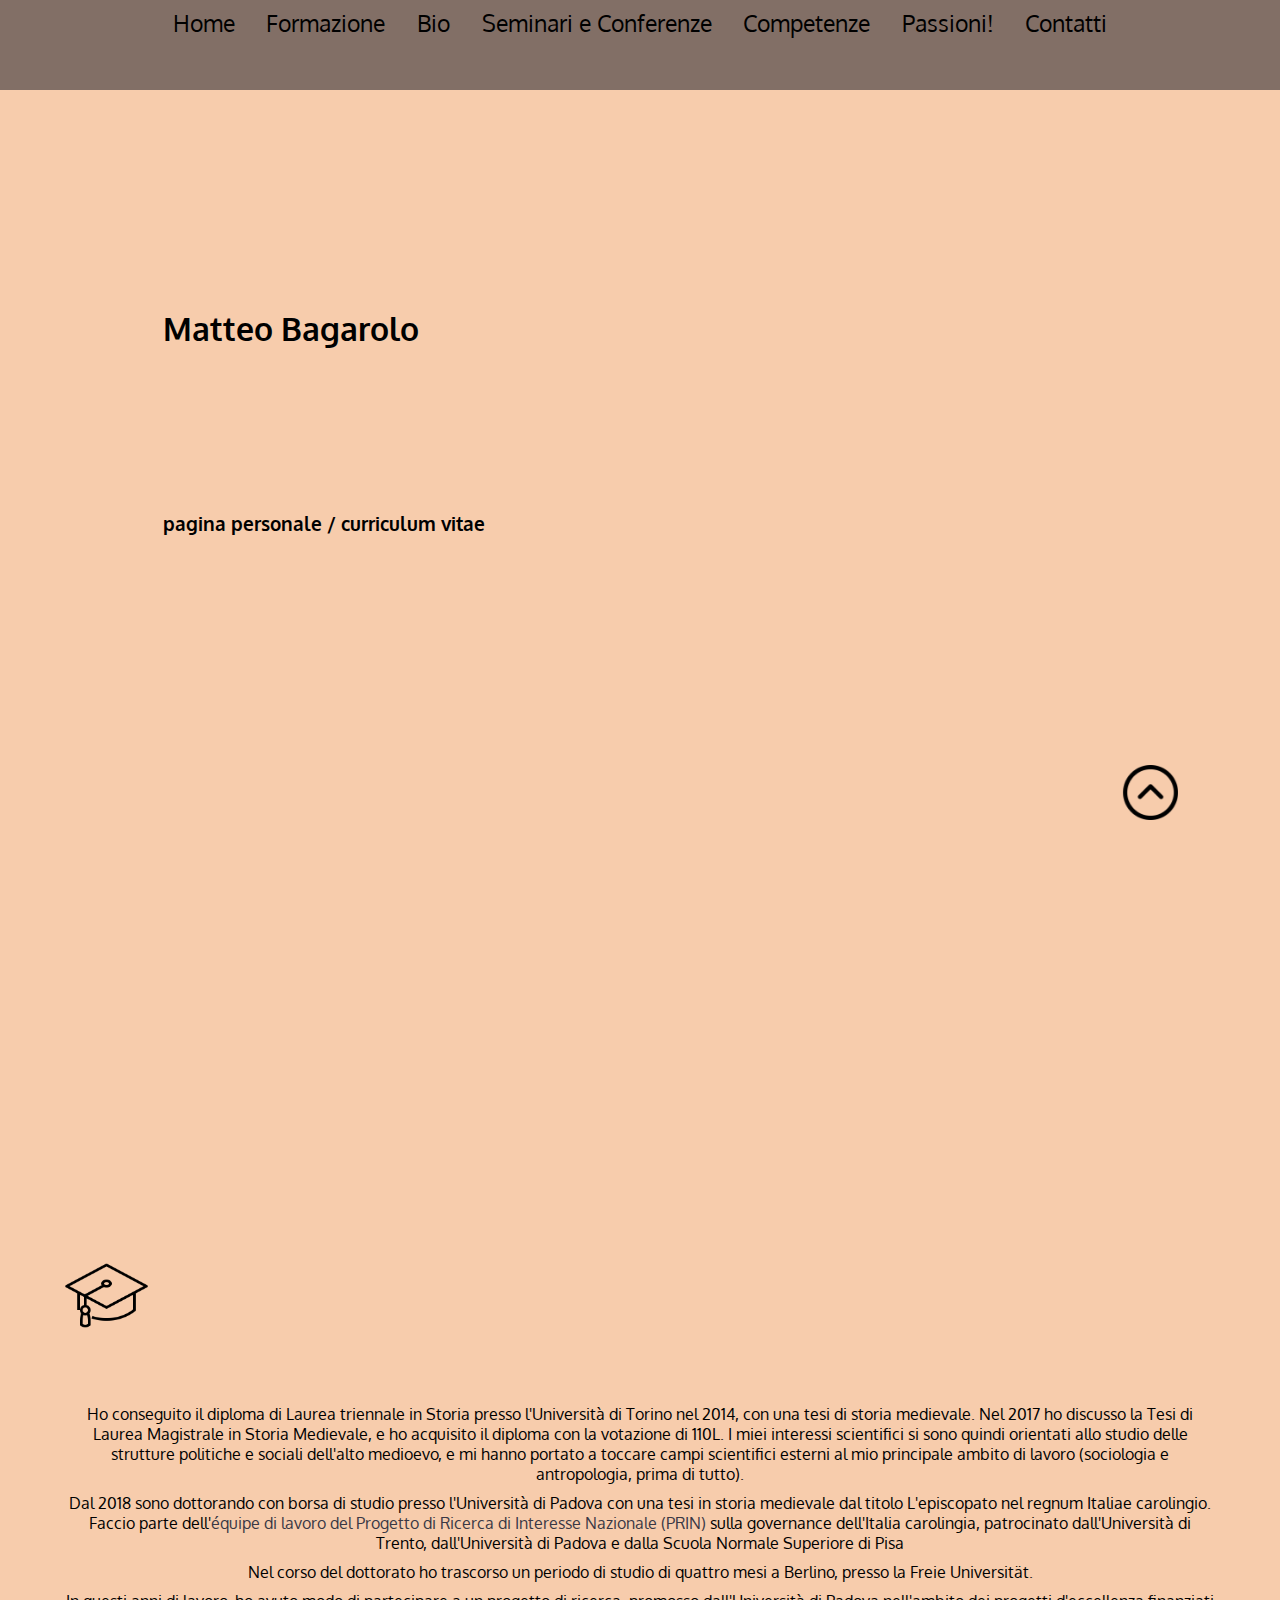
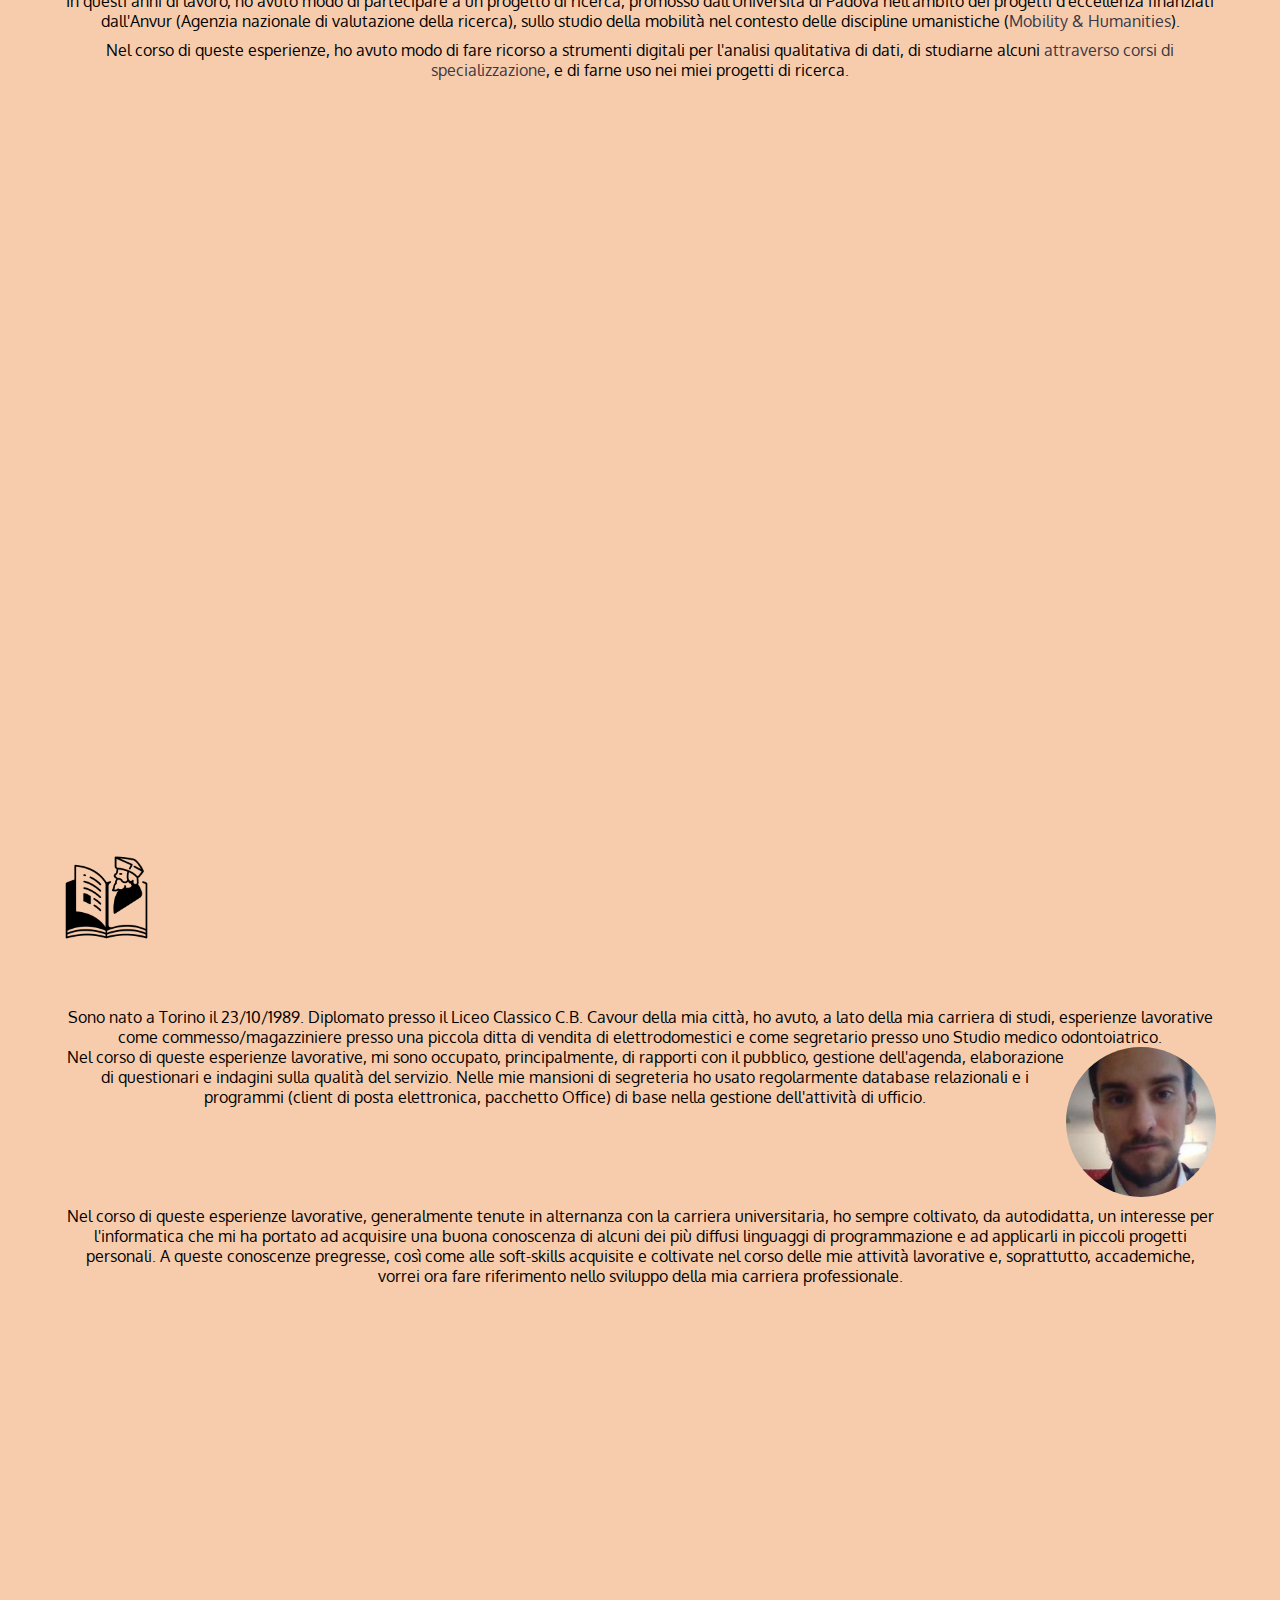
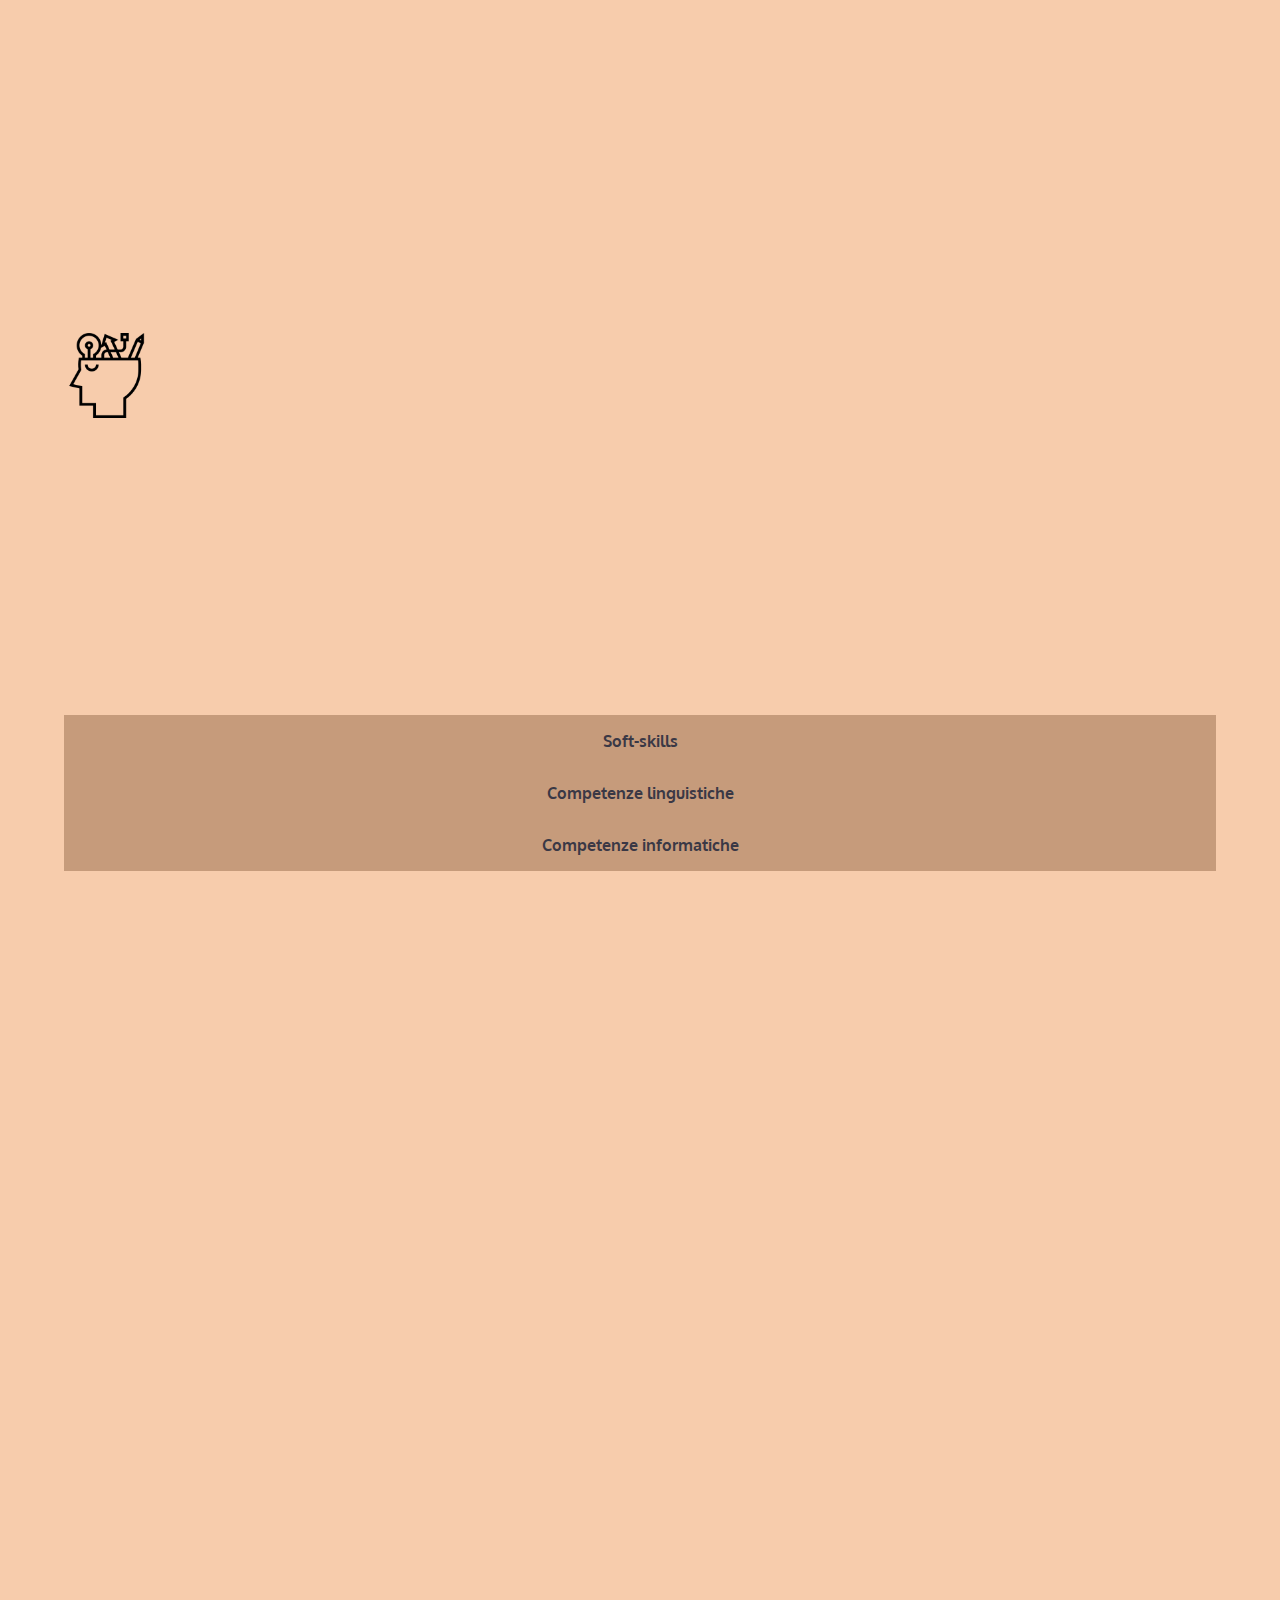
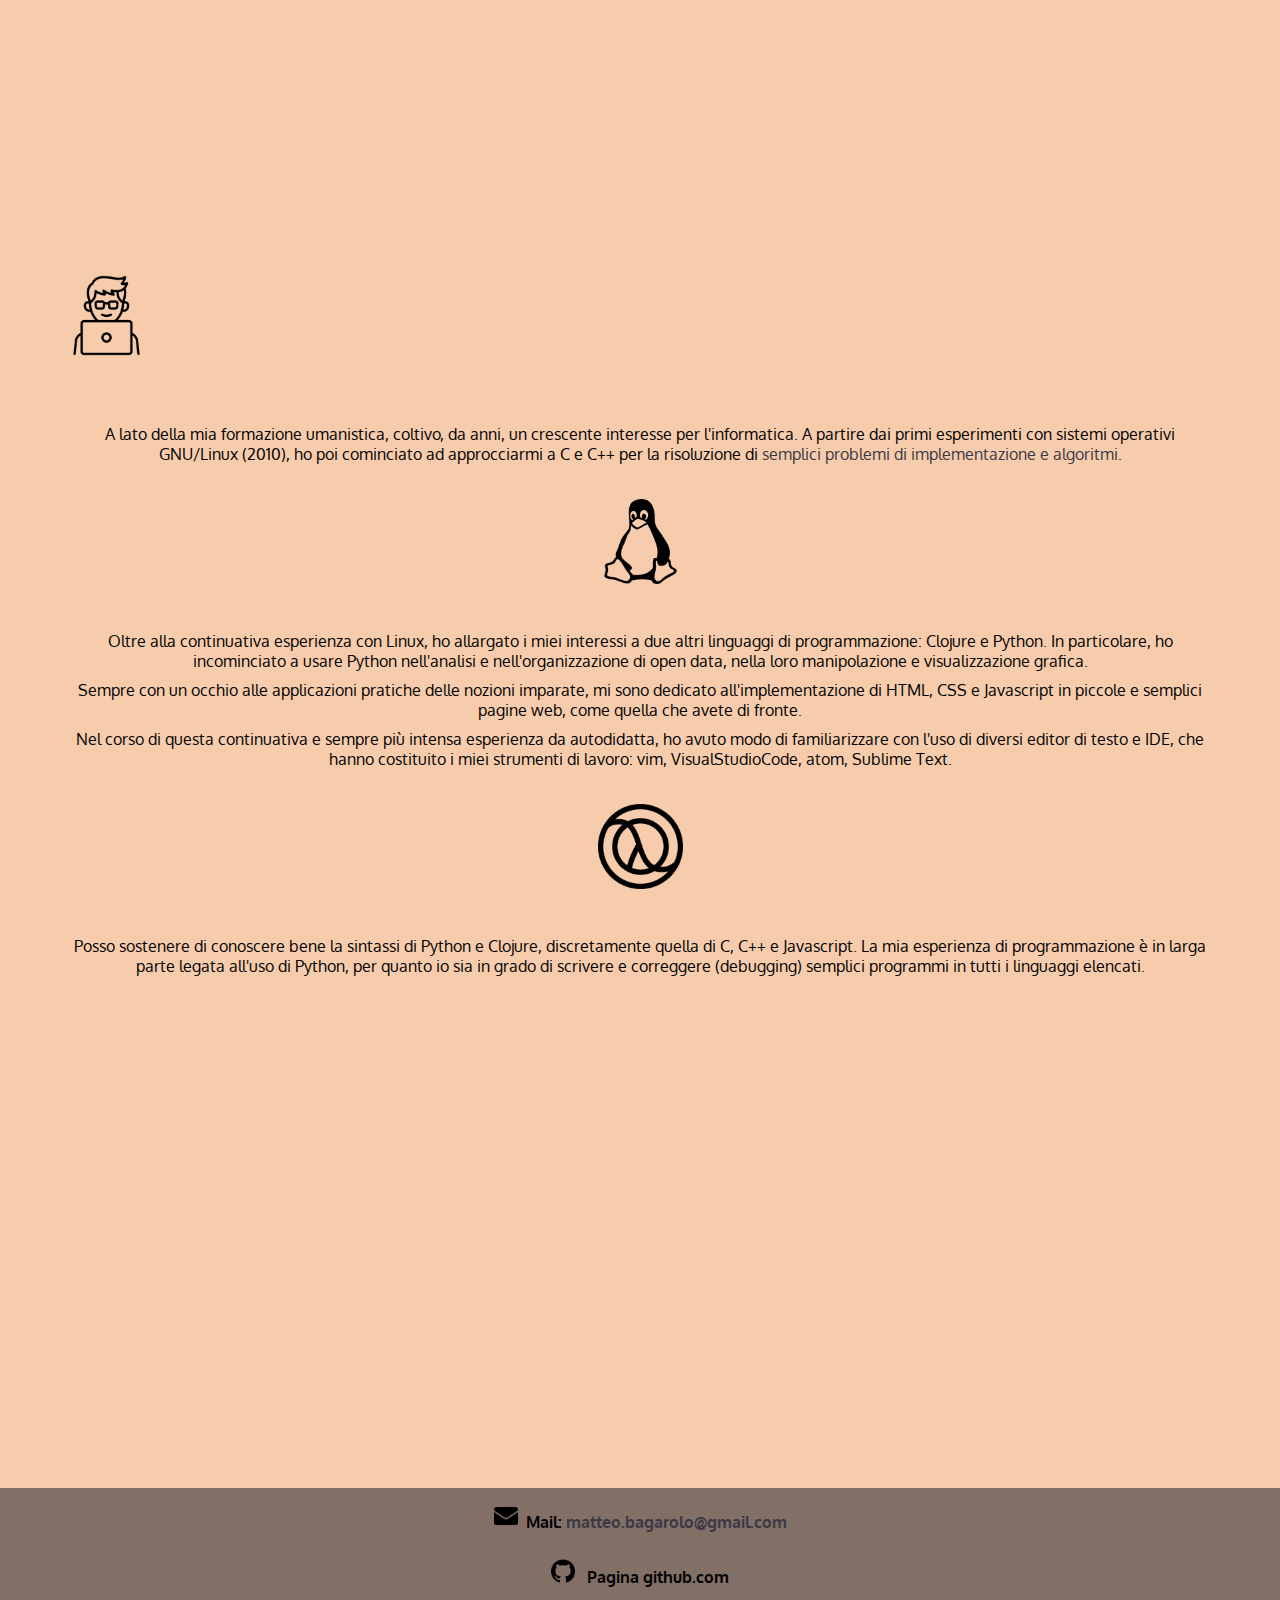
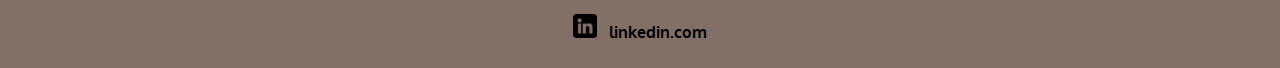
==== commit c84d4f6a: "better mobile version, improvements in responsiveness" ====
--- a/index.html
+++ b/index.html
@@ -13,9 +13,9 @@
 <body>
     <div class="container-2">
         <div class="navbar">
-          <p class="navbar-par"><a class="navbar-link" href="index.html">Home</a></p>
+            <p class="navbar-par"><a class="navbar-link" href="index.html">Home</a></p>
+            <p class="navbar-par"><a class="navbar-link" href="#edu">Formazione</a></p>
             <p class="navbar-par"><a class="navbar-link" href="#bio">Bio</a></p>
-            <p class="navbar-par"><a class="navbar-link" href="#edu">Formazione</a></p>
             <p class="navbar-par"><a class="navbar-link" href="conferences.html">Seminari e Conferenze</a></p>
             <p class="navbar-par"><a class="navbar-link" href="#skills">Competenze</a></p>
             <p class="navbar-par"><a class="navbar-link" href="#hobbies">Passioni!</a></p>
@@ -24,10 +24,10 @@
     </div>
     <div class="container-1">
         <div class="heading">
-            
-               <p class="heading-par"> <h1>Matteo Bagarolo</h1>
-                               <h6>pagina personale / curriculum vitae</h6></p>
-            
+            <p class="heading-par">
+                <h1>Matteo Bagarolo</h1>
+                <h3>pagina personale / curriculum vitae</h3>
+            </p>
         </div>
         <div class="arrow">
             <a href="index.html" class="link-img"><img class="arrow-return" src="images/arrow.png"></a>
@@ -45,18 +45,18 @@
     </div>
     <div class="container-4" id="bio">
         <div class="biog">
-          <img class="main-page-icons" src="images/biography.png" alt="bio picture">
+            <img class="main-page-icons" src="images/biography.png" alt="bio picture">
             <p class="main-text-par">Sono nato a Torino il 23/10/1989. Diplomato presso il Liceo Classico C.B. Cavour della mia città, ho avuto, a lato della mia carriera di studi, esperienze lavorative come commesso/magazziniere presso una piccola ditta di vendita di elettrodomestici e come segretario presso uno Studio medico odontoiatrico.</p>
-           <img class="personal-photo" src="images/foto.jpg">
+            <img class="personal-photo" src="images/foto.jpg">
             <p class="text-with-img">Nel corso di queste esperienze lavorative, mi sono occupato, principalmente, di rapporti con il pubblico, gestione dell'agenda, elaborazione di questionari e indagini sulla qualità del servizio. Nelle mie mansioni di segreteria ho usato regolarmente database relazionali e i programmi (client di posta elettronica, pacchetto Office) di base nella gestione dell'attività di ufficio.</p>
             <p class="main-text-par">Nel corso di queste esperienze lavorative, generalmente tenute in alternanza con la carriera universitaria, ho sempre coltivato, da autodidatta, un interesse per l'informatica che mi ha portato ad acquisire una buona conoscenza di alcuni dei più diffusi linguaggi di programmazione e ad applicarli in piccoli progetti personali. A queste conoscenze pregresse, così come alle soft-skills acquisite e coltivate nel corso delle mie attività lavorative e, soprattutto, accademiche, vorrei ora fare riferimento nello sviluppo della mia carriera professionale.</p>
         </div>
     </div>
     <div class="container-4" id="skills">
-      <img class="main-page-icons skill-img" src="images/skills.png" alt="mastermind">
+        <img class="main-page-icons skill-img" src="images/skills.png" alt="mastermind">
         <div class="skill skills-first" onclick="openAccordion('soft-skills-description')">
             <p class="skill-title">Soft-skills
-            </p>
+            </p></div>
             <div class="skill-description" id="soft-skills-description">
                 <ul class="skill-description-list">
                     <li><a class="main-text-link" href="images/persistenze.jpg">Organizzazione convegni e seminari</a>: contatti con partecipanti, loro accomodazione, rapporti con il catering</li>
@@ -70,44 +70,44 @@
                     <li>Hosting e gestione call con i più diffusi strumenti di videochiamata (Skype, Zoom, Microsoft Teams)</li>
                 </ul>
             </div>
-        </div>
+        
         <div class="skill" onclick="openAccordion('language-description')">
             <p class="skill-title">Competenze linguistiche
             </p>
-            <div class="skill-description" id="language-description">
-                <table class="skill-table">
-                            <tr>
-                                <th>Lingua</th>
-                                <th>Listening</th>
-                                <th>Writing</th>
-                                <th>Speaking</th>
-                            </tr>
-                            <tr>
-                                <td class="table-first-column">Inglese</td>
-                                <td>C2</td>
-                                <td>C1</td>
-                                <td>C1</td>
-                            </tr>
-                            <tr>
-                                <td class="table-first-column">Tedesco</td>
-                                <td>B1</td>
-                                <td>B1</td>
-                                <td>B1</td>
-                            </tr>
-                            <tr>
-                                <td class="table-first-column">Francese</td>
-                                <td>A1</td>
-                                <td>A1</td>
-                                <td>B1</td>
-                            </tr>
-                        </table>
-                        <ul class="skill-description-list">
-                            <p class="main-text-par language-skills-par">Esperienze di studio di lingua tanto in Italia, quanto all'estero. In particolare:</p>
-                            <li>Studio del tedesco di base (A1) presso il Centro Linguistico d'Ateneo di Padova, nel corso degli studi dottorali. Continuazione degli studi (fino a livello A2) attraverso soggiorni all'estero a Berlino (Freie Universität - 4 mesi) e Tubinga (1 mese). Frequentazione di corsi presso l'Istituto Italo-Tedesco di Padova (B1).</li>
-                            <li>Perfezionamento della Lingua inglese nel corso degli studi dottorali, con particolare attenzione a lessico e usi tipici dell'inglese accademico. Regolare elaborazione, stesura e presentazione di contributi scientifici in inglese presso uditori tedeschi e inglesi.</li>
-                            <li>Studio da autodidatta e lettura di testi letterari e scientifici in francese.</li>
-                        </ul>
-            </div>
+        </div>
+        <div class="skill-description" id="language-description">
+            <table class="skill-table">
+                <tr>
+                    <th>Lingua</th>
+                    <th>Listening</th>
+                    <th>Writing</th>
+                    <th>Speaking</th>
+                </tr>
+                <tr>
+                    <td class="table-first-column">Inglese</td>
+                    <td>C2</td>
+                    <td>C1</td>
+                    <td>C1</td>
+                </tr>
+                <tr>
+                    <td class="table-first-column">Tedesco</td>
+                    <td>B1</td>
+                    <td>B1</td>
+                    <td>B1</td>
+                </tr>
+                <tr>
+                    <td class="table-first-column">Francese</td>
+                    <td>A1</td>
+                    <td>A1</td>
+                    <td>B1</td>
+                </tr>
+            </table>
+            <ul class="skill-description-list">
+                <p class="main-text-par language-skills-par">Esperienze di studio di lingua tanto in Italia, quanto all'estero. In particolare:</p>
+                <li>Studio del tedesco di base (A1) presso il Centro Linguistico d'Ateneo di Padova, nel corso degli studi dottorali. Continuazione degli studi (fino a livello A2) attraverso soggiorni all'estero a Berlino (Freie Universität - 4 mesi) e Tubinga (1 mese). Frequentazione di corsi presso l'Istituto Italo-Tedesco di Padova (B1).</li>
+                <li>Perfezionamento della Lingua inglese nel corso degli studi dottorali, con particolare attenzione a lessico e usi tipici dell'inglese accademico. Regolare elaborazione, stesura e presentazione di contributi scientifici in inglese presso uditori tedeschi e inglesi.</li>
+                <li>Studio da autodidatta e lettura di testi letterari e scientifici in francese.</li>
+            </ul>
         </div>
         <div class="skill" onclick="openAccordion('cs-description')">
             <p class="skill-title">Competenze informatiche
@@ -117,39 +117,39 @@
             <div class="container-4">
                 <div class="skill" onclick="openAccordion('data-description')">
                     <p class="skill-title">Elaborazione dati</p>
-                    <div class="skill-description" id="data-description">
-                        <ul class="skill-description-list">
-                            <li>Uso libreria Python Pandas e Numpy per manipolazione ed estrazione di dati da database (formati sql, csv, xml)</li>
-                            <li>Uso librerie Python Matplotlib e Seaborn per visualizzazione dati e costruzione di grafici</li>
-                            <li>Conoscenza intermedia di <a class="main-text-link" href="https://clojure.org/">Clojure</a> e manipolazione di documenti csv</li>
-                            <li>Uso avanzato di excel (e analoghi open source)</li>
-                        </ul>
-                    </div>
+                </div>
+                <div class="skill-description" id="data-description">
+                    <ul class="skill-description-list">
+                        <li>Uso libreria Python Pandas e Numpy per manipolazione ed estrazione di dati da database (formati sql, csv, xml)</li>
+                        <li>Uso librerie Python Matplotlib e Seaborn per visualizzazione dati e costruzione di grafici</li>
+                        <li>Conoscenza intermedia di <a class="main-text-link" href="https://clojure.org/">Clojure</a> e manipolazione di documenti csv</li>
+                        <li>Uso avanzato di excel (e analoghi open source)</li>
+                    </ul>
                 </div>
                 <div class="skill" onclick="openAccordion('webdev-description')">
                     <p class="skill-title">Front-end development</p>
-                    <div class="skill-description" id="webdev-description">
-                        <ul class="skill-description-list">
-                            <li>Buona conoscenza componenti HTML5 e loro uso nell'organizzazione del documento</li>
-                            <li>CSS: elaborazione di layout di pagina con Flexbox e CSS Grid, conoscenza di base di Bootstrap</li>
-                            <li>Conoscenza di base di scripting in Javascript e semplici implementazioni nel modello DOM</li>
-                            <li>Conoscenza e uso degli strumenti di debugging Chrome e Firefox</li>
-                        </ul>
-                    </div>
+                </div>
+                <div class="skill-description" id="webdev-description">
+                    <ul class="skill-description-list">
+                        <li>Buona conoscenza componenti HTML5 e loro uso nell'organizzazione del documento</li>
+                        <li>CSS: elaborazione di layout di pagina con Flexbox e CSS Grid, conoscenza di base di Bootstrap</li>
+                        <li>Conoscenza di base di scripting in Javascript e semplici implementazioni nel modello DOM</li>
+                        <li>Conoscenza e uso degli strumenti di debugging Chrome e Firefox</li>
+                    </ul>
                 </div>
                 <div class="skill" onclick="openAccordion('linux-description')">
                     <p class="skill-title">Amministrazione sistemi GNU/Linux</p>
-                    <div class="skill-description" id="linux-description">
-                        <ul class="skill-description-list">
-                            <li>Esperienza con distribuzioni Ubuntu, Debian, Fedora</li>
-                            <li>Gestione e modifica pacchetti installati (aptitude)</li>
-                            <li>Shell scripting di base per automazione routines di lavoro (backup di sistema, uso di cron)</li>
-                            <li>Gestione utenti e gruppi utenti con utilities di sistema</li>
-                            <li>Espressioni regolari: POSIX Basic Regular Expressions e Extended Regular Expressions</li>
-                            <li>Manipolazione di standard input e file di testo con sed e awk</li>
-                            <li>Configurazione e compilazione programmi da codice sorgente con MakeFile</li>
-                        </ul>
-                    </div>
+                </div>
+                <div class="skill-description" id="linux-description">
+                    <ul class="skill-description-list">
+                        <li>Esperienza con distribuzioni Ubuntu, Debian, Fedora</li>
+                        <li>Gestione e modifica pacchetti installati (aptitude)</li>
+                        <li>Shell scripting di base per automazione routines di lavoro (backup di sistema, uso di cron)</li>
+                        <li>Gestione utenti e gruppi utenti con utilities di sistema</li>
+                        <li>Espressioni regolari: POSIX Basic Regular Expressions e Extended Regular Expressions</li>
+                        <li>Manipolazione di standard input e file di testo con sed e awk</li>
+                        <li>Configurazione e compilazione programmi da codice sorgente con MakeFile</li>
+                    </ul>
                 </div>
             </div>
         </div>
--- a/styles.css
+++ b/styles.css
@@ -31,36 +31,69 @@
 
 a:active {}
 
+h1,
+h3 {
+    padding-left: 15%;
+    padding-top: 20%;
+}
+
+@media (min-width: 1200px) {
+
+    h1,
+    h3 {
+        padding-top: 15%;
+    }
+}
+
+@media (min-width 792px) and (max-width 1200px) {
+
+    h1,
+    h3 {
+        padding-top: 15%;
+    }
+}
+
+
 td {
-	text-align: center;
+    text-align: center;
 }
 
 .arrow-return {
     max-width: 8%;
     position: fixed;
-    right: 4%;
-    top: 50%;
-
+    right: 8%;
+    top: 85%;
+
+}
+
+
+@media (min-width: 691px) {
+    .arrow-return {
+        max-width: 55px;
+    }
 }
 
 
 .bold-link {
-	color: black;
-}
+    color: black;
+}
+
 .conferences {
-	text-align: center;
+    text-align: center;
 }
 
 .conferences-list {
-	padding-top: 10vh;
-}
-
-.conferences-list>h3{
-	margin-bottom: 2rem;
-}
-.conferences-list>li{
-	margin: 1rem auto;
-}
+    padding-top: 10vh;
+}
+
+.conferences-list>h3 {
+    margin-bottom: 2rem;
+}
+
+.conferences-list>li {
+    margin: 1rem auto;
+}
+
 .container-1 {
     background-color: #f7ccac;
     min-height: 100%;
@@ -88,8 +121,10 @@
     background-color: #f7ccac;
     display: flex;
     flex-direction: column;
-    max-width: 85%;
+    min-width: 100%;
     margin-bottom: 40%;
+    padding-left: 5%;
+    padding-right: 5%;
 }
 
 .container-4 .container-4 {
@@ -103,7 +138,7 @@
 
 
 .footer {
-	padding-top: 1rem;
+    padding-top: 1rem;
     background-color: #826f66;
     min-height: 20%;
 }
@@ -128,28 +163,44 @@
     text-align: center;
 }
 
-.heading-par{
-	padding-top: 20%;
-}
-.heading-par>h6{
-	font-style: italic;
-}
+.heading-par {
+    padding-top: 5%;
+}
+
+.heading-par>h6 {
+    font-style: italic;
+}
+
 .in-text-img {
-    max-width: 25%;
+    max-width: 15%;
+    margin: 3% auto;
     display: inline-block;
 
 }
-.language-skills-par{
-	padding-top: 2rem;
-	padding-bottom: 1.5rem;
+
+@media (min-width: 560px) {
+    .in-text-img {
+        max-width: 85px;
+    }
+}
+
+.language-skills-par {
+    padding-top: 2rem;
+    padding-bottom: 1.5rem;
 }
 
 .main-page-icons {
-    max-width: 20%;
+    max-width: 15%;
     display: block;
     padding-top: 15%;
     margin-bottom: 5%;
 
+}
+
+@media (min-width: 560px) {
+    .main-page-icons {
+        max-width: 85px;
+    }
 }
 
 .main-text-par {
@@ -169,7 +220,6 @@
 
 .navbar-link {
     color: black;
-    font-weight: bold;
 
 }
 
@@ -181,13 +231,25 @@
 
 .personal-photo {
     border-radius: 100%;
-    max-width: 35vw;
+    max-width: 25%;
     display: inline;
     float: right;
 }
 
+@media (min-width: 600px) {
+    .personal-photo {
+        max-width: 150px;
+    }
+}
+
+@media (max-width: 1200px) {
+    .personal-photo {
+        margin-right: 5%;
+    }
+}
+
 .skill {
-    /*border: .5vh #3A3845 solid;*/
+
     background-color: #C69B7B;
 
 }
@@ -197,29 +259,35 @@
     overflow: hidden;
     display: none;
     max-height: 0;
+    background-color: #C69B7B;
 
 
 }
 
 .skill-description-list {
 
-    list-style: circle;
+    list-style: none;
     text-align: center;
     padding: auto 1vw;
+    background-color: #C69B7B;
 }
 
 .skill-description-list li {
     margin-bottom: 1rem;
 }
 
-.skill-img{
-	padding-top: 15vh;
+.skill-img {
+    padding-top: 15vh;
 }
 
 .skill-table {
-	margin-right: auto;
-	margin-left: auto;
-}
+    margin-right: auto;
+    margin-left: auto;
+    background-color: #C69B7B;
+    min-width: 100%;
+
+}
+
 .skill-title {
     text-align: center;
     padding-top: 1rem;
@@ -230,8 +298,14 @@
 
 
 .skills-first {
-    margin-top: 50%;
-}
+    margin-top: 15rem;
+}
+
+/*@media (min-width 792px) and (max-width 1200px) {
+    .skills-first {
+        margin-top: 25%;
+    }
+}*/
 
 #skills {
     min-height: 100%;
